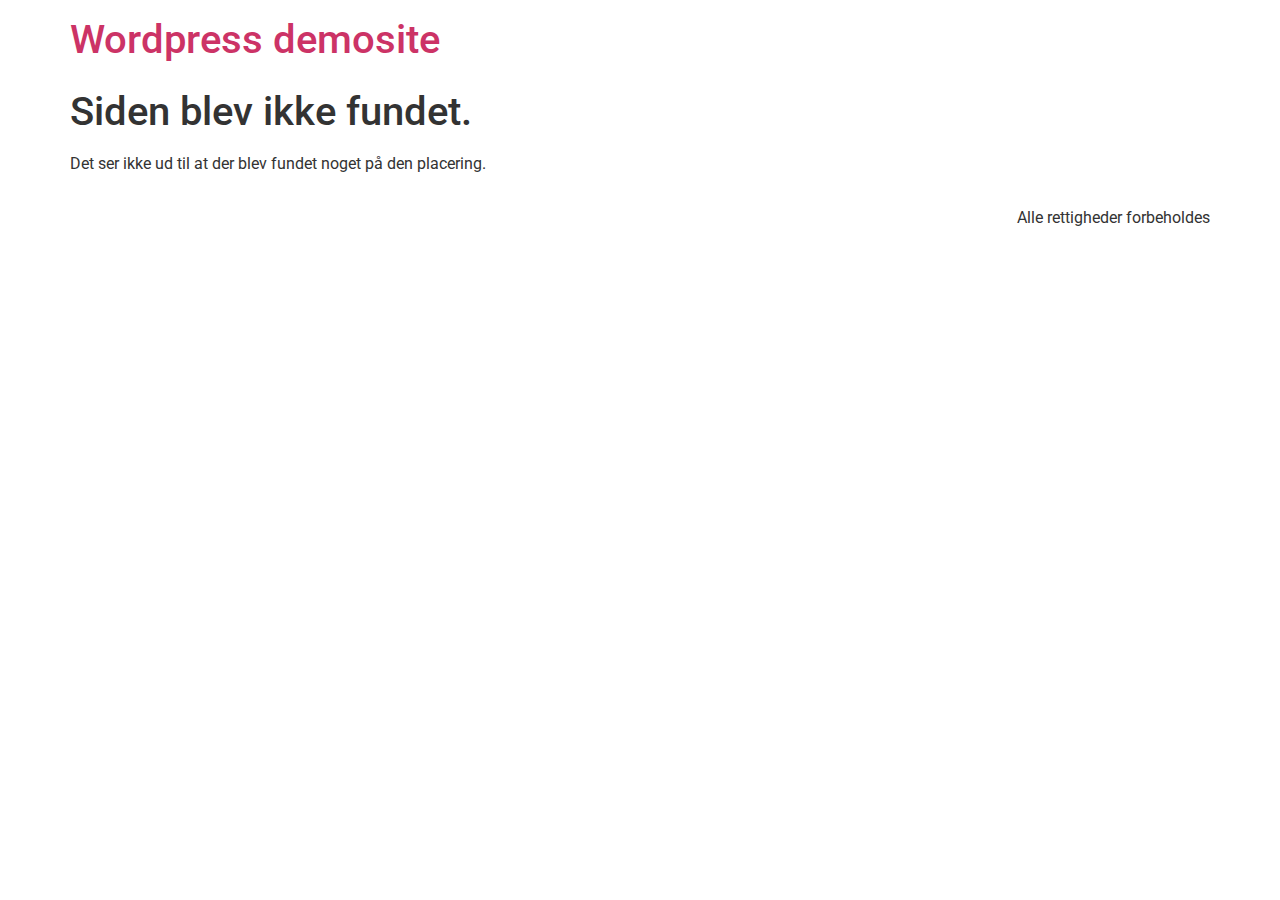
==== 404/index.html @ 6f445eeb "add content" ====
<!DOCTYPE html>
<html lang="da-DK">
<head>
	<meta charset="UTF-8">
	<meta name="viewport" content="width=device-width, initial-scale=1">
	<link rel="profile" href="https://gmpg.org/xfn/11">
	<title>Side ikke fundet &#8211; WordPress demosite</title>
<meta name="robots" content="noindex, nofollow">
<link rel="alternate" type="application/rss+xml" title="Wordpress demosite &raquo; Feed" href="/feed/">
<link rel="alternate" type="application/rss+xml" title="Wordpress demosite &raquo;-kommentar-feed" href="/comments/feed/">
<script>
window._wpemojiSettings = {"baseUrl":"https:\/\/s.w.org\/images\/core\/emoji\/15.0.3\/72x72\/","ext":".png","svgUrl":"https:\/\/s.w.org\/images\/core\/emoji\/15.0.3\/svg\/","svgExt":".svg","source":{"concatemoji":"\/wp-includes\/js\/wp-emoji-release.min.js?ver=6.6.2"}};
/*! This file is auto-generated */
!function(i,n){var o,s,e;function c(e){try{var t={supportTests:e,timestamp:(new Date).valueOf()};sessionStorage.setItem(o,JSON.stringify(t))}catch(e){}}function p(e,t,n){e.clearRect(0,0,e.canvas.width,e.canvas.height),e.fillText(t,0,0);var t=new Uint32Array(e.getImageData(0,0,e.canvas.width,e.canvas.height).data),r=(e.clearRect(0,0,e.canvas.width,e.canvas.height),e.fillText(n,0,0),new Uint32Array(e.getImageData(0,0,e.canvas.width,e.canvas.height).data));return t.every(function(e,t){return e===r[t]})}function u(e,t,n){switch(t){case"flag":return n(e,"🏳️‍⚧️","🏳️​⚧️")?!1:!n(e,"🇺🇳","🇺​🇳")&&!n(e,"🏴󠁧󠁢󠁥󠁮󠁧󠁿","🏴​󠁧​󠁢​󠁥​󠁮​󠁧​󠁿");case"emoji":return!n(e,"🐦‍⬛","🐦​⬛")}return!1}function f(e,t,n){var r="undefined"!=typeof WorkerGlobalScope&&self instanceof WorkerGlobalScope?new OffscreenCanvas(300,150):i.createElement("canvas"),a=r.getContext("2d",{willReadFrequently:!0}),o=(a.textBaseline="top",a.font="600 32px Arial",{});return e.forEach(function(e){o[e]=t(a,e,n)}),o}function t(e){var t=i.createElement("script");t.src=e,t.defer=!0,i.head.appendChild(t)}"undefined"!=typeof Promise&&(o="wpEmojiSettingsSupports",s=["flag","emoji"],n.supports={everything:!0,everythingExceptFlag:!0},e=new Promise(function(e){i.addEventListener("DOMContentLoaded",e,{once:!0})}),new Promise(function(t){var n=function(){try{var e=JSON.parse(sessionStorage.getItem(o));if("object"==typeof e&&"number"==typeof e.timestamp&&(new Date).valueOf()<e.timestamp+604800&&"object"==typeof e.supportTests)return e.supportTests}catch(e){}return null}();if(!n){if("undefined"!=typeof Worker&&"undefined"!=typeof OffscreenCanvas&&"undefined"!=typeof URL&&URL.createObjectURL&&"undefined"!=typeof Blob)try{var e="postMessage("+f.toString()+"("+[JSON.stringify(s),u.toString(),p.toString()].join(",")+"));",r=new Blob([e],{type:"text/javascript"}),a=new Worker(URL.createObjectURL(r),{name:"wpTestEmojiSupports"});return void(a.onmessage=function(e){c(n=e.data),a.terminate(),t(n)})}catch(e){}c(n=f(s,u,p))}t(n)}).then(function(e){for(var t in e)n.supports[t]=e[t],n.supports.everything=n.supports.everything&&n.supports[t],"flag"!==t&&(n.supports.everythingExceptFlag=n.supports.everythingExceptFlag&&n.supports[t]);n.supports.everythingExceptFlag=n.supports.everythingExceptFlag&&!n.supports.flag,n.DOMReady=!1,n.readyCallback=function(){n.DOMReady=!0}}).then(function(){return e}).then(function(){var e;n.supports.everything||(n.readyCallback(),(e=n.source||{}).concatemoji?t(e.concatemoji):e.wpemoji&&e.twemoji&&(t(e.twemoji),t(e.wpemoji)))}))}((window,document),window._wpemojiSettings);
</script>
<style id="wp-emoji-styles-inline-css">img.wp-smiley, img.emoji {
		display: inline !important;
		border: none !important;
		box-shadow: none !important;
		height: 1em !important;
		width: 1em !important;
		margin: 0 0.07em !important;
		vertical-align: -0.1em !important;
		background: none !important;
		padding: 0 !important;
	}</style>
<link rel="stylesheet" id="wp-block-library-css" href="/wp-includes/css/dist/block-library/style.min.css?ver=6.6.2" media="all">
<style id="classic-theme-styles-inline-css">/*! This file is auto-generated */
.wp-block-button__link{color:#fff;background-color:#32373c;border-radius:9999px;box-shadow:none;text-decoration:none;padding:calc(.667em + 2px) calc(1.333em + 2px);font-size:1.125em}.wp-block-file__button{background:#32373c;color:#fff;text-decoration:none}</style>
<style id="global-styles-inline-css">:root{--wp--preset--aspect-ratio--square: 1;--wp--preset--aspect-ratio--4-3: 4/3;--wp--preset--aspect-ratio--3-4: 3/4;--wp--preset--aspect-ratio--3-2: 3/2;--wp--preset--aspect-ratio--2-3: 2/3;--wp--preset--aspect-ratio--16-9: 16/9;--wp--preset--aspect-ratio--9-16: 9/16;--wp--preset--color--black: #000000;--wp--preset--color--cyan-bluish-gray: #abb8c3;--wp--preset--color--white: #ffffff;--wp--preset--color--pale-pink: #f78da7;--wp--preset--color--vivid-red: #cf2e2e;--wp--preset--color--luminous-vivid-orange: #ff6900;--wp--preset--color--luminous-vivid-amber: #fcb900;--wp--preset--color--light-green-cyan: #7bdcb5;--wp--preset--color--vivid-green-cyan: #00d084;--wp--preset--color--pale-cyan-blue: #8ed1fc;--wp--preset--color--vivid-cyan-blue: #0693e3;--wp--preset--color--vivid-purple: #9b51e0;--wp--preset--gradient--vivid-cyan-blue-to-vivid-purple: linear-gradient(135deg,rgba(6,147,227,1) 0%,rgb(155,81,224) 100%);--wp--preset--gradient--light-green-cyan-to-vivid-green-cyan: linear-gradient(135deg,rgb(122,220,180) 0%,rgb(0,208,130) 100%);--wp--preset--gradient--luminous-vivid-amber-to-luminous-vivid-orange: linear-gradient(135deg,rgba(252,185,0,1) 0%,rgba(255,105,0,1) 100%);--wp--preset--gradient--luminous-vivid-orange-to-vivid-red: linear-gradient(135deg,rgba(255,105,0,1) 0%,rgb(207,46,46) 100%);--wp--preset--gradient--very-light-gray-to-cyan-bluish-gray: linear-gradient(135deg,rgb(238,238,238) 0%,rgb(169,184,195) 100%);--wp--preset--gradient--cool-to-warm-spectrum: linear-gradient(135deg,rgb(74,234,220) 0%,rgb(151,120,209) 20%,rgb(207,42,186) 40%,rgb(238,44,130) 60%,rgb(251,105,98) 80%,rgb(254,248,76) 100%);--wp--preset--gradient--blush-light-purple: linear-gradient(135deg,rgb(255,206,236) 0%,rgb(152,150,240) 100%);--wp--preset--gradient--blush-bordeaux: linear-gradient(135deg,rgb(254,205,165) 0%,rgb(254,45,45) 50%,rgb(107,0,62) 100%);--wp--preset--gradient--luminous-dusk: linear-gradient(135deg,rgb(255,203,112) 0%,rgb(199,81,192) 50%,rgb(65,88,208) 100%);--wp--preset--gradient--pale-ocean: linear-gradient(135deg,rgb(255,245,203) 0%,rgb(182,227,212) 50%,rgb(51,167,181) 100%);--wp--preset--gradient--electric-grass: linear-gradient(135deg,rgb(202,248,128) 0%,rgb(113,206,126) 100%);--wp--preset--gradient--midnight: linear-gradient(135deg,rgb(2,3,129) 0%,rgb(40,116,252) 100%);--wp--preset--font-size--small: 13px;--wp--preset--font-size--medium: 20px;--wp--preset--font-size--large: 36px;--wp--preset--font-size--x-large: 42px;--wp--preset--spacing--20: 0.44rem;--wp--preset--spacing--30: 0.67rem;--wp--preset--spacing--40: 1rem;--wp--preset--spacing--50: 1.5rem;--wp--preset--spacing--60: 2.25rem;--wp--preset--spacing--70: 3.38rem;--wp--preset--spacing--80: 5.06rem;--wp--preset--shadow--natural: 6px 6px 9px rgba(0, 0, 0, 0.2);--wp--preset--shadow--deep: 12px 12px 50px rgba(0, 0, 0, 0.4);--wp--preset--shadow--sharp: 6px 6px 0px rgba(0, 0, 0, 0.2);--wp--preset--shadow--outlined: 6px 6px 0px -3px rgba(255, 255, 255, 1), 6px 6px rgba(0, 0, 0, 1);--wp--preset--shadow--crisp: 6px 6px 0px rgba(0, 0, 0, 1);}:where(.is-layout-flex){gap: 0.5em;}:where(.is-layout-grid){gap: 0.5em;}body .is-layout-flex{display: flex;}.is-layout-flex{flex-wrap: wrap;align-items: center;}.is-layout-flex > :is(*, div){margin: 0;}body .is-layout-grid{display: grid;}.is-layout-grid > :is(*, div){margin: 0;}:where(.wp-block-columns.is-layout-flex){gap: 2em;}:where(.wp-block-columns.is-layout-grid){gap: 2em;}:where(.wp-block-post-template.is-layout-flex){gap: 1.25em;}:where(.wp-block-post-template.is-layout-grid){gap: 1.25em;}.has-black-color{color: var(--wp--preset--color--black) !important;}.has-cyan-bluish-gray-color{color: var(--wp--preset--color--cyan-bluish-gray) !important;}.has-white-color{color: var(--wp--preset--color--white) !important;}.has-pale-pink-color{color: var(--wp--preset--color--pale-pink) !important;}.has-vivid-red-color{color: var(--wp--preset--color--vivid-red) !important;}.has-luminous-vivid-orange-color{color: var(--wp--preset--color--luminous-vivid-orange) !important;}.has-luminous-vivid-amber-color{color: var(--wp--preset--color--luminous-vivid-amber) !important;}.has-light-green-cyan-color{color: var(--wp--preset--color--light-green-cyan) !important;}.has-vivid-green-cyan-color{color: var(--wp--preset--color--vivid-green-cyan) !important;}.has-pale-cyan-blue-color{color: var(--wp--preset--color--pale-cyan-blue) !important;}.has-vivid-cyan-blue-color{color: var(--wp--preset--color--vivid-cyan-blue) !important;}.has-vivid-purple-color{color: var(--wp--preset--color--vivid-purple) !important;}.has-black-background-color{background-color: var(--wp--preset--color--black) !important;}.has-cyan-bluish-gray-background-color{background-color: var(--wp--preset--color--cyan-bluish-gray) !important;}.has-white-background-color{background-color: var(--wp--preset--color--white) !important;}.has-pale-pink-background-color{background-color: var(--wp--preset--color--pale-pink) !important;}.has-vivid-red-background-color{background-color: var(--wp--preset--color--vivid-red) !important;}.has-luminous-vivid-orange-background-color{background-color: var(--wp--preset--color--luminous-vivid-orange) !important;}.has-luminous-vivid-amber-background-color{background-color: var(--wp--preset--color--luminous-vivid-amber) !important;}.has-light-green-cyan-background-color{background-color: var(--wp--preset--color--light-green-cyan) !important;}.has-vivid-green-cyan-background-color{background-color: var(--wp--preset--color--vivid-green-cyan) !important;}.has-pale-cyan-blue-background-color{background-color: var(--wp--preset--color--pale-cyan-blue) !important;}.has-vivid-cyan-blue-background-color{background-color: var(--wp--preset--color--vivid-cyan-blue) !important;}.has-vivid-purple-background-color{background-color: var(--wp--preset--color--vivid-purple) !important;}.has-black-border-color{border-color: var(--wp--preset--color--black) !important;}.has-cyan-bluish-gray-border-color{border-color: var(--wp--preset--color--cyan-bluish-gray) !important;}.has-white-border-color{border-color: var(--wp--preset--color--white) !important;}.has-pale-pink-border-color{border-color: var(--wp--preset--color--pale-pink) !important;}.has-vivid-red-border-color{border-color: var(--wp--preset--color--vivid-red) !important;}.has-luminous-vivid-orange-border-color{border-color: var(--wp--preset--color--luminous-vivid-orange) !important;}.has-luminous-vivid-amber-border-color{border-color: var(--wp--preset--color--luminous-vivid-amber) !important;}.has-light-green-cyan-border-color{border-color: var(--wp--preset--color--light-green-cyan) !important;}.has-vivid-green-cyan-border-color{border-color: var(--wp--preset--color--vivid-green-cyan) !important;}.has-pale-cyan-blue-border-color{border-color: var(--wp--preset--color--pale-cyan-blue) !important;}.has-vivid-cyan-blue-border-color{border-color: var(--wp--preset--color--vivid-cyan-blue) !important;}.has-vivid-purple-border-color{border-color: var(--wp--preset--color--vivid-purple) !important;}.has-vivid-cyan-blue-to-vivid-purple-gradient-background{background: var(--wp--preset--gradient--vivid-cyan-blue-to-vivid-purple) !important;}.has-light-green-cyan-to-vivid-green-cyan-gradient-background{background: var(--wp--preset--gradient--light-green-cyan-to-vivid-green-cyan) !important;}.has-luminous-vivid-amber-to-luminous-vivid-orange-gradient-background{background: var(--wp--preset--gradient--luminous-vivid-amber-to-luminous-vivid-orange) !important;}.has-luminous-vivid-orange-to-vivid-red-gradient-background{background: var(--wp--preset--gradient--luminous-vivid-orange-to-vivid-red) !important;}.has-very-light-gray-to-cyan-bluish-gray-gradient-background{background: var(--wp--preset--gradient--very-light-gray-to-cyan-bluish-gray) !important;}.has-cool-to-warm-spectrum-gradient-background{background: var(--wp--preset--gradient--cool-to-warm-spectrum) !important;}.has-blush-light-purple-gradient-background{background: var(--wp--preset--gradient--blush-light-purple) !important;}.has-blush-bordeaux-gradient-background{background: var(--wp--preset--gradient--blush-bordeaux) !important;}.has-luminous-dusk-gradient-background{background: var(--wp--preset--gradient--luminous-dusk) !important;}.has-pale-ocean-gradient-background{background: var(--wp--preset--gradient--pale-ocean) !important;}.has-electric-grass-gradient-background{background: var(--wp--preset--gradient--electric-grass) !important;}.has-midnight-gradient-background{background: var(--wp--preset--gradient--midnight) !important;}.has-small-font-size{font-size: var(--wp--preset--font-size--small) !important;}.has-medium-font-size{font-size: var(--wp--preset--font-size--medium) !important;}.has-large-font-size{font-size: var(--wp--preset--font-size--large) !important;}.has-x-large-font-size{font-size: var(--wp--preset--font-size--x-large) !important;}
:where(.wp-block-post-template.is-layout-flex){gap: 1.25em;}:where(.wp-block-post-template.is-layout-grid){gap: 1.25em;}
:where(.wp-block-columns.is-layout-flex){gap: 2em;}:where(.wp-block-columns.is-layout-grid){gap: 2em;}
:root :where(.wp-block-pullquote){font-size: 1.5em;line-height: 1.6;}</style>
<link rel="stylesheet" id="hello-elementor-css" href="/wp-content/themes/hello-elementor/style.min.css?ver=3.1.1" media="all">
<link rel="stylesheet" id="hello-elementor-theme-style-css" href="/wp-content/themes/hello-elementor/theme.min.css?ver=3.1.1" media="all">
<link rel="stylesheet" id="hello-elementor-header-footer-css" href="/wp-content/themes/hello-elementor/header-footer.min.css?ver=3.1.1" media="all">
<link rel="stylesheet" id="elementor-frontend-css" href="/wp-content/plugins/elementor/assets/css/frontend.min.css?ver=3.24.6" media="all">
<link rel="stylesheet" id="elementor-post-6-css" href="/wp-content/uploads/elementor/css/post-6.css?ver=1728501737" media="all">
<link rel="stylesheet" id="google-fonts-1-css" href="https://fonts.googleapis.com/css?family=Roboto%3A100%2C100italic%2C200%2C200italic%2C300%2C300italic%2C400%2C400italic%2C500%2C500italic%2C600%2C600italic%2C700%2C700italic%2C800%2C800italic%2C900%2C900italic%7CRoboto+Slab%3A100%2C100italic%2C200%2C200italic%2C300%2C300italic%2C400%2C400italic%2C500%2C500italic%2C600%2C600italic%2C700%2C700italic%2C800%2C800italic%2C900%2C900italic&#038;display=swap&#038;ver=6.6.2" media="all">
<link rel="preconnect" href="https://fonts.gstatic.com/" crossorigin>
<link rel="https://api.w.org/" href="/wp-json/">
<link rel="EditURI" type="application/rsd+xml" title="RSD" href="/xmlrpc.php?rsd">
<meta name="generator" content="WordPress 6.6.2">
<meta name="generator" content="Elementor 3.24.6; features: e_font_icon_svg, additional_custom_breakpoints, e_optimized_control_loading, e_element_cache; settings: css_print_method-external, google_font-enabled, font_display-swap">
			<style>.e-con.e-parent:nth-of-type(n+4):not(.e-lazyloaded):not(.e-no-lazyload),
				.e-con.e-parent:nth-of-type(n+4):not(.e-lazyloaded):not(.e-no-lazyload) * {
					background-image: none !important;
				}
				@media screen and (max-height: 1024px) {
					.e-con.e-parent:nth-of-type(n+3):not(.e-lazyloaded):not(.e-no-lazyload),
					.e-con.e-parent:nth-of-type(n+3):not(.e-lazyloaded):not(.e-no-lazyload) * {
						background-image: none !important;
					}
				}
				@media screen and (max-height: 640px) {
					.e-con.e-parent:nth-of-type(n+2):not(.e-lazyloaded):not(.e-no-lazyload),
					.e-con.e-parent:nth-of-type(n+2):not(.e-lazyloaded):not(.e-no-lazyload) * {
						background-image: none !important;
					}
				}</style>
			</head>
<body class="error404 elementor-default elementor-kit-6">


<a class="skip-link screen-reader-text" href="#content">Videre til indhold</a>

<header id="site-header" class="site-header dynamic-header ">
	<div class="header-inner">
		<div class="site-branding show-title">
							<div class="site-title show">
					<a href="/" title="Forside" rel="home">
						Wordpress demosite					</a>
				</div>
					</div>

					</div>
</header>
<main id="content" class="site-main">

			<div class="page-header">
			<h1 class="entry-title">Siden blev ikke fundet.</h1>
		</div>
	
	<div class="page-content">
		<p>Det ser ikke ud til at der blev fundet noget på den placering.</p>
	</div>

</main>
<footer id="site-footer" class="site-footer dynamic-footer footer-has-copyright">
	<div class="footer-inner">
		<div class="site-branding show-logo">
					</div>

		
					<div class="copyright show">
				<p>Alle rettigheder forbeholdes</p>
			</div>
			</div>
</footer>

			<script type="text/javascript">const lazyloadRunObserver = () => {
					const lazyloadBackgrounds = document.querySelectorAll( `.e-con.e-parent:not(.e-lazyloaded)` );
					const lazyloadBackgroundObserver = new IntersectionObserver( ( entries ) => {
						entries.forEach( ( entry ) => {
							if ( entry.isIntersecting ) {
								let lazyloadBackground = entry.target;
								if( lazyloadBackground ) {
									lazyloadBackground.classList.add( 'e-lazyloaded' );
								}
								lazyloadBackgroundObserver.unobserve( entry.target );
							}
						});
					}, { rootMargin: '200px 0px 200px 0px' } );
					lazyloadBackgrounds.forEach( ( lazyloadBackground ) => {
						lazyloadBackgroundObserver.observe( lazyloadBackground );
					} );
				};
				const events = [
					'DOMContentLoaded',
					'elementor/lazyload/observe',
				];
				events.forEach( ( event ) => {
					document.addEventListener( event, lazyloadRunObserver );
				} );</script>
			<script src="/wp-content/themes/hello-elementor/assets/js/hello-frontend.min.js?ver=3.1.1" id="hello-theme-frontend-js"></script>

</body>
</html>
---- wp-includes/css/dist/block-library/style.min.css ----
@charset "UTF-8";.wp-block-archives{box-sizing:border-box}.wp-block-archives-dropdown label{display:block}.wp-block-avatar{line-height:0}.wp-block-avatar,.wp-block-avatar img{box-sizing:border-box}.wp-block-avatar.aligncenter{text-align:center}.wp-block-audio{box-sizing:border-box}.wp-block-audio :where(figcaption){margin-bottom:1em;margin-top:.5em}.wp-block-audio audio{min-width:300px;width:100%}.wp-block-button__link{box-sizing:border-box;cursor:pointer;display:inline-block;text-align:center;word-break:break-word}.wp-block-button__link.aligncenter{text-align:center}.wp-block-button__link.alignright{text-align:right}:where(.wp-block-button__link){border-radius:9999px;box-shadow:none;padding:calc(.667em + 2px) calc(1.333em + 2px);text-decoration:none}.wp-block-button[style*=text-decoration] .wp-block-button__link{text-decoration:inherit}.wp-block-buttons>.wp-block-button.has-custom-width{max-width:none}.wp-block-buttons>.wp-block-button.has-custom-width .wp-block-button__link{width:100%}.wp-block-buttons>.wp-block-button.has-custom-font-size .wp-block-button__link{font-size:inherit}.wp-block-buttons>.wp-block-button.wp-block-button__width-25{width:calc(25% - var(--wp--style--block-gap, .5em)*.75)}.wp-block-buttons>.wp-block-button.wp-block-button__width-50{width:calc(50% - var(--wp--style--block-gap, .5em)*.5)}.wp-block-buttons>.wp-block-button.wp-block-button__width-75{width:calc(75% - var(--wp--style--block-gap, .5em)*.25)}.wp-block-buttons>.wp-block-button.wp-block-button__width-100{flex-basis:100%;width:100%}.wp-block-buttons.is-vertical>.wp-block-button.wp-block-button__width-25{width:25%}.wp-block-buttons.is-vertical>.wp-block-button.wp-block-button__width-50{width:50%}.wp-block-buttons.is-vertical>.wp-block-button.wp-block-button__width-75{width:75%}.wp-block-button.is-style-squared,.wp-block-button__link.wp-block-button.is-style-squared{border-radius:0}.wp-block-button.no-border-radius,.wp-block-button__link.no-border-radius{border-radius:0!important}:root :where(.wp-block-button .wp-block-button__link.is-style-outline),:root :where(.wp-block-button.is-style-outline>.wp-block-button__link){border:2px solid;padding:.667em 1.333em}:root :where(.wp-block-button .wp-block-button__link.is-style-outline:not(.has-text-color)),:root :where(.wp-block-button.is-style-outline>.wp-block-button__link:not(.has-text-color)){color:currentColor}:root :where(.wp-block-button .wp-block-button__link.is-style-outline:not(.has-background)),:root :where(.wp-block-button.is-style-outline>.wp-block-button__link:not(.has-background)){background-color:initial;background-image:none}.wp-block-buttons.is-vertical{flex-direction:column}.wp-block-buttons.is-vertical>.wp-block-button:last-child{margin-bottom:0}.wp-block-buttons>.wp-block-button{display:inline-block;margin:0}.wp-block-buttons.is-content-justification-left{justify-content:flex-start}.wp-block-buttons.is-content-justification-left.is-vertical{align-items:flex-start}.wp-block-buttons.is-content-justification-center{justify-content:center}.wp-block-buttons.is-content-justification-center.is-vertical{align-items:center}.wp-block-buttons.is-content-justification-right{justify-content:flex-end}.wp-block-buttons.is-content-justification-right.is-vertical{align-items:flex-end}.wp-block-buttons.is-content-justification-space-between{justify-content:space-between}.wp-block-buttons.aligncenter{text-align:center}.wp-block-buttons:not(.is-content-justification-space-between,.is-content-justification-right,.is-content-justification-left,.is-content-justification-center) .wp-block-button.aligncenter{margin-left:auto;margin-right:auto;width:100%}.wp-block-buttons[style*=text-decoration] .wp-block-button,.wp-block-buttons[style*=text-decoration] .wp-block-button__link{text-decoration:inherit}.wp-block-buttons.has-custom-font-size .wp-block-button__link{font-size:inherit}.wp-block-button.aligncenter,.wp-block-calendar{text-align:center}.wp-block-calendar td,.wp-block-calendar th{border:1px solid;padding:.25em}.wp-block-calendar th{font-weight:400}.wp-block-calendar caption{background-color:inherit}.wp-block-calendar table{border-collapse:collapse;width:100%}.wp-block-calendar table:where(:not(.has-text-color)){color:#40464d}.wp-block-calendar table:where(:not(.has-text-color)) td,.wp-block-calendar table:where(:not(.has-text-color)) th{border-color:#ddd}.wp-block-calendar table.has-background th{background-color:inherit}.wp-block-calendar table.has-text-color th{color:inherit}:where(.wp-block-calendar table:not(.has-background) th){background:#ddd}.wp-block-categories{box-sizing:border-box}.wp-block-categories.alignleft{margin-right:2em}.wp-block-categories.alignright{margin-left:2em}.wp-block-categories.wp-block-categories-dropdown.aligncenter{text-align:center}.wp-block-code{box-sizing:border-box}.wp-block-code code{display:block;font-family:inherit;overflow-wrap:break-word;white-space:pre-wrap}.wp-block-columns{align-items:normal!important;box-sizing:border-box;display:flex;flex-wrap:wrap!important}@media (min-width:782px){.wp-block-columns{flex-wrap:nowrap!important}}.wp-block-columns.are-vertically-aligned-top{align-items:flex-start}.wp-block-columns.are-vertically-aligned-center{align-items:center}.wp-block-columns.are-vertically-aligned-bottom{align-items:flex-end}@media (max-width:781px){.wp-block-columns:not(.is-not-stacked-on-mobile)>.wp-block-column{flex-basis:100%!important}}@media (min-width:782px){.wp-block-columns:not(.is-not-stacked-on-mobile)>.wp-block-column{flex-basis:0;flex-grow:1}.wp-block-columns:not(.is-not-stacked-on-mobile)>.wp-block-column[style*=flex-basis]{flex-grow:0}}.wp-block-columns.is-not-stacked-on-mobile{flex-wrap:nowrap!important}.wp-block-columns.is-not-stacked-on-mobile>.wp-block-column{flex-basis:0;flex-grow:1}.wp-block-columns.is-not-stacked-on-mobile>.wp-block-column[style*=flex-basis]{flex-grow:0}:where(.wp-block-columns){margin-bottom:1.75em}:where(.wp-block-columns.has-background){padding:1.25em 2.375em}.wp-block-column{flex-grow:1;min-width:0;overflow-wrap:break-word;word-break:break-word}.wp-block-column.is-vertically-aligned-top{align-self:flex-start}.wp-block-column.is-vertically-aligned-center{align-self:center}.wp-block-column.is-vertically-aligned-bottom{align-self:flex-end}.wp-block-column.is-vertically-aligned-stretch{align-self:stretch}.wp-block-column.is-vertically-aligned-bottom,.wp-block-column.is-vertically-aligned-center,.wp-block-column.is-vertically-aligned-top{width:100%}.wp-block-post-comments{box-sizing:border-box}.wp-block-post-comments .alignleft{float:left}.wp-block-post-comments .alignright{float:right}.wp-block-post-comments .navigation:after{clear:both;content:"";display:table}.wp-block-post-comments .commentlist{clear:both;list-style:none;margin:0;padding:0}.wp-block-post-comments .commentlist .comment{min-height:2.25em;padding-left:3.25em}.wp-block-post-comments .commentlist .comment p{font-size:1em;line-height:1.8;margin:1em 0}.wp-block-post-comments .commentlist .children{list-style:none;margin:0;padding:0}.wp-block-post-comments .comment-author{line-height:1.5}.wp-block-post-comments .comment-author .avatar{border-radius:1.5em;display:block;float:left;height:2.5em;margin-right:.75em;margin-top:.5em;width:2.5em}.wp-block-post-comments .comment-author cite{font-style:normal}.wp-block-post-comments .comment-meta{font-size:.875em;line-height:1.5}.wp-block-post-comments .comment-meta b{font-weight:400}.wp-block-post-comments .comment-meta .comment-awaiting-moderation{display:block;margin-bottom:1em;margin-top:1em}.wp-block-post-comments .comment-body .commentmetadata{font-size:.875em}.wp-block-post-comments .comment-form-author label,.wp-block-post-comments .comment-form-comment label,.wp-block-post-comments .comment-form-email label,.wp-block-post-comments .comment-form-url label{display:block;margin-bottom:.25em}.wp-block-post-comments .comment-form input:not([type=submit]):not([type=checkbox]),.wp-block-post-comments .comment-form textarea{box-sizing:border-box;display:block;width:100%}.wp-block-post-comments .comment-form-cookies-consent{display:flex;gap:.25em}.wp-block-post-comments .comment-form-cookies-consent #wp-comment-cookies-consent{margin-top:.35em}.wp-block-post-comments .comment-reply-title{margin-bottom:0}.wp-block-post-comments .comment-reply-title :where(small){font-size:var(--wp--preset--font-size--medium,smaller);margin-left:.5em}.wp-block-post-comments .reply{font-size:.875em;margin-bottom:1.4em}.wp-block-post-comments input:not([type=submit]),.wp-block-post-comments textarea{border:1px solid #949494;font-family:inherit;font-size:1em}.wp-block-post-comments input:not([type=submit]):not([type=checkbox]),.wp-block-post-comments textarea{padding:calc(.667em + 2px)}:where(.wp-block-post-comments input[type=submit]){border:none}.wp-block-comments-pagination>.wp-block-comments-pagination-next,.wp-block-comments-pagination>.wp-block-comments-pagination-numbers,.wp-block-comments-pagination>.wp-block-comments-pagination-previous{margin-bottom:.5em;margin-right:.5em}.wp-block-comments-pagination>.wp-block-comments-pagination-next:last-child,.wp-block-comments-pagination>.wp-block-comments-pagination-numbers:last-child,.wp-block-comments-pagination>.wp-block-comments-pagination-previous:last-child{margin-right:0}.wp-block-comments-pagination .wp-block-comments-pagination-previous-arrow{display:inline-block;margin-right:1ch}.wp-block-comments-pagination .wp-block-comments-pagination-previous-arrow:not(.is-arrow-chevron){transform:scaleX(1)}.wp-block-comments-pagination .wp-block-comments-pagination-next-arrow{display:inline-block;margin-left:1ch}.wp-block-comments-pagination .wp-block-comments-pagination-next-arrow:not(.is-arrow-chevron){transform:scaleX(1)}.wp-block-comments-pagination.aligncenter{justify-content:center}.wp-block-comment-template{box-sizing:border-box;list-style:none;margin-bottom:0;max-width:100%;padding:0}.wp-block-comment-template li{clear:both}.wp-block-comment-template ol{list-style:none;margin-bottom:0;max-width:100%;padding-left:2rem}.wp-block-comment-template.alignleft{float:left}.wp-block-comment-template.aligncenter{margin-left:auto;margin-right:auto;width:-moz-fit-content;width:fit-content}.wp-block-comment-template.alignright{float:right}.wp-block-cover,.wp-block-cover-image{align-items:center;background-position:50%;box-sizing:border-box;display:flex;justify-content:center;min-height:430px;overflow:hidden;overflow:clip;padding:1em;position:relative}.wp-block-cover .has-background-dim:not([class*=-background-color]),.wp-block-cover-image .has-background-dim:not([class*=-background-color]),.wp-block-cover-image.has-background-dim:not([class*=-background-color]),.wp-block-cover.has-background-dim:not([class*=-background-color]){background-color:#000}.wp-block-cover .has-background-dim.has-background-gradient,.wp-block-cover-image .has-background-dim.has-background-gradient{background-color:initial}.wp-block-cover-image.has-background-dim:before,.wp-block-cover.has-background-dim:before{background-color:inherit;content:""}.wp-block-cover .wp-block-cover__background,.wp-block-cover .wp-block-cover__gradient-background,.wp-block-cover-image .wp-block-cover__background,.wp-block-cover-image .wp-block-cover__gradient-background,.wp-block-cover-image.has-background-dim:not(.has-background-gradient):before,.wp-block-cover.has-background-dim:not(.has-background-gradient):before{bottom:0;left:0;opacity:.5;position:absolute;right:0;top:0;z-index:1}.wp-block-cover-image.has-background-dim.has-background-dim-10 .wp-block-cover__background,.wp-block-cover-image.has-background-dim.has-background-dim-10 .wp-block-cover__gradient-background,.wp-block-cover-image.has-background-dim.has-background-dim-10:not(.has-background-gradient):before,.wp-block-cover.has-background-dim.has-background-dim-10 .wp-block-cover__background,.wp-block-cover.has-background-dim.has-background-dim-10 .wp-block-cover__gradient-background,.wp-block-cover.has-background-dim.has-background-dim-10:not(.has-background-gradient):before{opacity:.1}.wp-block-cover-image.has-background-dim.has-background-dim-20 .wp-block-cover__background,.wp-block-cover-image.has-background-dim.has-background-dim-20 .wp-block-cover__gradient-background,.wp-block-cover-image.has-background-dim.has-background-dim-20:not(.has-background-gradient):before,.wp-block-cover.has-background-dim.has-background-dim-20 .wp-block-cover__background,.wp-block-cover.has-background-dim.has-background-dim-20 .wp-block-cover__gradient-background,.wp-block-cover.has-background-dim.has-background-dim-20:not(.has-background-gradient):before{opacity:.2}.wp-block-cover-image.has-background-dim.has-background-dim-30 .wp-block-cover__background,.wp-block-cover-image.has-background-dim.has-background-dim-30 .wp-block-cover__gradient-background,.wp-block-cover-image.has-background-dim.has-background-dim-30:not(.has-background-gradient):before,.wp-block-cover.has-background-dim.has-background-dim-30 .wp-block-cover__background,.wp-block-cover.has-background-dim.has-background-dim-30 .wp-block-cover__gradient-background,.wp-block-cover.has-background-dim.has-background-dim-30:not(.has-background-gradient):before{opacity:.3}.wp-block-cover-image.has-background-dim.has-background-dim-40 .wp-block-cover__background,.wp-block-cover-image.has-background-dim.has-background-dim-40 .wp-block-cover__gradient-background,.wp-block-cover-image.has-background-dim.has-background-dim-40:not(.has-background-gradient):before,.wp-block-cover.has-background-dim.has-background-dim-40 .wp-block-cover__background,.wp-block-cover.has-background-dim.has-background-dim-40 .wp-block-cover__gradient-background,.wp-block-cover.has-background-dim.has-background-dim-40:not(.has-background-gradient):before{opacity:.4}.wp-block-cover-image.has-background-dim.has-background-dim-50 .wp-block-cover__background,.wp-block-cover-image.has-background-dim.has-background-dim-50 .wp-block-cover__gradient-background,.wp-block-cover-image.has-background-dim.has-background-dim-50:not(.has-background-gradient):before,.wp-block-cover.has-background-dim.has-background-dim-50 .wp-block-cover__background,.wp-block-cover.has-background-dim.has-background-dim-50 .wp-block-cover__gradient-background,.wp-block-cover.has-background-dim.has-background-dim-50:not(.has-background-gradient):before{opacity:.5}.wp-block-cover-image.has-background-dim.has-background-dim-60 .wp-block-cover__background,.wp-block-cover-image.has-background-dim.has-background-dim-60 .wp-block-cover__gradient-background,.wp-block-cover-image.has-background-dim.has-background-dim-60:not(.has-background-gradient):before,.wp-block-cover.has-background-dim.has-background-dim-60 .wp-block-cover__background,.wp-block-cover.has-background-dim.has-background-dim-60 .wp-block-cover__gradient-background,.wp-block-cover.has-background-dim.has-background-dim-60:not(.has-background-gradient):before{opacity:.6}.wp-block-cover-image.has-background-dim.has-background-dim-70 .wp-block-cover__background,.wp-block-cover-image.has-background-dim.has-background-dim-70 .wp-block-cover__gradient-background,.wp-block-cover-image.has-background-dim.has-background-dim-70:not(.has-background-gradient):before,.wp-block-cover.has-background-dim.has-background-dim-70 .wp-block-cover__background,.wp-block-cover.has-background-dim.has-background-dim-70 .wp-block-cover__gradient-background,.wp-block-cover.has-background-dim.has-background-dim-70:not(.has-background-gradient):before{opacity:.7}.wp-block-cover-image.has-background-dim.has-background-dim-80 .wp-block-cover__background,.wp-block-cover-image.has-background-dim.has-background-dim-80 .wp-block-cover__gradient-background,.wp-block-cover-image.has-background-dim.has-background-dim-80:not(.has-background-gradient):before,.wp-block-cover.has-background-dim.has-background-dim-80 .wp-block-cover__background,.wp-block-cover.has-background-dim.has-background-dim-80 .wp-block-cover__gradient-background,.wp-block-cover.has-background-dim.has-background-dim-80:not(.has-background-gradient):before{opacity:.8}.wp-block-cover-image.has-background-dim.has-background-dim-90 .wp-block-cover__background,.wp-block-cover-image.has-background-dim.has-background-dim-90 .wp-block-cover__gradient-background,.wp-block-cover-image.has-background-dim.has-background-dim-90:not(.has-background-gradient):before,.wp-block-cover.has-background-dim.has-background-dim-90 .wp-block-cover__background,.wp-block-cover.has-background-dim.has-background-dim-90 .wp-block-cover__gradient-background,.wp-block-cover.has-background-dim.has-background-dim-90:not(.has-background-gradient):before{opacity:.9}.wp-block-cover-image.has-background-dim.has-background-dim-100 .wp-block-cover__background,.wp-block-cover-image.has-background-dim.has-background-dim-100 .wp-block-cover__gradient-background,.wp-block-cover-image.has-background-dim.has-background-dim-100:not(.has-background-gradient):before,.wp-block-cover.has-background-dim.has-background-dim-100 .wp-block-cover__background,.wp-block-cover.has-background-dim.has-background-dim-100 .wp-block-cover__gradient-background,.wp-block-cover.has-background-dim.has-background-dim-100:not(.has-background-gradient):before{opacity:1}.wp-block-cover .wp-block-cover__background.has-background-dim.has-background-dim-0,.wp-block-cover .wp-block-cover__gradient-background.has-background-dim.has-background-dim-0,.wp-block-cover-image .wp-block-cover__background.has-background-dim.has-background-dim-0,.wp-block-cover-image .wp-block-cover__gradient-background.has-background-dim.has-background-dim-0{opacity:0}.wp-block-cover .wp-block-cover__background.has-background-dim.has-background-dim-10,.wp-block-cover .wp-block-cover__gradient-background.has-background-dim.has-background-dim-10,.wp-block-cover-image .wp-block-cover__background.has-background-dim.has-background-dim-10,.wp-block-cover-image .wp-block-cover__gradient-background.has-background-dim.has-background-dim-10{opacity:.1}.wp-block-cover .wp-block-cover__background.has-background-dim.has-background-dim-20,.wp-block-cover .wp-block-cover__gradient-background.has-background-dim.has-background-dim-20,.wp-block-cover-image .wp-block-cover__background.has-background-dim.has-background-dim-20,.wp-block-cover-image .wp-block-cover__gradient-background.has-background-dim.has-background-dim-20{opacity:.2}.wp-block-cover .wp-block-cover__background.has-background-dim.has-background-dim-30,.wp-block-cover .wp-block-cover__gradient-background.has-background-dim.has-background-dim-30,.wp-block-cover-image .wp-block-cover__background.has-background-dim.has-background-dim-30,.wp-block-cover-image .wp-block-cover__gradient-background.has-background-dim.has-background-dim-30{opacity:.3}.wp-block-cover .wp-block-cover__background.has-background-dim.has-background-dim-40,.wp-block-cover .wp-block-cover__gradient-background.has-background-dim.has-background-dim-40,.wp-block-cover-image .wp-block-cover__background.has-background-dim.has-background-dim-40,.wp-block-cover-image .wp-block-cover__gradient-background.has-background-dim.has-background-dim-40{opacity:.4}.wp-block-cover .wp-block-cover__background.has-background-dim.has-background-dim-50,.wp-block-cover .wp-block-cover__gradient-background.has-background-dim.has-background-dim-50,.wp-block-cover-image .wp-block-cover__background.has-background-dim.has-background-dim-50,.wp-block-cover-image .wp-block-cover__gradient-background.has-background-dim.has-background-dim-50{opacity:.5}.wp-block-cover .wp-block-cover__background.has-background-dim.has-background-dim-60,.wp-block-cover .wp-block-cover__gradient-background.has-background-dim.has-background-dim-60,.wp-block-cover-image .wp-block-cover__background.has-background-dim.has-background-dim-60,.wp-block-cover-image .wp-block-cover__gradient-background.has-background-dim.has-background-dim-60{opacity:.6}.wp-block-cover .wp-block-cover__background.has-background-dim.has-background-dim-70,.wp-block-cover .wp-block-cover__gradient-background.has-background-dim.has-background-dim-70,.wp-block-cover-image .wp-block-cover__background.has-background-dim.has-background-dim-70,.wp-block-cover-image .wp-block-cover__gradient-background.has-background-dim.has-background-dim-70{opacity:.7}.wp-block-cover .wp-block-cover__background.has-background-dim.has-background-dim-80,.wp-block-cover .wp-block-cover__gradient-background.has-background-dim.has-background-dim-80,.wp-block-cover-image .wp-block-cover__background.has-background-dim.has-background-dim-80,.wp-block-cover-image .wp-block-cover__gradient-background.has-background-dim.has-background-dim-80{opacity:.8}.wp-block-cover .wp-block-cover__background.has-background-dim.has-background-dim-90,.wp-block-cover .wp-block-cover__gradient-background.has-background-dim.has-background-dim-90,.wp-block-cover-image .wp-block-cover__background.has-background-dim.has-background-dim-90,.wp-block-cover-image .wp-block-cover__gradient-background.has-background-dim.has-background-dim-90{opacity:.9}.wp-block-cover .wp-block-cover__background.has-background-dim.has-background-dim-100,.wp-block-cover .wp-block-cover__gradient-background.has-background-dim.has-background-dim-100,.wp-block-cover-image .wp-block-cover__background.has-background-dim.has-background-dim-100,.wp-block-cover-image .wp-block-cover__gradient-background.has-background-dim.has-background-dim-100{opacity:1}.wp-block-cover-image.alignleft,.wp-block-cover-image.alignright,.wp-block-cover.alignleft,.wp-block-cover.alignright{max-width:420px;width:100%}.wp-block-cover-image.aligncenter,.wp-block-cover-image.alignleft,.wp-block-cover-image.alignright,.wp-block-cover.aligncenter,.wp-block-cover.alignleft,.wp-block-cover.alignright{display:flex}.wp-block-cover .wp-block-cover__inner-container,.wp-block-cover-image .wp-block-cover__inner-container{color:inherit;width:100%;z-index:1}.wp-block-cover-image.is-position-top-left,.wp-block-cover.is-position-top-left{align-items:flex-start;justify-content:flex-start}.wp-block-cover-image.is-position-top-center,.wp-block-cover.is-position-top-center{align-items:flex-start;justify-content:center}.wp-block-cover-image.is-position-top-right,.wp-block-cover.is-position-top-right{align-items:flex-start;justify-content:flex-end}.wp-block-cover-image.is-position-center-left,.wp-block-cover.is-position-center-left{align-items:center;justify-content:flex-start}.wp-block-cover-image.is-position-center-center,.wp-block-cover.is-position-center-center{align-items:center;justify-content:center}.wp-block-cover-image.is-position-center-right,.wp-block-cover.is-position-center-right{align-items:center;justify-content:flex-end}.wp-block-cover-image.is-position-bottom-left,.wp-block-cover.is-position-bottom-left{align-items:flex-end;justify-content:flex-start}.wp-block-cover-image.is-position-bottom-center,.wp-block-cover.is-position-bottom-center{align-items:flex-end;justify-content:center}.wp-block-cover-image.is-position-bottom-right,.wp-block-cover.is-position-bottom-right{align-items:flex-end;justify-content:flex-end}.wp-block-cover-image.has-custom-content-position.has-custom-content-position .wp-block-cover__inner-container,.wp-block-cover.has-custom-content-position.has-custom-content-position .wp-block-cover__inner-container{margin:0}.wp-block-cover-image.has-custom-content-position.has-custom-content-position.is-position-bottom-left .wp-block-cover__inner-container,.wp-block-cover-image.has-custom-content-position.has-custom-content-position.is-position-bottom-right .wp-block-cover__inner-container,.wp-block-cover-image.has-custom-content-position.has-custom-content-position.is-position-center-left .wp-block-cover__inner-container,.wp-block-cover-image.has-custom-content-position.has-custom-content-position.is-position-center-right .wp-block-cover__inner-container,.wp-block-cover-image.has-custom-content-position.has-custom-content-position.is-position-top-left .wp-block-cover__inner-container,.wp-block-cover-image.has-custom-content-position.has-custom-content-position.is-position-top-right .wp-block-cover__inner-container,.wp-block-cover.has-custom-content-position.has-custom-content-position.is-position-bottom-left .wp-block-cover__inner-container,.wp-block-cover.has-custom-content-position.has-custom-content-position.is-position-bottom-right .wp-block-cover__inner-container,.wp-block-cover.has-custom-content-position.has-custom-content-position.is-position-center-left .wp-block-cover__inner-container,.wp-block-cover.has-custom-content-position.has-custom-content-position.is-position-center-right .wp-block-cover__inner-container,.wp-block-cover.has-custom-content-position.has-custom-content-position.is-position-top-left .wp-block-cover__inner-container,.wp-block-cover.has-custom-content-position.has-custom-content-position.is-position-top-right .wp-block-cover__inner-container{margin:0;width:auto}.wp-block-cover .wp-block-cover__image-background,.wp-block-cover video.wp-block-cover__video-background,.wp-block-cover-image .wp-block-cover__image-background,.wp-block-cover-image video.wp-block-cover__video-background{border:none;bottom:0;box-shadow:none;height:100%;left:0;margin:0;max-height:none;max-width:none;object-fit:cover;outline:none;padding:0;position:absolute;right:0;top:0;width:100%}.wp-block-cover-image.has-parallax,.wp-block-cover.has-parallax,.wp-block-cover__image-background.has-parallax,video.wp-block-cover__video-background.has-parallax{background-attachment:fixed;background-repeat:no-repeat;background-size:cover}@supports (-webkit-touch-callout:inherit){.wp-block-cover-image.has-parallax,.wp-block-cover.has-parallax,.wp-block-cover__image-background.has-parallax,video.wp-block-cover__video-background.has-parallax{background-attachment:scroll}}@media (prefers-reduced-motion:reduce){.wp-block-cover-image.has-parallax,.wp-block-cover.has-parallax,.wp-block-cover__image-background.has-parallax,video.wp-block-cover__video-background.has-parallax{background-attachment:scroll}}.wp-block-cover-image.is-repeated,.wp-block-cover.is-repeated,.wp-block-cover__image-background.is-repeated,video.wp-block-cover__video-background.is-repeated{background-repeat:repeat;background-size:auto}.wp-block-cover__image-background,.wp-block-cover__video-background{z-index:0}.wp-block-cover-image-text,.wp-block-cover-image-text a,.wp-block-cover-image-text a:active,.wp-block-cover-image-text a:focus,.wp-block-cover-image-text a:hover,.wp-block-cover-text,.wp-block-cover-text a,.wp-block-cover-text a:active,.wp-block-cover-text a:focus,.wp-block-cover-text a:hover,section.wp-block-cover-image h2,section.wp-block-cover-image h2 a,section.wp-block-cover-image h2 a:active,section.wp-block-cover-image h2 a:focus,section.wp-block-cover-image h2 a:hover{color:#fff}.wp-block-cover-image .wp-block-cover.has-left-content{justify-content:flex-start}.wp-block-cover-image .wp-block-cover.has-right-content{justify-content:flex-end}.wp-block-cover-image.has-left-content .wp-block-cover-image-text,.wp-block-cover.has-left-content .wp-block-cover-text,section.wp-block-cover-image.has-left-content>h2{margin-left:0;text-align:left}.wp-block-cover-image.has-right-content .wp-block-cover-image-text,.wp-block-cover.has-right-content .wp-block-cover-text,section.wp-block-cover-image.has-right-content>h2{margin-right:0;text-align:right}.wp-block-cover .wp-block-cover-text,.wp-block-cover-image .wp-block-cover-image-text,section.wp-block-cover-image>h2{font-size:2em;line-height:1.25;margin-bottom:0;max-width:840px;padding:.44em;text-align:center;z-index:1}:where(.wp-block-cover-image:not(.has-text-color)),:where(.wp-block-cover:not(.has-text-color)){color:#fff}:where(.wp-block-cover-image.is-light:not(.has-text-color)),:where(.wp-block-cover.is-light:not(.has-text-color)){color:#000}:root :where(.wp-block-cover h1:not(.has-text-color)),:root :where(.wp-block-cover h2:not(.has-text-color)),:root :where(.wp-block-cover h3:not(.has-text-color)),:root :where(.wp-block-cover h4:not(.has-text-color)),:root :where(.wp-block-cover h5:not(.has-text-color)),:root :where(.wp-block-cover h6:not(.has-text-color)),:root :where(.wp-block-cover p:not(.has-text-color)){color:inherit}.wp-block-details{box-sizing:border-box}.wp-block-details summary{cursor:pointer}.wp-block-embed.alignleft,.wp-block-embed.alignright,.wp-block[data-align=left]>[data-type="core/embed"],.wp-block[data-align=right]>[data-type="core/embed"]{max-width:360px;width:100%}.wp-block-embed.alignleft .wp-block-embed__wrapper,.wp-block-embed.alignright .wp-block-embed__wrapper,.wp-block[data-align=left]>[data-type="core/embed"] .wp-block-embed__wrapper,.wp-block[data-align=right]>[data-type="core/embed"] .wp-block-embed__wrapper{min-width:280px}.wp-block-cover .wp-block-embed{min-height:240px;min-width:320px}.wp-block-embed{overflow-wrap:break-word}.wp-block-embed :where(figcaption){margin-bottom:1em;margin-top:.5em}.wp-block-embed iframe{max-width:100%}.wp-block-embed__wrapper{position:relative}.wp-embed-responsive .wp-has-aspect-ratio .wp-block-embed__wrapper:before{content:"";display:block;padding-top:50%}.wp-embed-responsive .wp-has-aspect-ratio iframe{bottom:0;height:100%;left:0;position:absolute;right:0;top:0;width:100%}.wp-embed-responsive .wp-embed-aspect-21-9 .wp-block-embed__wrapper:before{padding-top:42.85%}.wp-embed-responsive .wp-embed-aspect-18-9 .wp-block-embed__wrapper:before{padding-top:50%}.wp-embed-responsive .wp-embed-aspect-16-9 .wp-block-embed__wrapper:before{padding-top:56.25%}.wp-embed-responsive .wp-embed-aspect-4-3 .wp-block-embed__wrapper:before{padding-top:75%}.wp-embed-responsive .wp-embed-aspect-1-1 .wp-block-embed__wrapper:before{padding-top:100%}.wp-embed-responsive .wp-embed-aspect-9-16 .wp-block-embed__wrapper:before{padding-top:177.77%}.wp-embed-responsive .wp-embed-aspect-1-2 .wp-block-embed__wrapper:before{padding-top:200%}.wp-block-file{box-sizing:border-box}.wp-block-file:not(.wp-element-button){font-size:.8em}.wp-block-file.aligncenter{text-align:center}.wp-block-file.alignright{text-align:right}.wp-block-file *+.wp-block-file__button{margin-left:.75em}:where(.wp-block-file){margin-bottom:1.5em}.wp-block-file__embed{margin-bottom:1em}:where(.wp-block-file__button){border-radius:2em;display:inline-block;padding:.5em 1em}:where(.wp-block-file__button):is(a):active,:where(.wp-block-file__button):is(a):focus,:where(.wp-block-file__button):is(a):hover,:where(.wp-block-file__button):is(a):visited{box-shadow:none;color:#fff;opacity:.85;text-decoration:none}.wp-block-form-input__label{display:flex;flex-direction:column;gap:.25em;margin-bottom:.5em;width:100%}.wp-block-form-input__label.is-label-inline{align-items:center;flex-direction:row;gap:.5em}.wp-block-form-input__label.is-label-inline .wp-block-form-input__label-content{margin-bottom:.5em}.wp-block-form-input__label:has(input[type=checkbox]){flex-direction:row-reverse;width:-moz-fit-content;width:fit-content}.wp-block-form-input__label-content{width:-moz-fit-content;width:fit-content}.wp-block-form-input__input{font-size:1em;margin-bottom:.5em;padding:0 .5em}.wp-block-form-input__input[type=date],.wp-block-form-input__input[type=datetime-local],.wp-block-form-input__input[type=datetime],.wp-block-form-input__input[type=email],.wp-block-form-input__input[type=month],.wp-block-form-input__input[type=number],.wp-block-form-input__input[type=password],.wp-block-form-input__input[type=search],.wp-block-form-input__input[type=tel],.wp-block-form-input__input[type=text],.wp-block-form-input__input[type=time],.wp-block-form-input__input[type=url],.wp-block-form-input__input[type=week]{border:1px solid;line-height:2;min-height:2em}textarea.wp-block-form-input__input{min-height:10em}.blocks-gallery-grid:not(.has-nested-images),.wp-block-gallery:not(.has-nested-images){display:flex;flex-wrap:wrap;list-style-type:none;margin:0;padding:0}.blocks-gallery-grid:not(.has-nested-images) .blocks-gallery-image,.blocks-gallery-grid:not(.has-nested-images) .blocks-gallery-item,.wp-block-gallery:not(.has-nested-images) .blocks-gallery-image,.wp-block-gallery:not(.has-nested-images) .blocks-gallery-item{display:flex;flex-direction:column;flex-grow:1;justify-content:center;margin:0 1em 1em 0;position:relative;width:calc(50% - 1em)}.blocks-gallery-grid:not(.has-nested-images) .blocks-gallery-image:nth-of-type(2n),.blocks-gallery-grid:not(.has-nested-images) .blocks-gallery-item:nth-of-type(2n),.wp-block-gallery:not(.has-nested-images) .blocks-gallery-image:nth-of-type(2n),.wp-block-gallery:not(.has-nested-images) .blocks-gallery-item:nth-of-type(2n){margin-right:0}.blocks-gallery-grid:not(.has-nested-images) .blocks-gallery-image figure,.blocks-gallery-grid:not(.has-nested-images) .blocks-gallery-item figure,.wp-block-gallery:not(.has-nested-images) .blocks-gallery-image figure,.wp-block-gallery:not(.has-nested-images) .blocks-gallery-item figure{align-items:flex-end;display:flex;height:100%;justify-content:flex-start;margin:0}.blocks-gallery-grid:not(.has-nested-images) .blocks-gallery-image img,.blocks-gallery-grid:not(.has-nested-images) .blocks-gallery-item img,.wp-block-gallery:not(.has-nested-images) .blocks-gallery-image img,.wp-block-gallery:not(.has-nested-images) .blocks-gallery-item img{display:block;height:auto;max-width:100%;width:auto}.blocks-gallery-grid:not(.has-nested-images) .blocks-gallery-image figcaption,.blocks-gallery-grid:not(.has-nested-images) .blocks-gallery-item figcaption,.wp-block-gallery:not(.has-nested-images) .blocks-gallery-image figcaption,.wp-block-gallery:not(.has-nested-images) .blocks-gallery-item figcaption{background:linear-gradient(0deg,#000000b3,#0000004d 70%,#0000);bottom:0;box-sizing:border-box;color:#fff;font-size:.8em;margin:0;max-height:100%;overflow:auto;padding:3em .77em .7em;position:absolute;text-align:center;width:100%;z-index:2}.blocks-gallery-grid:not(.has-nested-images) .blocks-gallery-image figcaption img,.blocks-gallery-grid:not(.has-nested-images) .blocks-gallery-item figcaption img,.wp-block-gallery:not(.has-nested-images) .blocks-gallery-image figcaption img,.wp-block-gallery:not(.has-nested-images) .blocks-gallery-item figcaption img{display:inline}.blocks-gallery-grid:not(.has-nested-images) figcaption,.wp-block-gallery:not(.has-nested-images) figcaption{flex-grow:1}.blocks-gallery-grid:not(.has-nested-images).is-cropped .blocks-gallery-image a,.blocks-gallery-grid:not(.has-nested-images).is-cropped .blocks-gallery-image img,.blocks-gallery-grid:not(.has-nested-images).is-cropped .blocks-gallery-item a,.blocks-gallery-grid:not(.has-nested-images).is-cropped .blocks-gallery-item img,.wp-block-gallery:not(.has-nested-images).is-cropped .blocks-gallery-image a,.wp-block-gallery:not(.has-nested-images).is-cropped .blocks-gallery-image img,.wp-block-gallery:not(.has-nested-images).is-cropped .blocks-gallery-item a,.wp-block-gallery:not(.has-nested-images).is-cropped .blocks-gallery-item img{flex:1;height:100%;object-fit:cover;width:100%}.blocks-gallery-grid:not(.has-nested-images).columns-1 .blocks-gallery-image,.blocks-gallery-grid:not(.has-nested-images).columns-1 .blocks-gallery-item,.wp-block-gallery:not(.has-nested-images).columns-1 .blocks-gallery-image,.wp-block-gallery:not(.has-nested-images).columns-1 .blocks-gallery-item{margin-right:0;width:100%}@media (min-width:600px){.blocks-gallery-grid:not(.has-nested-images).columns-3 .blocks-gallery-image,.blocks-gallery-grid:not(.has-nested-images).columns-3 .blocks-gallery-item,.wp-block-gallery:not(.has-nested-images).columns-3 .blocks-gallery-image,.wp-block-gallery:not(.has-nested-images).columns-3 .blocks-gallery-item{margin-right:1em;width:calc(33.33333% - .66667em)}.blocks-gallery-grid:not(.has-nested-images).columns-4 .blocks-gallery-image,.blocks-gallery-grid:not(.has-nested-images).columns-4 .blocks-gallery-item,.wp-block-gallery:not(.has-nested-images).columns-4 .blocks-gallery-image,.wp-block-gallery:not(.has-nested-images).columns-4 .blocks-gallery-item{margin-right:1em;width:calc(25% - .75em)}.blocks-gallery-grid:not(.has-nested-images).columns-5 .blocks-gallery-image,.blocks-gallery-grid:not(.has-nested-images).columns-5 .blocks-gallery-item,.wp-block-gallery:not(.has-nested-images).columns-5 .blocks-gallery-image,.wp-block-gallery:not(.has-nested-images).columns-5 .blocks-gallery-item{margin-right:1em;width:calc(20% - .8em)}.blocks-gallery-grid:not(.has-nested-images).columns-6 .blocks-gallery-image,.blocks-gallery-grid:not(.has-nested-images).columns-6 .blocks-gallery-item,.wp-block-gallery:not(.has-nested-images).columns-6 .blocks-gallery-image,.wp-block-gallery:not(.has-nested-images).columns-6 .blocks-gallery-item{margin-right:1em;width:calc(16.66667% - .83333em)}.blocks-gallery-grid:not(.has-nested-images).columns-7 .blocks-gallery-image,.blocks-gallery-grid:not(.has-nested-images).columns-7 .blocks-gallery-item,.wp-block-gallery:not(.has-nested-images).columns-7 .blocks-gallery-image,.wp-block-gallery:not(.has-nested-images).columns-7 .blocks-gallery-item{margin-right:1em;width:calc(14.28571% - .85714em)}.blocks-gallery-grid:not(.has-nested-images).columns-8 .blocks-gallery-image,.blocks-gallery-grid:not(.has-nested-images).columns-8 .blocks-gallery-item,.wp-block-gallery:not(.has-nested-images).columns-8 .blocks-gallery-image,.wp-block-gallery:not(.has-nested-images).columns-8 .blocks-gallery-item{margin-right:1em;width:calc(12.5% - .875em)}.blocks-gallery-grid:not(.has-nested-images).columns-1 .blocks-gallery-image:nth-of-type(1n),.blocks-gallery-grid:not(.has-nested-images).columns-1 .blocks-gallery-item:nth-of-type(1n),.blocks-gallery-grid:not(.has-nested-images).columns-2 .blocks-gallery-image:nth-of-type(2n),.blocks-gallery-grid:not(.has-nested-images).columns-2 .blocks-gallery-item:nth-of-type(2n),.blocks-gallery-grid:not(.has-nested-images).columns-3 .blocks-gallery-image:nth-of-type(3n),.blocks-gallery-grid:not(.has-nested-images).columns-3 .blocks-gallery-item:nth-of-type(3n),.blocks-gallery-grid:not(.has-nested-images).columns-4 .blocks-gallery-image:nth-of-type(4n),.blocks-gallery-grid:not(.has-nested-images).columns-4 .blocks-gallery-item:nth-of-type(4n),.blocks-gallery-grid:not(.has-nested-images).columns-5 .blocks-gallery-image:nth-of-type(5n),.blocks-gallery-grid:not(.has-nested-images).columns-5 .blocks-gallery-item:nth-of-type(5n),.blocks-gallery-grid:not(.has-nested-images).columns-6 .blocks-gallery-image:nth-of-type(6n),.blocks-gallery-grid:not(.has-nested-images).columns-6 .blocks-gallery-item:nth-of-type(6n),.blocks-gallery-grid:not(.has-nested-images).columns-7 .blocks-gallery-image:nth-of-type(7n),.blocks-gallery-grid:not(.has-nested-images).columns-7 .blocks-gallery-item:nth-of-type(7n),.blocks-gallery-grid:not(.has-nested-images).columns-8 .blocks-gallery-image:nth-of-type(8n),.blocks-gallery-grid:not(.has-nested-images).columns-8 .blocks-gallery-item:nth-of-type(8n),.wp-block-gallery:not(.has-nested-images).columns-1 .blocks-gallery-image:nth-of-type(1n),.wp-block-gallery:not(.has-nested-images).columns-1 .blocks-gallery-item:nth-of-type(1n),.wp-block-gallery:not(.has-nested-images).columns-2 .blocks-gallery-image:nth-of-type(2n),.wp-block-gallery:not(.has-nested-images).columns-2 .blocks-gallery-item:nth-of-type(2n),.wp-block-gallery:not(.has-nested-images).columns-3 .blocks-gallery-image:nth-of-type(3n),.wp-block-gallery:not(.has-nested-images).columns-3 .blocks-gallery-item:nth-of-type(3n),.wp-block-gallery:not(.has-nested-images).columns-4 .blocks-gallery-image:nth-of-type(4n),.wp-block-gallery:not(.has-nested-images).columns-4 .blocks-gallery-item:nth-of-type(4n),.wp-block-gallery:not(.has-nested-images).columns-5 .blocks-gallery-image:nth-of-type(5n),.wp-block-gallery:not(.has-nested-images).columns-5 .blocks-gallery-item:nth-of-type(5n),.wp-block-gallery:not(.has-nested-images).columns-6 .blocks-gallery-image:nth-of-type(6n),.wp-block-gallery:not(.has-nested-images).columns-6 .blocks-gallery-item:nth-of-type(6n),.wp-block-gallery:not(.has-nested-images).columns-7 .blocks-gallery-image:nth-of-type(7n),.wp-block-gallery:not(.has-nested-images).columns-7 .blocks-gallery-item:nth-of-type(7n),.wp-block-gallery:not(.has-nested-images).columns-8 .blocks-gallery-image:nth-of-type(8n),.wp-block-gallery:not(.has-nested-images).columns-8 .blocks-gallery-item:nth-of-type(8n){margin-right:0}}.blocks-gallery-grid:not(.has-nested-images) .blocks-gallery-image:last-child,.blocks-gallery-grid:not(.has-nested-images) .blocks-gallery-item:last-child,.wp-block-gallery:not(.has-nested-images) .blocks-gallery-image:last-child,.wp-block-gallery:not(.has-nested-images) .blocks-gallery-item:last-child{margin-right:0}.blocks-gallery-grid:not(.has-nested-images).alignleft,.blocks-gallery-grid:not(.has-nested-images).alignright,.wp-block-gallery:not(.has-nested-images).alignleft,.wp-block-gallery:not(.has-nested-images).alignright{max-width:420px;width:100%}.blocks-gallery-grid:not(.has-nested-images).aligncenter .blocks-gallery-item figure,.wp-block-gallery:not(.has-nested-images).aligncenter .blocks-gallery-item figure{justify-content:center}.wp-block-gallery:not(.is-cropped) .blocks-gallery-item{align-self:flex-start}figure.wp-block-gallery.has-nested-images{align-items:normal}.wp-block-gallery.has-nested-images figure.wp-block-image:not(#individual-image){margin:0;width:calc(50% - var(--wp--style--unstable-gallery-gap, 16px)/2)}.wp-block-gallery.has-nested-images figure.wp-block-image{box-sizing:border-box;display:flex;flex-direction:column;flex-grow:1;justify-content:center;max-width:100%;position:relative}.wp-block-gallery.has-nested-images figure.wp-block-image>a,.wp-block-gallery.has-nested-images figure.wp-block-image>div{flex-direction:column;flex-grow:1;margin:0}.wp-block-gallery.has-nested-images figure.wp-block-image img{display:block;height:auto;max-width:100%!important;width:auto}.wp-block-gallery.has-nested-images figure.wp-block-image figcaption{background:linear-gradient(0deg,#000000b3,#0000004d 70%,#0000);bottom:0;box-sizing:border-box;color:#fff;font-size:13px;left:0;margin-bottom:0;max-height:60%;overflow:auto;padding:0 8px 8px;position:absolute;scrollbar-color:#0000 #0000;scrollbar-gutter:stable both-edges;scrollbar-width:thin;text-align:center;width:100%;will-change:transform}.wp-block-gallery.has-nested-images figure.wp-block-image figcaption::-webkit-scrollbar{height:12px;width:12px}.wp-block-gallery.has-nested-images figure.wp-block-image figcaption::-webkit-scrollbar-track{background-color:initial}.wp-block-gallery.has-nested-images figure.wp-block-image figcaption::-webkit-scrollbar-thumb{background-clip:padding-box;background-color:initial;border:3px solid #0000;border-radius:8px}.wp-block-gallery.has-nested-images figure.wp-block-image figcaption:focus-within::-webkit-scrollbar-thumb,.wp-block-gallery.has-nested-images figure.wp-block-image figcaption:focus::-webkit-scrollbar-thumb,.wp-block-gallery.has-nested-images figure.wp-block-image figcaption:hover::-webkit-scrollbar-thumb{background-color:#fffc}.wp-block-gallery.has-nested-images figure.wp-block-image figcaption:focus,.wp-block-gallery.has-nested-images figure.wp-block-image figcaption:focus-within,.wp-block-gallery.has-nested-images figure.wp-block-image figcaption:hover{scrollbar-color:#fffc #0000}@media (hover:none){.wp-block-gallery.has-nested-images figure.wp-block-image figcaption{scrollbar-color:#fffc #0000}}.wp-block-gallery.has-nested-images figure.wp-block-image figcaption img{display:inline}.wp-block-gallery.has-nested-images figure.wp-block-image figcaption a{color:inherit}.wp-block-gallery.has-nested-images figure.wp-block-image.has-custom-border img{box-sizing:border-box}.wp-block-gallery.has-nested-images figure.wp-block-image.has-custom-border>a,.wp-block-gallery.has-nested-images figure.wp-block-image.has-custom-border>div,.wp-block-gallery.has-nested-images figure.wp-block-image.is-style-rounded>a,.wp-block-gallery.has-nested-images figure.wp-block-image.is-style-rounded>div{flex:1 1 auto}.wp-block-gallery.has-nested-images figure.wp-block-image.has-custom-border figcaption,.wp-block-gallery.has-nested-images figure.wp-block-image.is-style-rounded figcaption{background:none;color:inherit;flex:initial;margin:0;padding:10px 10px 9px;position:relative}.wp-block-gallery.has-nested-images figcaption{flex-basis:100%;flex-grow:1;text-align:center}.wp-block-gallery.has-nested-images:not(.is-cropped) figure.wp-block-image:not(#individual-image){margin-bottom:auto;margin-top:0}.wp-block-gallery.has-nested-images.is-cropped figure.wp-block-image:not(#individual-image){align-self:inherit}.wp-block-gallery.has-nested-images.is-cropped figure.wp-block-image:not(#individual-image)>a,.wp-block-gallery.has-nested-images.is-cropped figure.wp-block-image:not(#individual-image)>div:not(.components-drop-zone){display:flex}.wp-block-gallery.has-nested-images.is-cropped figure.wp-block-image:not(#individual-image) a,.wp-block-gallery.has-nested-images.is-cropped figure.wp-block-image:not(#individual-image) img{flex:1 0 0%;height:100%;object-fit:cover;width:100%}.wp-block-gallery.has-nested-images.columns-1 figure.wp-block-image:not(#individual-image){width:100%}@media (min-width:600px){.wp-block-gallery.has-nested-images.columns-3 figure.wp-block-image:not(#individual-image){width:calc(33.33333% - var(--wp--style--unstable-gallery-gap, 16px)*.66667)}.wp-block-gallery.has-nested-images.columns-4 figure.wp-block-image:not(#individual-image){width:calc(25% - var(--wp--style--unstable-gallery-gap, 16px)*.75)}.wp-block-gallery.has-nested-images.columns-5 figure.wp-block-image:not(#individual-image){width:calc(20% - var(--wp--style--unstable-gallery-gap, 16px)*.8)}.wp-block-gallery.has-nested-images.columns-6 figure.wp-block-image:not(#individual-image){width:calc(16.66667% - var(--wp--style--unstable-gallery-gap, 16px)*.83333)}.wp-block-gallery.has-nested-images.columns-7 figure.wp-block-image:not(#individual-image){width:calc(14.28571% - var(--wp--style--unstable-gallery-gap, 16px)*.85714)}.wp-block-gallery.has-nested-images.columns-8 figure.wp-block-image:not(#individual-image){width:calc(12.5% - var(--wp--style--unstable-gallery-gap, 16px)*.875)}.wp-block-gallery.has-nested-images.columns-default figure.wp-block-image:not(#individual-image){width:calc(33.33% - var(--wp--style--unstable-gallery-gap, 16px)*.66667)}.wp-block-gallery.has-nested-images.columns-default figure.wp-block-image:not(#individual-image):first-child:nth-last-child(2),.wp-block-gallery.has-nested-images.columns-default figure.wp-block-image:not(#individual-image):first-child:nth-last-child(2)~figure.wp-block-image:not(#individual-image){width:calc(50% - var(--wp--style--unstable-gallery-gap, 16px)*.5)}.wp-block-gallery.has-nested-images.columns-default figure.wp-block-image:not(#individual-image):first-child:last-child{width:100%}}.wp-block-gallery.has-nested-images.alignleft,.wp-block-gallery.has-nested-images.alignright{max-width:420px;width:100%}.wp-block-gallery.has-nested-images.aligncenter{justify-content:center}.wp-block-group{box-sizing:border-box}:where(.wp-block-group.wp-block-group-is-layout-constrained){position:relative}h1.has-background,h2.has-background,h3.has-background,h4.has-background,h5.has-background,h6.has-background{padding:1.25em 2.375em}h1.has-text-align-left[style*=writing-mode]:where([style*=vertical-lr]),h1.has-text-align-right[style*=writing-mode]:where([style*=vertical-rl]),h2.has-text-align-left[style*=writing-mode]:where([style*=vertical-lr]),h2.has-text-align-right[style*=writing-mode]:where([style*=vertical-rl]),h3.has-text-align-left[style*=writing-mode]:where([style*=vertical-lr]),h3.has-text-align-right[style*=writing-mode]:where([style*=vertical-rl]),h4.has-text-align-left[style*=writing-mode]:where([style*=vertical-lr]),h4.has-text-align-right[style*=writing-mode]:where([style*=vertical-rl]),h5.has-text-align-left[style*=writing-mode]:where([style*=vertical-lr]),h5.has-text-align-right[style*=writing-mode]:where([style*=vertical-rl]),h6.has-text-align-left[style*=writing-mode]:where([style*=vertical-lr]),h6.has-text-align-right[style*=writing-mode]:where([style*=vertical-rl]){rotate:180deg}.wp-block-image img{box-sizing:border-box;height:auto;max-width:100%;vertical-align:bottom}.wp-block-image[style*=border-radius] img,.wp-block-image[style*=border-radius]>a{border-radius:inherit}.wp-block-image.has-custom-border img{box-sizing:border-box}.wp-block-image.aligncenter{text-align:center}.wp-block-image.alignfull img,.wp-block-image.alignwide img{height:auto;width:100%}.wp-block-image .aligncenter,.wp-block-image .alignleft,.wp-block-image .alignright,.wp-block-image.aligncenter,.wp-block-image.alignleft,.wp-block-image.alignright{display:table}.wp-block-image .aligncenter>figcaption,.wp-block-image .alignleft>figcaption,.wp-block-image .alignright>figcaption,.wp-block-image.aligncenter>figcaption,.wp-block-image.alignleft>figcaption,.wp-block-image.alignright>figcaption{caption-side:bottom;display:table-caption}.wp-block-image .alignleft{float:left;margin:.5em 1em .5em 0}.wp-block-image .alignright{float:right;margin:.5em 0 .5em 1em}.wp-block-image .aligncenter{margin-left:auto;margin-right:auto}.wp-block-image :where(figcaption){margin-bottom:1em;margin-top:.5em}.wp-block-image.is-style-circle-mask img{border-radius:9999px}@supports ((-webkit-mask-image:none) or (mask-image:none)) or (-webkit-mask-image:none){.wp-block-image.is-style-circle-mask img{border-radius:0;-webkit-mask-image:url('data:image/svg+xml;utf8,<svg viewBox="0 0 100 100" xmlns="http://www.w3.org/2000/svg"><circle cx="50" cy="50" r="50"/></svg>');mask-image:url('data:image/svg+xml;utf8,<svg viewBox="0 0 100 100" xmlns="http://www.w3.org/2000/svg"><circle cx="50" cy="50" r="50"/></svg>');mask-mode:alpha;-webkit-mask-position:center;mask-position:center;-webkit-mask-repeat:no-repeat;mask-repeat:no-repeat;-webkit-mask-size:contain;mask-size:contain}}:root :where(.wp-block-image.is-style-rounded img,.wp-block-image .is-style-rounded img){border-radius:9999px}.wp-block-image figure{margin:0}.wp-lightbox-container{display:flex;flex-direction:column;position:relative}.wp-lightbox-container img{cursor:zoom-in}.wp-lightbox-container img:hover+button{opacity:1}.wp-lightbox-container button{align-items:center;-webkit-backdrop-filter:blur(16px) saturate(180%);backdrop-filter:blur(16px) saturate(180%);background-color:#5a5a5a40;border:none;border-radius:4px;cursor:zoom-in;display:flex;height:20px;justify-content:center;opacity:0;padding:0;position:absolute;right:16px;text-align:center;top:16px;transition:opacity .2s ease;width:20px;z-index:100}.wp-lightbox-container button:focus-visible{outline:3px auto #5a5a5a40;outline:3px auto -webkit-focus-ring-color;outline-offset:3px}.wp-lightbox-container button:hover{cursor:pointer;opacity:1}.wp-lightbox-container button:focus{opacity:1}.wp-lightbox-container button:focus,.wp-lightbox-container button:hover,.wp-lightbox-container button:not(:hover):not(:active):not(.has-background){background-color:#5a5a5a40;border:none}.wp-lightbox-overlay{box-sizing:border-box;cursor:zoom-out;height:100vh;left:0;overflow:hidden;position:fixed;top:0;visibility:hidden;width:100%;z-index:100000}.wp-lightbox-overlay .close-button{align-items:center;cursor:pointer;display:flex;justify-content:center;min-height:40px;min-width:40px;padding:0;position:absolute;right:calc(env(safe-area-inset-right) + 16px);top:calc(env(safe-area-inset-top) + 16px);z-index:5000000}.wp-lightbox-overlay .close-button:focus,.wp-lightbox-overlay .close-button:hover,.wp-lightbox-overlay .close-button:not(:hover):not(:active):not(.has-background){background:none;border:none}.wp-lightbox-overlay .lightbox-image-container{height:var(--wp--lightbox-container-height);left:50%;overflow:hidden;position:absolute;top:50%;transform:translate(-50%,-50%);transform-origin:top left;width:var(--wp--lightbox-container-width);z-index:9999999999}.wp-lightbox-overlay .wp-block-image{align-items:center;box-sizing:border-box;display:flex;height:100%;justify-content:center;margin:0;position:relative;transform-origin:0 0;width:100%;z-index:3000000}.wp-lightbox-overlay .wp-block-image img{height:var(--wp--lightbox-image-height);min-height:var(--wp--lightbox-image-height);min-width:var(--wp--lightbox-image-width);width:var(--wp--lightbox-image-width)}.wp-lightbox-overlay .wp-block-image figcaption{display:none}.wp-lightbox-overlay button{background:none;border:none}.wp-lightbox-overlay .scrim{background-color:#fff;height:100%;opacity:.9;position:absolute;width:100%;z-index:2000000}.wp-lightbox-overlay.active{animation:turn-on-visibility .25s both;visibility:visible}.wp-lightbox-overlay.active img{animation:turn-on-visibility .35s both}.wp-lightbox-overlay.show-closing-animation:not(.active){animation:turn-off-visibility .35s both}.wp-lightbox-overlay.show-closing-animation:not(.active) img{animation:turn-off-visibility .25s both}@media (prefers-reduced-motion:no-preference){.wp-lightbox-overlay.zoom.active{animation:none;opacity:1;visibility:visible}.wp-lightbox-overlay.zoom.active .lightbox-image-container{animation:lightbox-zoom-in .4s}.wp-lightbox-overlay.zoom.active .lightbox-image-container img{animation:none}.wp-lightbox-overlay.zoom.active .scrim{animation:turn-on-visibility .4s forwards}.wp-lightbox-overlay.zoom.show-closing-animation:not(.active){animation:none}.wp-lightbox-overlay.zoom.show-closing-animation:not(.active) .lightbox-image-container{animation:lightbox-zoom-out .4s}.wp-lightbox-overlay.zoom.show-closing-animation:not(.active) .lightbox-image-container img{animation:none}.wp-lightbox-overlay.zoom.show-closing-animation:not(.active) .scrim{animation:turn-off-visibility .4s forwards}}@keyframes turn-on-visibility{0%{opacity:0}to{opacity:1}}@keyframes turn-off-visibility{0%{opacity:1;visibility:visible}99%{opacity:0;visibility:visible}to{opacity:0;visibility:hidden}}@keyframes lightbox-zoom-in{0%{transform:translate(calc((-100vw + var(--wp--lightbox-scrollbar-width))/2 + var(--wp--lightbox-initial-left-position)),calc(-50vh + var(--wp--lightbox-initial-top-position))) scale(var(--wp--lightbox-scale))}to{transform:translate(-50%,-50%) scale(1)}}@keyframes lightbox-zoom-out{0%{transform:translate(-50%,-50%) scale(1);visibility:visible}99%{visibility:visible}to{transform:translate(calc((-100vw + var(--wp--lightbox-scrollbar-width))/2 + var(--wp--lightbox-initial-left-position)),calc(-50vh + var(--wp--lightbox-initial-top-position))) scale(var(--wp--lightbox-scale));visibility:hidden}}ol.wp-block-latest-comments{box-sizing:border-box;margin-left:0}:where(.wp-block-latest-comments:not([style*=line-height] .wp-block-latest-comments__comment)){line-height:1.1}:where(.wp-block-latest-comments:not([style*=line-height] .wp-block-latest-comments__comment-excerpt p)){line-height:1.8}.has-dates :where(.wp-block-latest-comments:not([style*=line-height])),.has-excerpts :where(.wp-block-latest-comments:not([style*=line-height])){line-height:1.5}.wp-block-latest-comments .wp-block-latest-comments{padding-left:0}.wp-block-latest-comments__comment{list-style:none;margin-bottom:1em}.has-avatars .wp-block-latest-comments__comment{list-style:none;min-height:2.25em}.has-avatars .wp-block-latest-comments__comment .wp-block-latest-comments__comment-excerpt,.has-avatars .wp-block-latest-comments__comment .wp-block-latest-comments__comment-meta{margin-left:3.25em}.wp-block-latest-comments__comment-excerpt p{font-size:.875em;margin:.36em 0 1.4em}.wp-block-latest-comments__comment-date{display:block;font-size:.75em}.wp-block-latest-comments .avatar,.wp-block-latest-comments__comment-avatar{border-radius:1.5em;display:block;float:left;height:2.5em;margin-right:.75em;width:2.5em}.wp-block-latest-comments[class*=-font-size] a,.wp-block-latest-comments[style*=font-size] a{font-size:inherit}.wp-block-latest-posts{box-sizing:border-box}.wp-block-latest-posts.alignleft{margin-right:2em}.wp-block-latest-posts.alignright{margin-left:2em}.wp-block-latest-posts.wp-block-latest-posts__list{list-style:none}.wp-block-latest-posts.wp-block-latest-posts__list li{clear:both;overflow-wrap:break-word}.wp-block-latest-posts.is-grid{display:flex;flex-wrap:wrap}.wp-block-latest-posts.is-grid li{margin:0 1.25em 1.25em 0;width:100%}@media (min-width:600px){.wp-block-latest-posts.columns-2 li{width:calc(50% - .625em)}.wp-block-latest-posts.columns-2 li:nth-child(2n){margin-right:0}.wp-block-latest-posts.columns-3 li{width:calc(33.33333% - .83333em)}.wp-block-latest-posts.columns-3 li:nth-child(3n){margin-right:0}.wp-block-latest-posts.columns-4 li{width:calc(25% - .9375em)}.wp-block-latest-posts.columns-4 li:nth-child(4n){margin-right:0}.wp-block-latest-posts.columns-5 li{width:calc(20% - 1em)}.wp-block-latest-posts.columns-5 li:nth-child(5n){margin-right:0}.wp-block-latest-posts.columns-6 li{width:calc(16.66667% - 1.04167em)}.wp-block-latest-posts.columns-6 li:nth-child(6n){margin-right:0}}:root :where(.wp-block-latest-posts.is-grid){padding:0}:root :where(.wp-block-latest-posts.wp-block-latest-posts__list){padding-left:0}.wp-block-latest-posts__post-author,.wp-block-latest-posts__post-date{display:block;font-size:.8125em}.wp-block-latest-posts__post-excerpt{margin-bottom:1em;margin-top:.5em}.wp-block-latest-posts__featured-image a{display:inline-block}.wp-block-latest-posts__featured-image img{height:auto;max-width:100%;width:auto}.wp-block-latest-posts__featured-image.alignleft{float:left;margin-right:1em}.wp-block-latest-posts__featured-image.alignright{float:right;margin-left:1em}.wp-block-latest-posts__featured-image.aligncenter{margin-bottom:1em;text-align:center}ol,ul{box-sizing:border-box}:root :where(ul.has-background,ol.has-background){padding:1.25em 2.375em}.wp-block-media-text{box-sizing:border-box;
  /*!rtl:begin:ignore*/direction:ltr;
  /*!rtl:end:ignore*/display:grid;grid-template-columns:50% 1fr;grid-template-rows:auto}.wp-block-media-text.has-media-on-the-right{grid-template-columns:1fr 50%}.wp-block-media-text.is-vertically-aligned-top>.wp-block-media-text__content,.wp-block-media-text.is-vertically-aligned-top>.wp-block-media-text__media{align-self:start}.wp-block-media-text.is-vertically-aligned-center>.wp-block-media-text__content,.wp-block-media-text.is-vertically-aligned-center>.wp-block-media-text__media,.wp-block-media-text>.wp-block-media-text__content,.wp-block-media-text>.wp-block-media-text__media{align-self:center}.wp-block-media-text.is-vertically-aligned-bottom>.wp-block-media-text__content,.wp-block-media-text.is-vertically-aligned-bottom>.wp-block-media-text__media{align-self:end}.wp-block-media-text>.wp-block-media-text__media{
  /*!rtl:begin:ignore*/grid-column:1;grid-row:1;
  /*!rtl:end:ignore*/margin:0}.wp-block-media-text>.wp-block-media-text__content{direction:ltr;
  /*!rtl:begin:ignore*/grid-column:2;grid-row:1;
  /*!rtl:end:ignore*/padding:0 8%;word-break:break-word}.wp-block-media-text.has-media-on-the-right>.wp-block-media-text__media{
  /*!rtl:begin:ignore*/grid-column:2;grid-row:1
  /*!rtl:end:ignore*/}.wp-block-media-text.has-media-on-the-right>.wp-block-media-text__content{
  /*!rtl:begin:ignore*/grid-column:1;grid-row:1
  /*!rtl:end:ignore*/}.wp-block-media-text__media img,.wp-block-media-text__media video{height:auto;max-width:unset;vertical-align:middle;width:100%}.wp-block-media-text.is-image-fill>.wp-block-media-text__media{background-size:cover;height:100%;min-height:250px}.wp-block-media-text.is-image-fill>.wp-block-media-text__media>a{display:block;height:100%}.wp-block-media-text.is-image-fill>.wp-block-media-text__media img{height:1px;margin:-1px;overflow:hidden;padding:0;position:absolute;width:1px;clip:rect(0,0,0,0);border:0}@media (max-width:600px){.wp-block-media-text.is-stacked-on-mobile{grid-template-columns:100%!important}.wp-block-media-text.is-stacked-on-mobile>.wp-block-media-text__media{grid-column:1;grid-row:1}.wp-block-media-text.is-stacked-on-mobile>.wp-block-media-text__content{grid-column:1;grid-row:2}}.wp-block-navigation{position:relative;--navigation-layout-justification-setting:flex-start;--navigation-layout-direction:row;--navigation-layout-wrap:wrap;--navigation-layout-justify:flex-start;--navigation-layout-align:center}.wp-block-navigation ul{margin-bottom:0;margin-left:0;margin-top:0;padding-left:0}.wp-block-navigation ul,.wp-block-navigation ul li{list-style:none;padding:0}.wp-block-navigation .wp-block-navigation-item{align-items:center;display:flex;position:relative}.wp-block-navigation .wp-block-navigation-item .wp-block-navigation__submenu-container:empty{display:none}.wp-block-navigation .wp-block-navigation-item__content{display:block}.wp-block-navigation .wp-block-navigation-item__content.wp-block-navigation-item__content{color:inherit}.wp-block-navigation.has-text-decoration-underline .wp-block-navigation-item__content,.wp-block-navigation.has-text-decoration-underline .wp-block-navigation-item__content:active,.wp-block-navigation.has-text-decoration-underline .wp-block-navigation-item__content:focus{text-decoration:underline}.wp-block-navigation.has-text-decoration-line-through .wp-block-navigation-item__content,.wp-block-navigation.has-text-decoration-line-through .wp-block-navigation-item__content:active,.wp-block-navigation.has-text-decoration-line-through .wp-block-navigation-item__content:focus{text-decoration:line-through}.wp-block-navigation :where(a),.wp-block-navigation :where(a:active),.wp-block-navigation :where(a:focus){text-decoration:none}.wp-block-navigation .wp-block-navigation__submenu-icon{align-self:center;background-color:inherit;border:none;color:currentColor;display:inline-block;font-size:inherit;height:.6em;line-height:0;margin-left:.25em;padding:0;width:.6em}.wp-block-navigation .wp-block-navigation__submenu-icon svg{display:inline-block;stroke:currentColor;height:inherit;margin-top:.075em;width:inherit}.wp-block-navigation.is-vertical{--navigation-layout-direction:column;--navigation-layout-justify:initial;--navigation-layout-align:flex-start}.wp-block-navigation.no-wrap{--navigation-layout-wrap:nowrap}.wp-block-navigation.items-justified-center{--navigation-layout-justification-setting:center;--navigation-layout-justify:center}.wp-block-navigation.items-justified-center.is-vertical{--navigation-layout-align:center}.wp-block-navigation.items-justified-right{--navigation-layout-justification-setting:flex-end;--navigation-layout-justify:flex-end}.wp-block-navigation.items-justified-right.is-vertical{--navigation-layout-align:flex-end}.wp-block-navigation.items-justified-space-between{--navigation-layout-justification-setting:space-between;--navigation-layout-justify:space-between}.wp-block-navigation .has-child .wp-block-navigation__submenu-container{align-items:normal;background-color:inherit;color:inherit;display:flex;flex-direction:column;height:0;left:-1px;opacity:0;overflow:hidden;position:absolute;top:100%;transition:opacity .1s linear;visibility:hidden;width:0;z-index:2}.wp-block-navigation .has-child .wp-block-navigation__submenu-container>.wp-block-navigation-item>.wp-block-navigation-item__content{display:flex;flex-grow:1}.wp-block-navigation .has-child .wp-block-navigation__submenu-container>.wp-block-navigation-item>.wp-block-navigation-item__content .wp-block-navigation__submenu-icon{margin-left:auto;margin-right:0}.wp-block-navigation .has-child .wp-block-navigation__submenu-container .wp-block-navigation-item__content{margin:0}@media (min-width:782px){.wp-block-navigation .has-child .wp-block-navigation__submenu-container .wp-block-navigation__submenu-container{left:100%;top:-1px}.wp-block-navigation .has-child .wp-block-navigation__submenu-container .wp-block-navigation__submenu-container:before{background:#0000;content:"";display:block;height:100%;position:absolute;right:100%;width:.5em}.wp-block-navigation .has-child .wp-block-navigation__submenu-container .wp-block-navigation__submenu-icon{margin-right:.25em}.wp-block-navigation .has-child .wp-block-navigation__submenu-container .wp-block-navigation__submenu-icon svg{transform:rotate(-90deg)}}.wp-block-navigation .has-child .wp-block-navigation-submenu__toggle[aria-expanded=true]~.wp-block-navigation__submenu-container,.wp-block-navigation .has-child:not(.open-on-click):hover>.wp-block-navigation__submenu-container,.wp-block-navigation .has-child:not(.open-on-click):not(.open-on-hover-click):focus-within>.wp-block-navigation__submenu-container{height:auto;min-width:200px;opacity:1;overflow:visible;visibility:visible;width:auto}.wp-block-navigation.has-background .has-child .wp-block-navigation__submenu-container{left:0;top:100%}@media (min-width:782px){.wp-block-navigation.has-background .has-child .wp-block-navigation__submenu-container .wp-block-navigation__submenu-container{left:100%;top:0}}.wp-block-navigation-submenu{display:flex;position:relative}.wp-block-navigation-submenu .wp-block-navigation__submenu-icon svg{stroke:currentColor}button.wp-block-navigation-item__content{background-color:initial;border:none;color:currentColor;font-family:inherit;font-size:inherit;font-style:inherit;font-weight:inherit;letter-spacing:inherit;line-height:inherit;text-align:left;text-transform:inherit}.wp-block-navigation-submenu__toggle{cursor:pointer}.wp-block-navigation-item.open-on-click .wp-block-navigation-submenu__toggle{padding-left:0;padding-right:.85em}.wp-block-navigation-item.open-on-click .wp-block-navigation-submenu__toggle+.wp-block-navigation__submenu-icon{margin-left:-.6em;pointer-events:none}.wp-block-navigation-item.open-on-click button.wp-block-navigation-item__content:not(.wp-block-navigation-submenu__toggle){padding:0}.wp-block-navigation .wp-block-page-list,.wp-block-navigation__container,.wp-block-navigation__responsive-close,.wp-block-navigation__responsive-container,.wp-block-navigation__responsive-container-content,.wp-block-navigation__responsive-dialog{gap:inherit}:where(.wp-block-navigation.has-background .wp-block-navigation-item a:not(.wp-element-button)),:where(.wp-block-navigation.has-background .wp-block-navigation-submenu a:not(.wp-element-button)){padding:.5em 1em}:where(.wp-block-navigation .wp-block-navigation__submenu-container .wp-block-navigation-item a:not(.wp-element-button)),:where(.wp-block-navigation .wp-block-navigation__submenu-container .wp-block-navigation-submenu a:not(.wp-element-button)),:where(.wp-block-navigation .wp-block-navigation__submenu-container .wp-block-navigation-submenu button.wp-block-navigation-item__content),:where(.wp-block-navigation .wp-block-navigation__submenu-container .wp-block-pages-list__item button.wp-block-navigation-item__content){padding:.5em 1em}.wp-block-navigation.items-justified-right .wp-block-navigation__container .has-child .wp-block-navigation__submenu-container,.wp-block-navigation.items-justified-right .wp-block-page-list>.has-child .wp-block-navigation__submenu-container,.wp-block-navigation.items-justified-space-between .wp-block-page-list>.has-child:last-child .wp-block-navigation__submenu-container,.wp-block-navigation.items-justified-space-between>.wp-block-navigation__container>.has-child:last-child .wp-block-navigation__submenu-container{left:auto;right:0}.wp-block-navigation.items-justified-right .wp-block-navigation__container .has-child .wp-block-navigation__submenu-container .wp-block-navigation__submenu-container,.wp-block-navigation.items-justified-right .wp-block-page-list>.has-child .wp-block-navigation__submenu-container .wp-block-navigation__submenu-container,.wp-block-navigation.items-justified-space-between .wp-block-page-list>.has-child:last-child .wp-block-navigation__submenu-container .wp-block-navigation__submenu-container,.wp-block-navigation.items-justified-space-between>.wp-block-navigation__container>.has-child:last-child .wp-block-navigation__submenu-container .wp-block-navigation__submenu-container{left:-1px;right:-1px}@media (min-width:782px){.wp-block-navigation.items-justified-right .wp-block-navigation__container .has-child .wp-block-navigation__submenu-container .wp-block-navigation__submenu-container,.wp-block-navigation.items-justified-right .wp-block-page-list>.has-child .wp-block-navigation__submenu-container .wp-block-navigation__submenu-container,.wp-block-navigation.items-justified-space-between .wp-block-page-list>.has-child:last-child .wp-block-navigation__submenu-container .wp-block-navigation__submenu-container,.wp-block-navigation.items-justified-space-between>.wp-block-navigation__container>.has-child:last-child .wp-block-navigation__submenu-container .wp-block-navigation__submenu-container{left:auto;right:100%}}.wp-block-navigation:not(.has-background) .wp-block-navigation__submenu-container{background-color:#fff;border:1px solid #00000026}.wp-block-navigation.has-background .wp-block-navigation__submenu-container{background-color:inherit}.wp-block-navigation:not(.has-text-color) .wp-block-navigation__submenu-container{color:#000}.wp-block-navigation__container{align-items:var(--navigation-layout-align,initial);display:flex;flex-direction:var(--navigation-layout-direction,initial);flex-wrap:var(--navigation-layout-wrap,wrap);justify-content:var(--navigation-layout-justify,initial);list-style:none;margin:0;padding-left:0}.wp-block-navigation__container .is-responsive{display:none}.wp-block-navigation__container:only-child,.wp-block-page-list:only-child{flex-grow:1}@keyframes overlay-menu__fade-in-animation{0%{opacity:0;transform:translateY(.5em)}to{opacity:1;transform:translateY(0)}}.wp-block-navigation__responsive-container{bottom:0;display:none;left:0;position:fixed;right:0;top:0}.wp-block-navigation__responsive-container :where(.wp-block-navigation-item a){color:inherit}.wp-block-navigation__responsive-container .wp-block-navigation__responsive-container-content{align-items:var(--navigation-layout-align,initial);display:flex;flex-direction:var(--navigation-layout-direction,initial);flex-wrap:var(--navigation-layout-wrap,wrap);justify-content:var(--navigation-layout-justify,initial)}.wp-block-navigation__responsive-container:not(.is-menu-open.is-menu-open){background-color:inherit!important;color:inherit!important}.wp-block-navigation__responsive-container.is-menu-open{animation:overlay-menu__fade-in-animation .1s ease-out;animation-fill-mode:forwards;background-color:inherit;display:flex;flex-direction:column;overflow:auto;padding:clamp(1rem,var(--wp--style--root--padding-top),20rem) clamp(1rem,var(--wp--style--root--padding-right),20rem) clamp(1rem,var(--wp--style--root--padding-bottom),20rem) clamp(1rem,var(--wp--style--root--padding-left),20em);z-index:100000}@media (prefers-reduced-motion:reduce){.wp-block-navigation__responsive-container.is-menu-open{animation-delay:0s;animation-duration:1ms}}.wp-block-navigation__responsive-container.is-menu-open .wp-block-navigation__responsive-container-content{align-items:var(--navigation-layout-justification-setting,inherit);display:flex;flex-direction:column;flex-wrap:nowrap;overflow:visible;padding-top:calc(2rem + 24px)}.wp-block-navigation__responsive-container.is-menu-open .wp-block-navigation__responsive-container-content,.wp-block-navigation__responsive-container.is-menu-open .wp-block-navigation__responsive-container-content .wp-block-navigation__container,.wp-block-navigation__responsive-container.is-menu-open .wp-block-navigation__responsive-container-content .wp-block-page-list{justify-content:flex-start}.wp-block-navigation__responsive-container.is-menu-open .wp-block-navigation__responsive-container-content .wp-block-navigation__submenu-icon{display:none}.wp-block-navigation__responsive-container.is-menu-open .wp-block-navigation__responsive-container-content .has-child .wp-block-navigation__submenu-container{border:none;height:auto;min-width:200px;opacity:1;overflow:initial;padding-left:2rem;padding-right:2rem;position:static;visibility:visible;width:auto}.wp-block-navigation__responsive-container.is-menu-open .wp-block-navigation__responsive-container-content .wp-block-navigation__container,.wp-block-navigation__responsive-container.is-menu-open .wp-block-navigation__responsive-container-content .wp-block-navigation__submenu-container{gap:inherit}.wp-block-navigation__responsive-container.is-menu-open .wp-block-navigation__responsive-container-content .wp-block-navigation__submenu-container{padding-top:var(--wp--style--block-gap,2em)}.wp-block-navigation__responsive-container.is-menu-open .wp-block-navigation__responsive-container-content .wp-block-navigation-item__content{padding:0}.wp-block-navigation__responsive-container.is-menu-open .wp-block-navigation__responsive-container-content .wp-block-navigation-item,.wp-block-navigation__responsive-container.is-menu-open .wp-block-navigation__responsive-container-content .wp-block-navigation__container,.wp-block-navigation__responsive-container.is-menu-open .wp-block-navigation__responsive-container-content .wp-block-page-list{align-items:var(--navigation-layout-justification-setting,initial);display:flex;flex-direction:column}.wp-block-navigation__responsive-container.is-menu-open .wp-block-navigation-item,.wp-block-navigation__responsive-container.is-menu-open .wp-block-navigation-item .wp-block-navigation__submenu-container,.wp-block-navigation__responsive-container.is-menu-open .wp-block-navigation__container,.wp-block-navigation__responsive-container.is-menu-open .wp-block-page-list{background:#0000!important;color:inherit!important}.wp-block-navigation__responsive-container.is-menu-open .wp-block-navigation__submenu-container.wp-block-navigation__submenu-container.wp-block-navigation__submenu-container.wp-block-navigation__submenu-container{left:auto;right:auto}@media (min-width:600px){.wp-block-navigation__responsive-container:not(.hidden-by-default):not(.is-menu-open){background-color:inherit;display:block;position:relative;width:100%;z-index:auto}.wp-block-navigation__responsive-container:not(.hidden-by-default):not(.is-menu-open) .wp-block-navigation__responsive-container-close{display:none}.wp-block-navigation__responsive-container.is-menu-open .wp-block-navigation__submenu-container.wp-block-navigation__submenu-container.wp-block-navigation__submenu-container.wp-block-navigation__submenu-container{left:0}}.wp-block-navigation:not(.has-background) .wp-block-navigation__responsive-container.is-menu-open{background-color:#fff}.wp-block-navigation:not(.has-text-color) .wp-block-navigation__responsive-container.is-menu-open{color:#000}.wp-block-navigation__toggle_button_label{font-size:1rem;font-weight:700}.wp-block-navigation__responsive-container-close,.wp-block-navigation__responsive-container-open{background:#0000;border:none;color:currentColor;cursor:pointer;margin:0;padding:0;text-transform:inherit;vertical-align:middle}.wp-block-navigation__responsive-container-close svg,.wp-block-navigation__responsive-container-open svg{fill:currentColor;display:block;height:24px;pointer-events:none;width:24px}.wp-block-navigation__responsive-container-open{display:flex}.wp-block-navigation__responsive-container-open.wp-block-navigation__responsive-container-open.wp-block-navigation__responsive-container-open{font-family:inherit;font-size:inherit;font-weight:inherit}@media (min-width:600px){.wp-block-navigation__responsive-container-open:not(.always-shown){display:none}}.wp-block-navigation__responsive-container-close{position:absolute;right:0;top:0;z-index:2}.wp-block-navigation__responsive-container-close.wp-block-navigation__responsive-container-close.wp-block-navigation__responsive-container-close{font-family:inherit;font-size:inherit;font-weight:inherit}.wp-block-navigation__responsive-close{width:100%}.has-modal-open .wp-block-navigation__responsive-close{margin-left:auto;margin-right:auto;max-width:var(--wp--style--global--wide-size,100%)}.wp-block-navigation__responsive-close:focus{outline:none}.is-menu-open .wp-block-navigation__responsive-close,.is-menu-open .wp-block-navigation__responsive-container-content,.is-menu-open .wp-block-navigation__responsive-dialog{box-sizing:border-box}.wp-block-navigation__responsive-dialog{position:relative}.has-modal-open .admin-bar .is-menu-open .wp-block-navigation__responsive-dialog{margin-top:46px}@media (min-width:782px){.has-modal-open .admin-bar .is-menu-open .wp-block-navigation__responsive-dialog{margin-top:32px}}html.has-modal-open{overflow:hidden}.wp-block-navigation .wp-block-navigation-item__label{overflow-wrap:break-word}.wp-block-navigation .wp-block-navigation-item__description{display:none}.link-ui-tools{border-top:1px solid #f0f0f0;padding:8px}.link-ui-block-inserter{padding-top:8px}.link-ui-block-inserter__back{margin-left:8px;text-transform:uppercase}.wp-block-navigation .wp-block-page-list{align-items:var(--navigation-layout-align,initial);background-color:inherit;display:flex;flex-direction:var(--navigation-layout-direction,initial);flex-wrap:var(--navigation-layout-wrap,wrap);justify-content:var(--navigation-layout-justify,initial)}.wp-block-navigation .wp-block-navigation-item{background-color:inherit}.is-small-text{font-size:.875em}.is-regular-text{font-size:1em}.is-large-text{font-size:2.25em}.is-larger-text{font-size:3em}.has-drop-cap:not(:focus):first-letter{float:left;font-size:8.4em;font-style:normal;font-weight:100;line-height:.68;margin:.05em .1em 0 0;text-transform:uppercase}body.rtl .has-drop-cap:not(:focus):first-letter{float:none;margin-left:.1em}p.has-drop-cap.has-background{overflow:hidden}:root :where(p.has-background){padding:1.25em 2.375em}:where(p.has-text-color:not(.has-link-color)) a{color:inherit}p.has-text-align-left[style*="writing-mode:vertical-lr"],p.has-text-align-right[style*="writing-mode:vertical-rl"]{rotate:180deg}.wp-block-post-author{display:flex;flex-wrap:wrap}.wp-block-post-author__byline{font-size:.5em;margin-bottom:0;margin-top:0;width:100%}.wp-block-post-author__avatar{margin-right:1em}.wp-block-post-author__bio{font-size:.7em;margin-bottom:.7em}.wp-block-post-author__content{flex-basis:0;flex-grow:1}.wp-block-post-author__name{margin:0}:where(.wp-block-post-comments-form) input:not([type=submit]),:where(.wp-block-post-comments-form) textarea{border:1px solid #949494;font-family:inherit;font-size:1em}:where(.wp-block-post-comments-form) input:where(:not([type=submit]):not([type=checkbox])),:where(.wp-block-post-comments-form) textarea{padding:calc(.667em + 2px)}.wp-block-post-comments-form{box-sizing:border-box}.wp-block-post-comments-form[style*=font-weight] :where(.comment-reply-title){font-weight:inherit}.wp-block-post-comments-form[style*=font-family] :where(.comment-reply-title){font-family:inherit}.wp-block-post-comments-form[class*=-font-size] :where(.comment-reply-title),.wp-block-post-comments-form[style*=font-size] :where(.comment-reply-title){font-size:inherit}.wp-block-post-comments-form[style*=line-height] :where(.comment-reply-title){line-height:inherit}.wp-block-post-comments-form[style*=font-style] :where(.comment-reply-title){font-style:inherit}.wp-block-post-comments-form[style*=letter-spacing] :where(.comment-reply-title){letter-spacing:inherit}.wp-block-post-comments-form input[type=submit]{box-shadow:none;cursor:pointer;display:inline-block;overflow-wrap:break-word;text-align:center}.wp-block-post-comments-form .comment-form input:not([type=submit]):not([type=checkbox]):not([type=hidden]),.wp-block-post-comments-form .comment-form textarea{box-sizing:border-box;display:block;width:100%}.wp-block-post-comments-form .comment-form-author label,.wp-block-post-comments-form .comment-form-email label,.wp-block-post-comments-form .comment-form-url label{display:block;margin-bottom:.25em}.wp-block-post-comments-form .comment-form-cookies-consent{display:flex;gap:.25em}.wp-block-post-comments-form .comment-form-cookies-consent #wp-comment-cookies-consent{margin-top:.35em}.wp-block-post-comments-form .comment-reply-title{margin-bottom:0}.wp-block-post-comments-form .comment-reply-title :where(small){font-size:var(--wp--preset--font-size--medium,smaller);margin-left:.5em}.wp-block-post-date{box-sizing:border-box}:where(.wp-block-post-excerpt){margin-bottom:var(--wp--style--block-gap);margin-top:var(--wp--style--block-gap)}.wp-block-post-excerpt__excerpt{margin-bottom:0;margin-top:0}.wp-block-post-excerpt__more-text{margin-bottom:0;margin-top:var(--wp--style--block-gap)}.wp-block-post-excerpt__more-link{display:inline-block}.wp-block-post-featured-image{margin-left:0;margin-right:0}.wp-block-post-featured-image a{display:block;height:100%}.wp-block-post-featured-image :where(img){box-sizing:border-box;height:auto;max-width:100%;vertical-align:bottom;width:100%}.wp-block-post-featured-image.alignfull img,.wp-block-post-featured-image.alignwide img{width:100%}.wp-block-post-featured-image .wp-block-post-featured-image__overlay.has-background-dim{background-color:#000;inset:0;position:absolute}.wp-block-post-featured-image{position:relative}.wp-block-post-featured-image .wp-block-post-featured-image__overlay.has-background-gradient{background-color:initial}.wp-block-post-featured-image .wp-block-post-featured-image__overlay.has-background-dim-0{opacity:0}.wp-block-post-featured-image .wp-block-post-featured-image__overlay.has-background-dim-10{opacity:.1}.wp-block-post-featured-image .wp-block-post-featured-image__overlay.has-background-dim-20{opacity:.2}.wp-block-post-featured-image .wp-block-post-featured-image__overlay.has-background-dim-30{opacity:.3}.wp-block-post-featured-image .wp-block-post-featured-image__overlay.has-background-dim-40{opacity:.4}.wp-block-post-featured-image .wp-block-post-featured-image__overlay.has-background-dim-50{opacity:.5}.wp-block-post-featured-image .wp-block-post-featured-image__overlay.has-background-dim-60{opacity:.6}.wp-block-post-featured-image .wp-block-post-featured-image__overlay.has-background-dim-70{opacity:.7}.wp-block-post-featured-image .wp-block-post-featured-image__overlay.has-background-dim-80{opacity:.8}.wp-block-post-featured-image .wp-block-post-featured-image__overlay.has-background-dim-90{opacity:.9}.wp-block-post-featured-image .wp-block-post-featured-image__overlay.has-background-dim-100{opacity:1}.wp-block-post-featured-image:where(.alignleft,.alignright){width:100%}.wp-block-post-navigation-link .wp-block-post-navigation-link__arrow-previous{display:inline-block;margin-right:1ch}.wp-block-post-navigation-link .wp-block-post-navigation-link__arrow-previous:not(.is-arrow-chevron){transform:scaleX(1)}.wp-block-post-navigation-link .wp-block-post-navigation-link__arrow-next{display:inline-block;margin-left:1ch}.wp-block-post-navigation-link .wp-block-post-navigation-link__arrow-next:not(.is-arrow-chevron){transform:scaleX(1)}.wp-block-post-navigation-link.has-text-align-left[style*="writing-mode: vertical-lr"],.wp-block-post-navigation-link.has-text-align-right[style*="writing-mode: vertical-rl"]{rotate:180deg}.wp-block-post-terms{box-sizing:border-box}.wp-block-post-terms .wp-block-post-terms__separator{white-space:pre-wrap}.wp-block-post-time-to-read,.wp-block-post-title{box-sizing:border-box}.wp-block-post-title{word-break:break-word}.wp-block-post-title a{display:inline-block}.wp-block-preformatted{box-sizing:border-box;white-space:pre-wrap}:where(.wp-block-preformatted.has-background){padding:1.25em 2.375em}.wp-block-pullquote{box-sizing:border-box;margin:0 0 1em;overflow-wrap:break-word;padding:4em 0;text-align:center}.wp-block-pullquote blockquote,.wp-block-pullquote cite,.wp-block-pullquote p{color:inherit}.wp-block-pullquote blockquote{margin:0}.wp-block-pullquote p{margin-top:0}.wp-block-pullquote p:last-child{margin-bottom:0}.wp-block-pullquote.alignleft,.wp-block-pullquote.alignright{max-width:420px}.wp-block-pullquote cite,.wp-block-pullquote footer{position:relative}.wp-block-pullquote .has-text-color a{color:inherit}.wp-block-pullquote.has-text-align-left blockquote{text-align:left}.wp-block-pullquote.has-text-align-right blockquote{text-align:right}.wp-block-pullquote.is-style-solid-color{border:none}.wp-block-pullquote.is-style-solid-color blockquote{margin-left:auto;margin-right:auto;max-width:60%}.wp-block-pullquote.is-style-solid-color blockquote p{font-size:2em;margin-bottom:0;margin-top:0}.wp-block-pullquote.is-style-solid-color blockquote cite{font-style:normal;text-transform:none}.wp-block-pullquote cite{color:inherit}.wp-block-post-template{list-style:none;margin-bottom:0;margin-top:0;max-width:100%;padding:0}.wp-block-post-template.is-flex-container{display:flex;flex-direction:row;flex-wrap:wrap;gap:1.25em}.wp-block-post-template.is-flex-container>li{margin:0;width:100%}@media (min-width:600px){.wp-block-post-template.is-flex-container.is-flex-container.columns-2>li{width:calc(50% - .625em)}.wp-block-post-template.is-flex-container.is-flex-container.columns-3>li{width:calc(33.33333% - .83333em)}.wp-block-post-template.is-flex-container.is-flex-container.columns-4>li{width:calc(25% - .9375em)}.wp-block-post-template.is-flex-container.is-flex-container.columns-5>li{width:calc(20% - 1em)}.wp-block-post-template.is-flex-container.is-flex-container.columns-6>li{width:calc(16.66667% - 1.04167em)}}@media (max-width:600px){.wp-block-post-template-is-layout-grid.wp-block-post-template-is-layout-grid.wp-block-post-template-is-layout-grid.wp-block-post-template-is-layout-grid{grid-template-columns:1fr}}.wp-block-post-template-is-layout-constrained>li>.alignright,.wp-block-post-template-is-layout-flow>li>.alignright{float:right;margin-inline-end:0;margin-inline-start:2em}.wp-block-post-template-is-layout-constrained>li>.alignleft,.wp-block-post-template-is-layout-flow>li>.alignleft{float:left;margin-inline-end:2em;margin-inline-start:0}.wp-block-post-template-is-layout-constrained>li>.aligncenter,.wp-block-post-template-is-layout-flow>li>.aligncenter{margin-inline-end:auto;margin-inline-start:auto}.wp-block-query-pagination>.wp-block-query-pagination-next,.wp-block-query-pagination>.wp-block-query-pagination-numbers,.wp-block-query-pagination>.wp-block-query-pagination-previous{margin-bottom:.5em;margin-right:.5em}.wp-block-query-pagination>.wp-block-query-pagination-next:last-child,.wp-block-query-pagination>.wp-block-query-pagination-numbers:last-child,.wp-block-query-pagination>.wp-block-query-pagination-previous:last-child{margin-right:0}.wp-block-query-pagination.is-content-justification-space-between>.wp-block-query-pagination-next:last-of-type{margin-inline-start:auto}.wp-block-query-pagination.is-content-justification-space-between>.wp-block-query-pagination-previous:first-child{margin-inline-end:auto}.wp-block-query-pagination .wp-block-query-pagination-previous-arrow{display:inline-block;margin-right:1ch}.wp-block-query-pagination .wp-block-query-pagination-previous-arrow:not(.is-arrow-chevron){transform:scaleX(1)}.wp-block-query-pagination .wp-block-query-pagination-next-arrow{display:inline-block;margin-left:1ch}.wp-block-query-pagination .wp-block-query-pagination-next-arrow:not(.is-arrow-chevron){transform:scaleX(1)}.wp-block-query-pagination.aligncenter{justify-content:center}.wp-block-query-title,.wp-block-quote{box-sizing:border-box}.wp-block-quote{overflow-wrap:break-word}.wp-block-quote.is-large:where(:not(.is-style-plain)),.wp-block-quote.is-style-large:where(:not(.is-style-plain)){margin-bottom:1em;padding:0 1em}.wp-block-quote.is-large:where(:not(.is-style-plain)) p,.wp-block-quote.is-style-large:where(:not(.is-style-plain)) p{font-size:1.5em;font-style:italic;line-height:1.6}.wp-block-quote.is-large:where(:not(.is-style-plain)) cite,.wp-block-quote.is-large:where(:not(.is-style-plain)) footer,.wp-block-quote.is-style-large:where(:not(.is-style-plain)) cite,.wp-block-quote.is-style-large:where(:not(.is-style-plain)) footer{font-size:1.125em;text-align:right}.wp-block-quote>cite{display:block}.wp-block-read-more{display:block;width:-moz-fit-content;width:fit-content}.wp-block-read-more:where(:not([style*=text-decoration])){text-decoration:none}.wp-block-read-more:where(:not([style*=text-decoration])):active,.wp-block-read-more:where(:not([style*=text-decoration])):focus{text-decoration:none}ul.wp-block-rss{list-style:none;padding:0}ul.wp-block-rss.wp-block-rss{box-sizing:border-box}ul.wp-block-rss.alignleft{margin-right:2em}ul.wp-block-rss.alignright{margin-left:2em}ul.wp-block-rss.is-grid{display:flex;flex-wrap:wrap;list-style:none;padding:0}ul.wp-block-rss.is-grid li{margin:0 1em 1em 0;width:100%}@media (min-width:600px){ul.wp-block-rss.columns-2 li{width:calc(50% - 1em)}ul.wp-block-rss.columns-3 li{width:calc(33.33333% - 1em)}ul.wp-block-rss.columns-4 li{width:calc(25% - 1em)}ul.wp-block-rss.columns-5 li{width:calc(20% - 1em)}ul.wp-block-rss.columns-6 li{width:calc(16.66667% - 1em)}}.wp-block-rss__item-author,.wp-block-rss__item-publish-date{display:block;font-size:.8125em}.wp-block-search__button{margin-left:10px;word-break:normal}.wp-block-search__button.has-icon{line-height:0}.wp-block-search__button svg{height:1.25em;min-height:24px;min-width:24px;width:1.25em;fill:currentColor;vertical-align:text-bottom}:where(.wp-block-search__button){border:1px solid #ccc;padding:6px 10px}.wp-block-search__inside-wrapper{display:flex;flex:auto;flex-wrap:nowrap;max-width:100%}.wp-block-search__label{width:100%}.wp-block-search__input{appearance:none;border:1px solid #949494;flex-grow:1;margin-left:0;margin-right:0;min-width:3rem;padding:8px;text-decoration:unset!important}.wp-block-search.wp-block-search__button-only .wp-block-search__button{flex-shrink:0;margin-left:0;max-width:100%}.wp-block-search.wp-block-search__button-only .wp-block-search__button[aria-expanded=true]{max-width:calc(100% - 100px)}.wp-block-search.wp-block-search__button-only .wp-block-search__inside-wrapper{min-width:0!important;transition-property:width}.wp-block-search.wp-block-search__button-only .wp-block-search__input{flex-basis:100%;transition-duration:.3s}.wp-block-search.wp-block-search__button-only.wp-block-search__searchfield-hidden,.wp-block-search.wp-block-search__button-only.wp-block-search__searchfield-hidden .wp-block-search__inside-wrapper{overflow:hidden}.wp-block-search.wp-block-search__button-only.wp-block-search__searchfield-hidden .wp-block-search__input{border-left-width:0!important;border-right-width:0!important;flex-basis:0;flex-grow:0;margin:0;min-width:0!important;padding-left:0!important;padding-right:0!important;width:0!important}:where(.wp-block-search__input){font-family:inherit;font-size:inherit;font-style:inherit;font-weight:inherit;letter-spacing:inherit;line-height:inherit;text-transform:inherit}:where(.wp-block-search__button-inside .wp-block-search__inside-wrapper){border:1px solid #949494;box-sizing:border-box;padding:4px}:where(.wp-block-search__button-inside .wp-block-search__inside-wrapper) .wp-block-search__input{border:none;border-radius:0;padding:0 4px}:where(.wp-block-search__button-inside .wp-block-search__inside-wrapper) .wp-block-search__input:focus{outline:none}:where(.wp-block-search__button-inside .wp-block-search__inside-wrapper) :where(.wp-block-search__button){padding:4px 8px}.wp-block-search.aligncenter .wp-block-search__inside-wrapper{margin:auto}.wp-block[data-align=right] .wp-block-search.wp-block-search__button-only .wp-block-search__inside-wrapper{float:right}.wp-block-separator{border:none;border-top:2px solid}:root :where(.wp-block-separator.is-style-dots){height:auto;line-height:1;text-align:center}:root :where(.wp-block-separator.is-style-dots):before{color:currentColor;content:"···";font-family:serif;font-size:1.5em;letter-spacing:2em;padding-left:2em}.wp-block-separator.is-style-dots{background:none!important;border:none!important}.wp-block-site-logo{box-sizing:border-box;line-height:0}.wp-block-site-logo a{display:inline-block;line-height:0}.wp-block-site-logo.is-default-size img{height:auto;width:120px}.wp-block-site-logo img{height:auto;max-width:100%}.wp-block-site-logo a,.wp-block-site-logo img{border-radius:inherit}.wp-block-site-logo.aligncenter{margin-left:auto;margin-right:auto;text-align:center}:root :where(.wp-block-site-logo.is-style-rounded){border-radius:9999px}:root :where(.wp-block-site-title a){color:inherit}.wp-block-social-links{background:none;box-sizing:border-box;margin-left:0;padding-left:0;padding-right:0;text-indent:0}.wp-block-social-links .wp-social-link a,.wp-block-social-links .wp-social-link a:hover{border-bottom:0;box-shadow:none;text-decoration:none}.wp-block-social-links .wp-social-link svg{height:1em;width:1em}.wp-block-social-links .wp-social-link span:not(.screen-reader-text){font-size:.65em;margin-left:.5em;margin-right:.5em}.wp-block-social-links.has-small-icon-size{font-size:16px}.wp-block-social-links,.wp-block-social-links.has-normal-icon-size{font-size:24px}.wp-block-social-links.has-large-icon-size{font-size:36px}.wp-block-social-links.has-huge-icon-size{font-size:48px}.wp-block-social-links.aligncenter{display:flex;justify-content:center}.wp-block-social-links.alignright{justify-content:flex-end}.wp-block-social-link{border-radius:9999px;display:block;height:auto;transition:transform .1s ease}@media (prefers-reduced-motion:reduce){.wp-block-social-link{transition-delay:0s;transition-duration:0s}}.wp-block-social-link a{align-items:center;display:flex;line-height:0;transition:transform .1s ease}.wp-block-social-link:hover{transform:scale(1.1)}.wp-block-social-links .wp-block-social-link.wp-social-link{display:inline-block;margin:0;padding:0}.wp-block-social-links .wp-block-social-link.wp-social-link .wp-block-social-link-anchor,.wp-block-social-links .wp-block-social-link.wp-social-link .wp-block-social-link-anchor svg,.wp-block-social-links .wp-block-social-link.wp-social-link .wp-block-social-link-anchor:active,.wp-block-social-links .wp-block-social-link.wp-social-link .wp-block-social-link-anchor:hover,.wp-block-social-links .wp-block-social-link.wp-social-link .wp-block-social-link-anchor:visited{color:currentColor;fill:currentColor}:where(.wp-block-social-links:not(.is-style-logos-only)) .wp-social-link{background-color:#f0f0f0;color:#444}:where(.wp-block-social-links:not(.is-style-logos-only)) .wp-social-link-amazon{background-color:#f90;color:#fff}:where(.wp-block-social-links:not(.is-style-logos-only)) .wp-social-link-bandcamp{background-color:#1ea0c3;color:#fff}:where(.wp-block-social-links:not(.is-style-logos-only)) .wp-social-link-behance{background-color:#0757fe;color:#fff}:where(.wp-block-social-links:not(.is-style-logos-only)) .wp-social-link-bluesky{background-color:#0a7aff;color:#fff}:where(.wp-block-social-links:not(.is-style-logos-only)) .wp-social-link-codepen{background-color:#1e1f26;color:#fff}:where(.wp-block-social-links:not(.is-style-logos-only)) .wp-social-link-deviantart{background-color:#02e49b;color:#fff}:where(.wp-block-social-links:not(.is-style-logos-only)) .wp-social-link-dribbble{background-color:#e94c89;color:#fff}:where(.wp-block-social-links:not(.is-style-logos-only)) .wp-social-link-dropbox{background-color:#4280ff;color:#fff}:where(.wp-block-social-links:not(.is-style-logos-only)) .wp-social-link-etsy{background-color:#f45800;color:#fff}:where(.wp-block-social-links:not(.is-style-logos-only)) .wp-social-link-facebook{background-color:#1778f2;color:#fff}:where(.wp-block-social-links:not(.is-style-logos-only)) .wp-social-link-fivehundredpx{background-color:#000;color:#fff}:where(.wp-block-social-links:not(.is-style-logos-only)) .wp-social-link-flickr{background-color:#0461dd;color:#fff}:where(.wp-block-social-links:not(.is-style-logos-only)) .wp-social-link-foursquare{background-color:#e65678;color:#fff}:where(.wp-block-social-links:not(.is-style-logos-only)) .wp-social-link-github{background-color:#24292d;color:#fff}:where(.wp-block-social-links:not(.is-style-logos-only)) .wp-social-link-goodreads{background-color:#eceadd;color:#382110}:where(.wp-block-social-links:not(.is-style-logos-only)) .wp-social-link-google{background-color:#ea4434;color:#fff}:where(.wp-block-social-links:not(.is-style-logos-only)) .wp-social-link-gravatar{background-color:#1d4fc4;color:#fff}:where(.wp-block-social-links:not(.is-style-logos-only)) .wp-social-link-instagram{background-color:#f00075;color:#fff}:where(.wp-block-social-links:not(.is-style-logos-only)) .wp-social-link-lastfm{background-color:#e21b24;color:#fff}:where(.wp-block-social-links:not(.is-style-logos-only)) .wp-social-link-linkedin{background-color:#0d66c2;color:#fff}:where(.wp-block-social-links:not(.is-style-logos-only)) .wp-social-link-mastodon{background-color:#3288d4;color:#fff}:where(.wp-block-social-links:not(.is-style-logos-only)) .wp-social-link-medium{background-color:#000;color:#fff}:where(.wp-block-social-links:not(.is-style-logos-only)) .wp-social-link-meetup{background-color:#f6405f;color:#fff}:where(.wp-block-social-links:not(.is-style-logos-only)) .wp-social-link-patreon{background-color:#000;color:#fff}:where(.wp-block-social-links:not(.is-style-logos-only)) .wp-social-link-pinterest{background-color:#e60122;color:#fff}:where(.wp-block-social-links:not(.is-style-logos-only)) .wp-social-link-pocket{background-color:#ef4155;color:#fff}:where(.wp-block-social-links:not(.is-style-logos-only)) .wp-social-link-reddit{background-color:#ff4500;color:#fff}:where(.wp-block-social-links:not(.is-style-logos-only)) .wp-social-link-skype{background-color:#0478d7;color:#fff}:where(.wp-block-social-links:not(.is-style-logos-only)) .wp-social-link-snapchat{background-color:#fefc00;color:#fff;stroke:#000}:where(.wp-block-social-links:not(.is-style-logos-only)) .wp-social-link-soundcloud{background-color:#ff5600;color:#fff}:where(.wp-block-social-links:not(.is-style-logos-only)) .wp-social-link-spotify{background-color:#1bd760;color:#fff}:where(.wp-block-social-links:not(.is-style-logos-only)) .wp-social-link-telegram{background-color:#2aabee;color:#fff}:where(.wp-block-social-links:not(.is-style-logos-only)) .wp-social-link-threads{background-color:#000;color:#fff}:where(.wp-block-social-links:not(.is-style-logos-only)) .wp-social-link-tiktok{background-color:#000;color:#fff}:where(.wp-block-social-links:not(.is-style-logos-only)) .wp-social-link-tumblr{background-color:#011835;color:#fff}:where(.wp-block-social-links:not(.is-style-logos-only)) .wp-social-link-twitch{background-color:#6440a4;color:#fff}:where(.wp-block-social-links:not(.is-style-logos-only)) .wp-social-link-twitter{background-color:#1da1f2;color:#fff}:where(.wp-block-social-links:not(.is-style-logos-only)) .wp-social-link-vimeo{background-color:#1eb7ea;color:#fff}:where(.wp-block-social-links:not(.is-style-logos-only)) .wp-social-link-vk{background-color:#4680c2;color:#fff}:where(.wp-block-social-links:not(.is-style-logos-only)) .wp-social-link-wordpress{background-color:#3499cd;color:#fff}:where(.wp-block-social-links:not(.is-style-logos-only)) .wp-social-link-whatsapp{background-color:#25d366;color:#fff}:where(.wp-block-social-links:not(.is-style-logos-only)) .wp-social-link-x{background-color:#000;color:#fff}:where(.wp-block-social-links:not(.is-style-logos-only)) .wp-social-link-yelp{background-color:#d32422;color:#fff}:where(.wp-block-social-links:not(.is-style-logos-only)) .wp-social-link-youtube{background-color:red;color:#fff}:where(.wp-block-social-links.is-style-logos-only) .wp-social-link{background:none}:where(.wp-block-social-links.is-style-logos-only) .wp-social-link svg{height:1.25em;width:1.25em}:where(.wp-block-social-links.is-style-logos-only) .wp-social-link-amazon{color:#f90}:where(.wp-block-social-links.is-style-logos-only) .wp-social-link-bandcamp{color:#1ea0c3}:where(.wp-block-social-links.is-style-logos-only) .wp-social-link-behance{color:#0757fe}:where(.wp-block-social-links.is-style-logos-only) .wp-social-link-bluesky{color:#0a7aff}:where(.wp-block-social-links.is-style-logos-only) .wp-social-link-codepen{color:#1e1f26}:where(.wp-block-social-links.is-style-logos-only) .wp-social-link-deviantart{color:#02e49b}:where(.wp-block-social-links.is-style-logos-only) .wp-social-link-dribbble{color:#e94c89}:where(.wp-block-social-links.is-style-logos-only) .wp-social-link-dropbox{color:#4280ff}:where(.wp-block-social-links.is-style-logos-only) .wp-social-link-etsy{color:#f45800}:where(.wp-block-social-links.is-style-logos-only) .wp-social-link-facebook{color:#1778f2}:where(.wp-block-social-links.is-style-logos-only) .wp-social-link-fivehundredpx{color:#000}:where(.wp-block-social-links.is-style-logos-only) .wp-social-link-flickr{color:#0461dd}:where(.wp-block-social-links.is-style-logos-only) .wp-social-link-foursquare{color:#e65678}:where(.wp-block-social-links.is-style-logos-only) .wp-social-link-github{color:#24292d}:where(.wp-block-social-links.is-style-logos-only) .wp-social-link-goodreads{color:#382110}:where(.wp-block-social-links.is-style-logos-only) .wp-social-link-google{color:#ea4434}:where(.wp-block-social-links.is-style-logos-only) .wp-social-link-gravatar{color:#1d4fc4}:where(.wp-block-social-links.is-style-logos-only) .wp-social-link-instagram{color:#f00075}:where(.wp-block-social-links.is-style-logos-only) .wp-social-link-lastfm{color:#e21b24}:where(.wp-block-social-links.is-style-logos-only) .wp-social-link-linkedin{color:#0d66c2}:where(.wp-block-social-links.is-style-logos-only) .wp-social-link-mastodon{color:#3288d4}:where(.wp-block-social-links.is-style-logos-only) .wp-social-link-medium{color:#000}:where(.wp-block-social-links.is-style-logos-only) .wp-social-link-meetup{color:#f6405f}:where(.wp-block-social-links.is-style-logos-only) .wp-social-link-patreon{color:#000}:where(.wp-block-social-links.is-style-logos-only) .wp-social-link-pinterest{color:#e60122}:where(.wp-block-social-links.is-style-logos-only) .wp-social-link-pocket{color:#ef4155}:where(.wp-block-social-links.is-style-logos-only) .wp-social-link-reddit{color:#ff4500}:where(.wp-block-social-links.is-style-logos-only) .wp-social-link-skype{color:#0478d7}:where(.wp-block-social-links.is-style-logos-only) .wp-social-link-snapchat{color:#fff;stroke:#000}:where(.wp-block-social-links.is-style-logos-only) .wp-social-link-soundcloud{color:#ff5600}:where(.wp-block-social-links.is-style-logos-only) .wp-social-link-spotify{color:#1bd760}:where(.wp-block-social-links.is-style-logos-only) .wp-social-link-telegram{color:#2aabee}:where(.wp-block-social-links.is-style-logos-only) .wp-social-link-threads{color:#000}:where(.wp-block-social-links.is-style-logos-only) .wp-social-link-tiktok{color:#000}:where(.wp-block-social-links.is-style-logos-only) .wp-social-link-tumblr{color:#011835}:where(.wp-block-social-links.is-style-logos-only) .wp-social-link-twitch{color:#6440a4}:where(.wp-block-social-links.is-style-logos-only) .wp-social-link-twitter{color:#1da1f2}:where(.wp-block-social-links.is-style-logos-only) .wp-social-link-vimeo{color:#1eb7ea}:where(.wp-block-social-links.is-style-logos-only) .wp-social-link-vk{color:#4680c2}:where(.wp-block-social-links.is-style-logos-only) .wp-social-link-whatsapp{color:#25d366}:where(.wp-block-social-links.is-style-logos-only) .wp-social-link-wordpress{color:#3499cd}:where(.wp-block-social-links.is-style-logos-only) .wp-social-link-x{color:#000}:where(.wp-block-social-links.is-style-logos-only) .wp-social-link-yelp{color:#d32422}:where(.wp-block-social-links.is-style-logos-only) .wp-social-link-youtube{color:red}.wp-block-social-links.is-style-pill-shape .wp-social-link{width:auto}:root :where(.wp-block-social-links .wp-social-link a){padding:.25em}:root :where(.wp-block-social-links.is-style-logos-only .wp-social-link a){padding:0}:root :where(.wp-block-social-links.is-style-pill-shape .wp-social-link a){padding-left:.66667em;padding-right:.66667em}.wp-block-social-links:not(.has-icon-color):not(.has-icon-background-color) .wp-social-link-snapchat .wp-block-social-link-label{color:#000}.wp-block-spacer{clear:both}.wp-block-tag-cloud{box-sizing:border-box}.wp-block-tag-cloud.aligncenter{justify-content:center;text-align:center}.wp-block-tag-cloud.alignfull{padding-left:1em;padding-right:1em}.wp-block-tag-cloud a{display:inline-block;margin-right:5px}.wp-block-tag-cloud span{display:inline-block;margin-left:5px;text-decoration:none}:root :where(.wp-block-tag-cloud.is-style-outline){display:flex;flex-wrap:wrap;gap:1ch}:root :where(.wp-block-tag-cloud.is-style-outline a){border:1px solid;font-size:unset!important;margin-right:0;padding:1ch 2ch;text-decoration:none!important}.wp-block-table{overflow-x:auto}.wp-block-table table{border-collapse:collapse;width:100%}.wp-block-table thead{border-bottom:3px solid}.wp-block-table tfoot{border-top:3px solid}.wp-block-table td,.wp-block-table th{border:1px solid;padding:.5em}.wp-block-table .has-fixed-layout{table-layout:fixed;width:100%}.wp-block-table .has-fixed-layout td,.wp-block-table .has-fixed-layout th{word-break:break-word}.wp-block-table.aligncenter,.wp-block-table.alignleft,.wp-block-table.alignright{display:table;width:auto}.wp-block-table.aligncenter td,.wp-block-table.aligncenter th,.wp-block-table.alignleft td,.wp-block-table.alignleft th,.wp-block-table.alignright td,.wp-block-table.alignright th{word-break:break-word}.wp-block-table .has-subtle-light-gray-background-color{background-color:#f3f4f5}.wp-block-table .has-subtle-pale-green-background-color{background-color:#e9fbe5}.wp-block-table .has-subtle-pale-blue-background-color{background-color:#e7f5fe}.wp-block-table .has-subtle-pale-pink-background-color{background-color:#fcf0ef}.wp-block-table.is-style-stripes{background-color:initial;border-bottom:1px solid #f0f0f0;border-collapse:inherit;border-spacing:0}.wp-block-table.is-style-stripes tbody tr:nth-child(odd){background-color:#f0f0f0}.wp-block-table.is-style-stripes.has-subtle-light-gray-background-color tbody tr:nth-child(odd){background-color:#f3f4f5}.wp-block-table.is-style-stripes.has-subtle-pale-green-background-color tbody tr:nth-child(odd){background-color:#e9fbe5}.wp-block-table.is-style-stripes.has-subtle-pale-blue-background-color tbody tr:nth-child(odd){background-color:#e7f5fe}.wp-block-table.is-style-stripes.has-subtle-pale-pink-background-color tbody tr:nth-child(odd){background-color:#fcf0ef}.wp-block-table.is-style-stripes td,.wp-block-table.is-style-stripes th{border-color:#0000}.wp-block-table .has-border-color td,.wp-block-table .has-border-color th,.wp-block-table .has-border-color tr,.wp-block-table .has-border-color>*{border-color:inherit}.wp-block-table table[style*=border-top-color] tr:first-child,.wp-block-table table[style*=border-top-color] tr:first-child td,.wp-block-table table[style*=border-top-color] tr:first-child th,.wp-block-table table[style*=border-top-color]>*,.wp-block-table table[style*=border-top-color]>* td,.wp-block-table table[style*=border-top-color]>* th{border-top-color:inherit}.wp-block-table table[style*=border-top-color] tr:not(:first-child){border-top-color:initial}.wp-block-table table[style*=border-right-color] td:last-child,.wp-block-table table[style*=border-right-color] th,.wp-block-table table[style*=border-right-color] tr,.wp-block-table table[style*=border-right-color]>*{border-right-color:inherit}.wp-block-table table[style*=border-bottom-color] tr:last-child,.wp-block-table table[style*=border-bottom-color] tr:last-child td,.wp-block-table table[style*=border-bottom-color] tr:last-child th,.wp-block-table table[style*=border-bottom-color]>*,.wp-block-table table[style*=border-bottom-color]>* td,.wp-block-table table[style*=border-bottom-color]>* th{border-bottom-color:inherit}.wp-block-table table[style*=border-bottom-color] tr:not(:last-child){border-bottom-color:initial}.wp-block-table table[style*=border-left-color] td:first-child,.wp-block-table table[style*=border-left-color] th,.wp-block-table table[style*=border-left-color] tr,.wp-block-table table[style*=border-left-color]>*{border-left-color:inherit}.wp-block-table table[style*=border-style] td,.wp-block-table table[style*=border-style] th,.wp-block-table table[style*=border-style] tr,.wp-block-table table[style*=border-style]>*{border-style:inherit}.wp-block-table table[style*=border-width] td,.wp-block-table table[style*=border-width] th,.wp-block-table table[style*=border-width] tr,.wp-block-table table[style*=border-width]>*{border-style:inherit;border-width:inherit}:where(.wp-block-term-description){margin-bottom:var(--wp--style--block-gap);margin-top:var(--wp--style--block-gap)}.wp-block-term-description p{margin-bottom:0;margin-top:0}.wp-block-text-columns,.wp-block-text-columns.aligncenter{display:flex}.wp-block-text-columns .wp-block-column{margin:0 1em;padding:0}.wp-block-text-columns .wp-block-column:first-child{margin-left:0}.wp-block-text-columns .wp-block-column:last-child{margin-right:0}.wp-block-text-columns.columns-2 .wp-block-column{width:50%}.wp-block-text-columns.columns-3 .wp-block-column{width:33.33333%}.wp-block-text-columns.columns-4 .wp-block-column{width:25%}pre.wp-block-verse{overflow:auto;white-space:pre-wrap}:where(pre.wp-block-verse){font-family:inherit}.wp-block-video{box-sizing:border-box}.wp-block-video video{vertical-align:middle;width:100%}@supports (position:sticky){.wp-block-video [poster]{object-fit:cover}}.wp-block-video.aligncenter{text-align:center}.wp-block-video :where(figcaption){margin-bottom:1em;margin-top:.5em}.editor-styles-wrapper,.entry-content{counter-reset:footnotes}a[data-fn].fn{counter-increment:footnotes;display:inline-flex;font-size:smaller;text-decoration:none;text-indent:-9999999px;vertical-align:super}a[data-fn].fn:after{content:"[" counter(footnotes) "]";float:left;text-indent:0}.wp-element-button{cursor:pointer}:root{--wp--preset--font-size--normal:16px;--wp--preset--font-size--huge:42px}:root .has-very-light-gray-background-color{background-color:#eee}:root .has-very-dark-gray-background-color{background-color:#313131}:root .has-very-light-gray-color{color:#eee}:root .has-very-dark-gray-color{color:#313131}:root .has-vivid-green-cyan-to-vivid-cyan-blue-gradient-background{background:linear-gradient(135deg,#00d084,#0693e3)}:root .has-purple-crush-gradient-background{background:linear-gradient(135deg,#34e2e4,#4721fb 50%,#ab1dfe)}:root .has-hazy-dawn-gradient-background{background:linear-gradient(135deg,#faaca8,#dad0ec)}:root .has-subdued-olive-gradient-background{background:linear-gradient(135deg,#fafae1,#67a671)}:root .has-atomic-cream-gradient-background{background:linear-gradient(135deg,#fdd79a,#004a59)}:root .has-nightshade-gradient-background{background:linear-gradient(135deg,#330968,#31cdcf)}:root .has-midnight-gradient-background{background:linear-gradient(135deg,#020381,#2874fc)}.has-regular-font-size{font-size:1em}.has-larger-font-size{font-size:2.625em}.has-normal-font-size{font-size:var(--wp--preset--font-size--normal)}.has-huge-font-size{font-size:var(--wp--preset--font-size--huge)}.has-text-align-center{text-align:center}.has-text-align-left{text-align:left}.has-text-align-right{text-align:right}#end-resizable-editor-section{display:none}.aligncenter{clear:both}.items-justified-left{justify-content:flex-start}.items-justified-center{justify-content:center}.items-justified-right{justify-content:flex-end}.items-justified-space-between{justify-content:space-between}.screen-reader-text{border:0;clip:rect(1px,1px,1px,1px);clip-path:inset(50%);height:1px;margin:-1px;overflow:hidden;padding:0;position:absolute;width:1px;word-wrap:normal!important}.screen-reader-text:focus{background-color:#ddd;clip:auto!important;clip-path:none;color:#444;display:block;font-size:1em;height:auto;left:5px;line-height:normal;padding:15px 23px 14px;text-decoration:none;top:5px;width:auto;z-index:100000}html :where(.has-border-color){border-style:solid}html :where([style*=border-top-color]){border-top-style:solid}html :where([style*=border-right-color]){border-right-style:solid}html :where([style*=border-bottom-color]){border-bottom-style:solid}html :where([style*=border-left-color]){border-left-style:solid}html :where([style*=border-width]){border-style:solid}html :where([style*=border-top-width]){border-top-style:solid}html :where([style*=border-right-width]){border-right-style:solid}html :where([style*=border-bottom-width]){border-bottom-style:solid}html :where([style*=border-left-width]){border-left-style:solid}html :where(img[class*=wp-image-]){height:auto;max-width:100%}:where(figure){margin:0 0 1em}html :where(.is-position-sticky){--wp-admin--admin-bar--position-offset:var(--wp-admin--admin-bar--height,0px)}@media screen and (max-width:600px){html :where(.is-position-sticky){--wp-admin--admin-bar--position-offset:0px}}
---- wp-content/themes/hello-elementor/style.min.css ----
html{line-height:1.15;-webkit-text-size-adjust:100%}*,:after,:before{box-sizing:border-box}body{margin:0;font-family:-apple-system,BlinkMacSystemFont,Segoe UI,Roboto,Helvetica Neue,Arial,Noto Sans,sans-serif,Apple Color Emoji,Segoe UI Emoji,Segoe UI Symbol,Noto Color Emoji;font-size:1rem;font-weight:400;line-height:1.5;color:#333;background-color:#fff;-webkit-font-smoothing:antialiased;-moz-osx-font-smoothing:grayscale}h1,h2,h3,h4,h5,h6{margin-block-start:.5rem;margin-block-end:1rem;font-family:inherit;font-weight:500;line-height:1.2;color:inherit}h1{font-size:2.5rem}h2{font-size:2rem}h3{font-size:1.75rem}h4{font-size:1.5rem}h5{font-size:1.25rem}h6{font-size:1rem}p{margin-block-start:0;margin-block-end:.9rem}hr{box-sizing:content-box;height:0;overflow:visible}pre{font-family:monospace,monospace;font-size:1em;white-space:pre-wrap}a{background-color:transparent;text-decoration:none;color:#c36}a:active,a:hover{color:#336}a:not([href]):not([tabindex]),a:not([href]):not([tabindex]):focus,a:not([href]):not([tabindex]):hover{color:inherit;text-decoration:none}a:not([href]):not([tabindex]):focus{outline:0}abbr[title]{border-block-end:none;-webkit-text-decoration:underline dotted;text-decoration:underline dotted}b,strong{font-weight:bolder}code,kbd,samp{font-family:monospace,monospace;font-size:1em}small{font-size:80%}sub,sup{font-size:75%;line-height:0;position:relative;vertical-align:baseline}sub{bottom:-.25em}sup{top:-.5em}img{border-style:none;height:auto;max-width:100%}details{display:block}summary{display:list-item}figcaption{font-size:16px;color:#333;line-height:1.4;font-style:italic;font-weight:400}[hidden],template{display:none}@media print{*,:after,:before{background:transparent!important;color:#000!important;box-shadow:none!important;text-shadow:none!important}a,a:visited{text-decoration:underline}a[href]:after{content:" (" attr(href) ")"}abbr[title]:after{content:" (" attr(title) ")"}a[href^="#"]:after,a[href^="javascript:"]:after{content:""}pre{white-space:pre-wrap!important}blockquote,pre{-moz-column-break-inside:avoid;break-inside:avoid;border:1px solid #ccc}thead{display:table-header-group}img,tr{-moz-column-break-inside:avoid;break-inside:avoid}h2,h3,p{orphans:3;widows:3}h2,h3{-moz-column-break-after:avoid;break-after:avoid}}label{display:inline-block;line-height:1;vertical-align:middle}button,input,optgroup,select,textarea{font-family:inherit;font-size:1rem;line-height:1.5;margin:0}input[type=date],input[type=email],input[type=number],input[type=password],input[type=search],input[type=tel],input[type=text],input[type=url],select,textarea{width:100%;border:1px solid #666;border-radius:3px;padding:.5rem 1rem;transition:all .3s}input[type=date]:focus,input[type=email]:focus,input[type=number]:focus,input[type=password]:focus,input[type=search]:focus,input[type=tel]:focus,input[type=text]:focus,input[type=url]:focus,select:focus,textarea:focus{border-color:#333}button,input{overflow:visible}button,select{text-transform:none}[type=button],[type=reset],[type=submit],button{width:auto;-webkit-appearance:button}[type=button],[type=submit],button{display:inline-block;font-weight:400;color:#c36;text-align:center;white-space:nowrap;-webkit-user-select:none;-moz-user-select:none;user-select:none;background-color:transparent;border:1px solid #c36;padding:.5rem 1rem;font-size:1rem;border-radius:3px;transition:all .3s}[type=button]:focus:not(:focus-visible),[type=submit]:focus:not(:focus-visible),button:focus:not(:focus-visible){outline:none}[type=button]:focus,[type=button]:hover,[type=submit]:focus,[type=submit]:hover,button:focus,button:hover{color:#fff;background-color:#c36;text-decoration:none}[type=button]:not(:disabled),[type=submit]:not(:disabled),button:not(:disabled){cursor:pointer}fieldset{padding:.35em .75em .625em}legend{box-sizing:border-box;color:inherit;display:table;max-width:100%;padding:0;white-space:normal}progress{vertical-align:baseline}textarea{overflow:auto;resize:vertical}[type=checkbox],[type=radio]{box-sizing:border-box;padding:0}[type=number]::-webkit-inner-spin-button,[type=number]::-webkit-outer-spin-button{height:auto}[type=search]{-webkit-appearance:textfield;outline-offset:-2px}[type=search]::-webkit-search-decoration{-webkit-appearance:none}::-webkit-file-upload-button{-webkit-appearance:button;font:inherit}select{display:block}table{background-color:transparent;width:100%;margin-block-end:15px;font-size:.9em;border-spacing:0;border-collapse:collapse}table td,table th{padding:15px;line-height:1.5;vertical-align:top;border:1px solid hsla(0,0%,50.2%,.5019607843)}table th{font-weight:700}table tfoot th,table thead th{font-size:1em}table caption+thead tr:first-child td,table caption+thead tr:first-child th,table colgroup+thead tr:first-child td,table colgroup+thead tr:first-child th,table thead:first-child tr:first-child td,table thead:first-child tr:first-child th{border-block-start:1px solid hsla(0,0%,50.2%,.5019607843)}table tbody>tr:nth-child(odd)>td,table tbody>tr:nth-child(odd)>th{background-color:hsla(0,0%,50.2%,.0705882353)}table tbody tr:hover>td,table tbody tr:hover>th{background-color:hsla(0,0%,50.2%,.1019607843)}table tbody+tbody{border-block-start:2px solid hsla(0,0%,50.2%,.5019607843)}@media (max-width:767px){table table{font-size:.8em}table table td,table table th{padding:7px;line-height:1.3}table table th{font-weight:400}}dd,dl,dt,li,ol,ul{margin-block-start:0;margin-block-end:0;border:0;outline:0;font-size:100%;vertical-align:baseline;background:transparent}
---- wp-content/themes/hello-elementor/theme.min.css ----
@charset "UTF-8";.comments-area a,.page-content a{text-decoration:underline}.alignright{float:right;margin-left:1rem}.alignleft{float:left;margin-right:1rem}.aligncenter{clear:both;display:block;margin-left:auto;margin-right:auto}.alignwide{margin-left:-80px;margin-right:-80px}.alignfull{margin-left:calc(50% - 50vw);margin-right:calc(50% - 50vw);max-width:100vw}.alignfull,.alignfull img{width:100vw}.wp-caption{margin-block-end:1.25rem;max-width:100%}.wp-caption.alignleft{margin:5px 20px 20px 0}.wp-caption.alignright{margin:5px 0 20px 20px}.wp-caption img{display:block;margin-left:auto;margin-right:auto}.wp-caption-text{margin:0}.gallery-caption{display:block;font-size:.8125rem;line-height:1.5;margin:0;padding:.75rem}.pagination{display:flex;justify-content:space-between;margin:20px auto}.sticky{position:relative;display:block}.bypostauthor{font-size:inherit}.hide{display:none!important}.post-password-form p{width:100%;display:flex;align-items:flex-end}.post-password-form [type=submit]{margin-inline-start:3px}.screen-reader-text{clip:rect(1px,1px,1px,1px);height:1px;overflow:hidden;position:absolute!important;width:1px;word-wrap:normal!important}.screen-reader-text:focus{background-color:#eee;clip:auto!important;clip-path:none;color:#333;display:block;font-size:1rem;height:auto;left:5px;line-height:normal;padding:12px 24px;text-decoration:none;top:5px;width:auto;z-index:100000}.post .entry-title a{text-decoration:none}.post .wp-post-image{width:100%;max-height:500px;-o-object-fit:cover;object-fit:cover}@media (max-width:991px){.post .wp-post-image{max-height:400px}}@media (max-width:575px){.post .wp-post-image{max-height:300px}}#comments .comment-list{margin:0;padding:0;list-style:none;font-size:.9em}#comments .comment,#comments .pingback{position:relative}#comments .comment .comment-body,#comments .pingback .comment-body{display:flex;flex-direction:column;padding-block-start:30px;padding-block-end:30px;padding-inline-start:60px;padding-inline-end:0;border-block-end:1px solid #ccc}#comments .comment .avatar,#comments .pingback .avatar{position:absolute;left:0;border-radius:50%;margin-inline-end:10px}body.rtl #comments .comment .avatar,body.rtl #comments .pingback .avatar,html[dir=rtl] #comments .comment .avatar,html[dir=rtl] #comments .pingback .avatar{left:auto;right:0}#comments .comment-meta{display:flex;justify-content:space-between;margin-block-end:.9rem}#comments .comment-metadata,#comments .reply{font-size:11px;line-height:1}#comments .children{position:relative;list-style:none;margin:0;padding-inline-start:30px}#comments .children li:last-child{padding-block-end:0}#comments ol.comment-list .children:before{display:inline-block;font-size:1em;font-weight:400;line-height:100%;content:"↪";position:absolute;top:45px;left:0;width:auto}body.rtl #comments ol.comment-list .children:before,html[dir=rtl] #comments ol.comment-list .children:before{content:"↩";left:auto;right:0}@media (min-width:768px){#comments .comment-author,#comments .comment-metadata{line-height:1}}@media (max-width:767px){#comments .comment .comment-body{padding:30px 0}#comments .children{padding-inline-start:20px}#comments .comment .avatar{position:inherit;float:left}body.rtl #comments .comment .avatar,html[dir=rtl] #comments .comment .avatar{float:right}}.page-header .entry-title,.site-footer .footer-inner,.site-footer:not(.dynamic-footer),.site-header .header-inner,.site-header:not(.dynamic-header),body:not([class*=elementor-page-]) .site-main{margin-inline-start:auto;margin-inline-end:auto;width:100%}@media (max-width:575px){.page-header .entry-title,.site-footer .footer-inner,.site-footer:not(.dynamic-footer),.site-header .header-inner,.site-header:not(.dynamic-header),body:not([class*=elementor-page-]) .site-main{padding-inline-start:10px;padding-inline-end:10px}}@media (min-width:576px){.page-header .entry-title,.site-footer .footer-inner,.site-footer:not(.dynamic-footer),.site-header .header-inner,.site-header:not(.dynamic-header),body:not([class*=elementor-page-]) .site-main{max-width:500px}.site-footer.footer-full-width .footer-inner,.site-header.header-full-width .header-inner{max-width:100%}}@media (min-width:768px){.page-header .entry-title,.site-footer .footer-inner,.site-footer:not(.dynamic-footer),.site-header .header-inner,.site-header:not(.dynamic-header),body:not([class*=elementor-page-]) .site-main{max-width:600px}.site-footer.footer-full-width,.site-header.header-full-width{max-width:100%}}@media (min-width:992px){.page-header .entry-title,.site-footer .footer-inner,.site-footer:not(.dynamic-footer),.site-header .header-inner,.site-header:not(.dynamic-header),body:not([class*=elementor-page-]) .site-main{max-width:800px}.site-footer.footer-full-width,.site-header.header-full-width{max-width:100%}}@media (min-width:1200px){.page-header .entry-title,.site-footer .footer-inner,.site-footer:not(.dynamic-footer),.site-header .header-inner,.site-header:not(.dynamic-header),body:not([class*=elementor-page-]) .site-main{max-width:1140px}.site-footer.footer-full-width,.site-header.header-full-width{max-width:100%}}.site-header+.elementor{min-height:calc(100vh - 320px)}
---- wp-content/themes/hello-elementor/header-footer.min.css ----
@charset "UTF-8";.site-header{display:flex;flex-wrap:wrap;justify-content:space-between;padding-block-start:1rem;padding-block-end:1rem;position:relative}.site-header .site-title{font-size:2.5rem;font-weight:500;line-height:1.2}.site-header .site-branding{display:flex;flex-direction:column;justify-content:center;gap:.5rem}.site-header .header-inner{display:flex;flex-wrap:wrap;justify-content:space-between}.site-header .header-inner .custom-logo-link{display:block}.site-header .header-inner .site-branding .site-description,.site-header .header-inner .site-branding .site-title{margin:0}.site-header .header-inner .site-branding .site-logo img{display:block}.site-header .header-inner .site-branding.show-logo .site-title,.site-header .header-inner .site-branding.show-title .site-logo{display:none!important}.site-header.header-inverted .header-inner{flex-direction:row-reverse}.site-header.header-inverted .header-inner .site-branding{text-align:end}.site-header.header-stacked .header-inner{align-items:center;flex-direction:column;text-align:center}.site-footer{padding-block-start:1rem;padding-block-end:1rem;position:relative}.site-footer .site-title{font-size:1.5rem;font-weight:500;line-height:1.2}.site-footer .site-branding{display:flex;flex-direction:column;justify-content:center;gap:.5rem}.site-footer .footer-inner{display:flex;flex-wrap:wrap;justify-content:space-between}.site-footer .footer-inner .custom-logo-link{display:block}.site-footer .footer-inner .site-branding .site-description,.site-footer .footer-inner .site-branding .site-title{margin:0}.site-footer .footer-inner .site-branding .site-logo img{display:block}.site-footer .footer-inner .site-branding.show-logo .site-title,.site-footer .footer-inner .site-branding.show-title .site-logo{display:none!important}.site-footer .footer-inner .copyright{align-items:center;display:flex;justify-content:flex-end}.site-footer .footer-inner .copyright p{margin:0}.site-footer.footer-inverted .footer-inner{flex-direction:row-reverse}.site-footer.footer-inverted .footer-inner .site-branding{text-align:end}.site-footer.footer-stacked .footer-inner{align-items:center;flex-direction:column;text-align:center}.site-footer.footer-stacked .footer-inner .site-branding .site-title{text-align:center}.site-footer.footer-stacked .footer-inner .site-navigation .menu{padding:0}@media (max-width:576px){.site-footer:not(.footer-stacked) .footer-inner .copyright,.site-footer:not(.footer-stacked) .footer-inner .site-branding,.site-footer:not(.footer-stacked) .footer-inner .site-navigation{display:block;text-align:center;width:100%;max-width:none}.site-footer .footer-inner .site-navigation ul.menu{justify-content:center}.site-footer .footer-inner .site-navigation ul.menu li{display:inline-block}}.site-header.header-stacked .site-navigation-toggle-holder{justify-content:center;max-width:100%}.site-header.menu-layout-dropdown .site-navigation{display:none}.site-navigation-toggle-holder{display:flex;align-items:center;padding:8px 15px}.site-navigation-toggle-holder .site-navigation-toggle{display:flex;align-items:center;justify-content:center;padding:.5rem;cursor:pointer;border:0 solid;border-radius:3px;background-color:rgba(0,0,0,.05);color:#494c4f}.site-navigation-toggle-holder .site-navigation-toggle-icon{display:block;width:1.25rem}.site-navigation-toggle-holder .site-navigation-toggle-icon:after,.site-navigation-toggle-holder .site-navigation-toggle-icon:before{content:"";background-color:currentColor;display:block;height:3px;transition:all .2s ease-in-out;border-radius:3px}.site-navigation-toggle-holder .site-navigation-toggle-icon:before{box-shadow:0 .35rem 0 currentColor;margin-block-end:.5rem}.site-navigation-toggle-holder .site-navigation-toggle[aria-expanded=true] .site-navigation-toggle-icon:before{box-shadow:none;transform:translateY(.35rem) rotate(45deg)}.site-navigation-toggle-holder .site-navigation-toggle[aria-expanded=true] .site-navigation-toggle-icon:after{transform:translateY(-.35rem) rotate(-45deg)}.site-navigation{display:flex;align-items:center}.site-navigation ul.menu,.site-navigation ul.menu ul{list-style-type:none;padding:0}.site-navigation ul.menu{display:flex;flex-wrap:wrap}.site-navigation ul.menu li{position:relative;display:flex}.site-navigation ul.menu li a{display:block;padding:8px 15px}.site-navigation ul.menu li.menu-item-has-children{padding-inline-end:15px}.site-navigation ul.menu li.menu-item-has-children:after{display:flex;content:"▾";font-size:1.5em;justify-content:center;align-items:center;color:#666;text-decoration:none}.site-navigation ul.menu li.menu-item-has-children:focus-within>ul{display:block}.site-navigation ul.menu li ul{background:#fff;display:none;min-width:150px;position:absolute;z-index:2;left:0;top:100%}.site-navigation ul.menu li ul li{border-block-end:#eee 1px solid}.site-navigation ul.menu li ul li:last-child{border-block-end:none}.site-navigation ul.menu li ul li.menu-item-has-children a{flex-grow:1}.site-navigation ul.menu li ul li.menu-item-has-children:after{transform:translateY(-50%) rotate(-90deg)}.site-navigation ul.menu li ul ul{left:100%;top:0}.site-navigation ul.menu li:hover>ul{display:block}footer .site-navigation ul.menu li ul{top:auto;bottom:100%}footer .site-navigation ul.menu li ul ul{bottom:0}footer .site-navigation ul.menu a{padding:5px 15px}.site-navigation-dropdown{margin-block-start:10px;transition:max-height .3s,transform .3s;transform-origin:top;position:absolute;bottom:0;left:0;z-index:10000;width:100%}.site-navigation-toggle-holder:not(.elementor-active)+.site-navigation-dropdown{transform:scaleY(0);max-height:0}.site-navigation-toggle-holder.elementor-active+.site-navigation-dropdown{transform:scaleY(1);max-height:100vh}.site-navigation-dropdown ul{padding:0}.site-navigation-dropdown ul.menu{position:absolute;width:100%;padding:0;margin:0;background:#fff}.site-navigation-dropdown ul.menu li{display:block;width:100%;position:relative}.site-navigation-dropdown ul.menu li a{display:block;padding:20px;background:#fff;color:#55595c;box-shadow:inset 0 -1px 0 rgba(0,0,0,.1019607843)}.site-navigation-dropdown ul.menu li.current-menu-item a{color:#fff;background:#55595c}.site-navigation-dropdown ul.menu>li li{transition:max-height .3s,transform .3s;transform-origin:top;transform:scaleY(0);max-height:0}.site-navigation-dropdown ul.menu li.elementor-active>ul>li{transform:scaleY(1);max-height:100vh}@media (max-width:576px){.site-header.menu-dropdown-mobile:not(.menu-layout-dropdown) .site-navigation{display:none!important}}@media (min-width:768px){.site-header.menu-dropdown-mobile:not(.menu-layout-dropdown) .site-navigation-toggle-holder{display:none!important}}@media (min-width:576px) and (max-width:767px){.site-header.menu-dropdown-mobile:not(.menu-layout-dropdown) .site-navigation{display:none!important}}@media (min-width:992px){.site-header.menu-dropdown-tablet:not(.menu-layout-dropdown) .site-navigation-toggle-holder{display:none!important}}@media (max-width:992px){.site-header.menu-dropdown-tablet:not(.menu-layout-dropdown) .site-navigation{display:none!important}}.site-header.menu-dropdown-none:not(.menu-layout-dropdown) .site-navigation-toggle-holder{display:none!important}
---- wp-content/uploads/elementor/css/post-6.css ----
.elementor-kit-6{--e-global-color-primary:#6EC1E4;--e-global-color-secondary:#54595F;--e-global-color-text:#7A7A7A;--e-global-color-accent:#61CE70;--e-global-typography-primary-font-family:"Roboto";--e-global-typography-primary-font-weight:600;--e-global-typography-secondary-font-family:"Roboto Slab";--e-global-typography-secondary-font-weight:400;--e-global-typography-text-font-family:"Roboto";--e-global-typography-text-font-weight:400;--e-global-typography-accent-font-family:"Roboto";--e-global-typography-accent-font-weight:500;}.elementor-section.elementor-section-boxed > .elementor-container{max-width:1140px;}.e-con{--container-max-width:1140px;}.elementor-widget:not(:last-child){margin-block-end:20px;}.elementor-element{--widgets-spacing:20px 20px;}{}h1.entry-title{display:var(--page-title-display);}.site-header .site-branding{flex-direction:column;align-items:stretch;}.site-header{padding-inline-end:0px;padding-inline-start:0px;}.site-footer .site-branding{flex-direction:column;align-items:stretch;}@media(max-width:1024px){.elementor-section.elementor-section-boxed > .elementor-container{max-width:1024px;}.e-con{--container-max-width:1024px;}}@media(max-width:767px){.elementor-section.elementor-section-boxed > .elementor-container{max-width:767px;}.e-con{--container-max-width:767px;}}
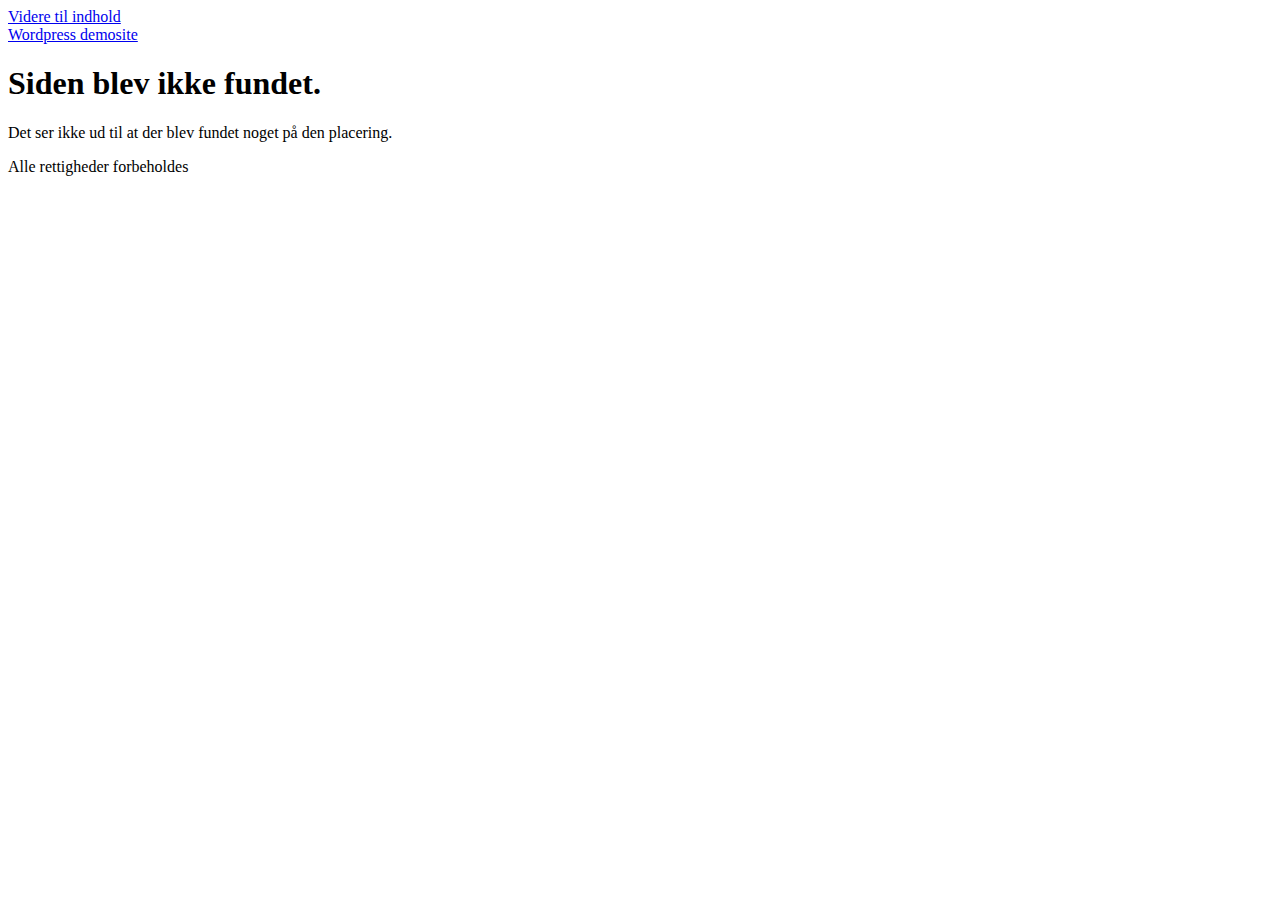
==== commit 4e7b86f1: "changes" ====
--- a/404/index.html
+++ b/404/index.html
@@ -6,10 +6,10 @@
 	<link rel="profile" href="https://gmpg.org/xfn/11">
 	<title>Side ikke fundet &#8211; WordPress demosite</title>
 <meta name="robots" content="noindex, nofollow">
-<link rel="alternate" type="application/rss+xml" title="Wordpress demosite &raquo; Feed" href="/feed/">
-<link rel="alternate" type="application/rss+xml" title="Wordpress demosite &raquo;-kommentar-feed" href="/comments/feed/">
+<link rel="alternate" type="application/rss+xml" title="Wordpress demosite &raquo; Feed" href="https://https://simonp92.github.io/demosite/feed/">
+<link rel="alternate" type="application/rss+xml" title="Wordpress demosite &raquo;-kommentar-feed" href="https://https://simonp92.github.io/demosite/comments/feed/">
 <script>
-window._wpemojiSettings = {"baseUrl":"https:\/\/s.w.org\/images\/core\/emoji\/15.0.3\/72x72\/","ext":".png","svgUrl":"https:\/\/s.w.org\/images\/core\/emoji\/15.0.3\/svg\/","svgExt":".svg","source":{"concatemoji":"\/wp-includes\/js\/wp-emoji-release.min.js?ver=6.6.2"}};
+window._wpemojiSettings = {"baseUrl":"https:\/\/s.w.org\/images\/core\/emoji\/15.0.3\/72x72\/","ext":".png","svgUrl":"https:\/\/s.w.org\/images\/core\/emoji\/15.0.3\/svg\/","svgExt":".svg","source":{"concatemoji":"https:\/\/https:\/\/simonp92.github.io\/demosite\/wp-includes\/js\/wp-emoji-release.min.js?ver=6.6.2"}};
 /*! This file is auto-generated */
 !function(i,n){var o,s,e;function c(e){try{var t={supportTests:e,timestamp:(new Date).valueOf()};sessionStorage.setItem(o,JSON.stringify(t))}catch(e){}}function p(e,t,n){e.clearRect(0,0,e.canvas.width,e.canvas.height),e.fillText(t,0,0);var t=new Uint32Array(e.getImageData(0,0,e.canvas.width,e.canvas.height).data),r=(e.clearRect(0,0,e.canvas.width,e.canvas.height),e.fillText(n,0,0),new Uint32Array(e.getImageData(0,0,e.canvas.width,e.canvas.height).data));return t.every(function(e,t){return e===r[t]})}function u(e,t,n){switch(t){case"flag":return n(e,"🏳️‍⚧️","🏳️​⚧️")?!1:!n(e,"🇺🇳","🇺​🇳")&&!n(e,"🏴󠁧󠁢󠁥󠁮󠁧󠁿","🏴​󠁧​󠁢​󠁥​󠁮​󠁧​󠁿");case"emoji":return!n(e,"🐦‍⬛","🐦​⬛")}return!1}function f(e,t,n){var r="undefined"!=typeof WorkerGlobalScope&&self instanceof WorkerGlobalScope?new OffscreenCanvas(300,150):i.createElement("canvas"),a=r.getContext("2d",{willReadFrequently:!0}),o=(a.textBaseline="top",a.font="600 32px Arial",{});return e.forEach(function(e){o[e]=t(a,e,n)}),o}function t(e){var t=i.createElement("script");t.src=e,t.defer=!0,i.head.appendChild(t)}"undefined"!=typeof Promise&&(o="wpEmojiSettingsSupports",s=["flag","emoji"],n.supports={everything:!0,everythingExceptFlag:!0},e=new Promise(function(e){i.addEventListener("DOMContentLoaded",e,{once:!0})}),new Promise(function(t){var n=function(){try{var e=JSON.parse(sessionStorage.getItem(o));if("object"==typeof e&&"number"==typeof e.timestamp&&(new Date).valueOf()<e.timestamp+604800&&"object"==typeof e.supportTests)return e.supportTests}catch(e){}return null}();if(!n){if("undefined"!=typeof Worker&&"undefined"!=typeof OffscreenCanvas&&"undefined"!=typeof URL&&URL.createObjectURL&&"undefined"!=typeof Blob)try{var e="postMessage("+f.toString()+"("+[JSON.stringify(s),u.toString(),p.toString()].join(",")+"));",r=new Blob([e],{type:"text/javascript"}),a=new Worker(URL.createObjectURL(r),{name:"wpTestEmojiSupports"});return void(a.onmessage=function(e){c(n=e.data),a.terminate(),t(n)})}catch(e){}c(n=f(s,u,p))}t(n)}).then(function(e){for(var t in e)n.supports[t]=e[t],n.supports.everything=n.supports.everything&&n.supports[t],"flag"!==t&&(n.supports.everythingExceptFlag=n.supports.everythingExceptFlag&&n.supports[t]);n.supports.everythingExceptFlag=n.supports.everythingExceptFlag&&!n.supports.flag,n.DOMReady=!1,n.readyCallback=function(){n.DOMReady=!0}}).then(function(){return e}).then(function(){var e;n.supports.everything||(n.readyCallback(),(e=n.source||{}).concatemoji?t(e.concatemoji):e.wpemoji&&e.twemoji&&(t(e.twemoji),t(e.wpemoji)))}))}((window,document),window._wpemojiSettings);
 </script>
@@ -24,22 +24,22 @@
 		background: none !important;
 		padding: 0 !important;
 	}</style>
-<link rel="stylesheet" id="wp-block-library-css" href="/wp-includes/css/dist/block-library/style.min.css?ver=6.6.2" media="all">
+<link rel="stylesheet" id="wp-block-library-css" href="https://https://simonp92.github.io/demosite/wp-includes/css/dist/block-library/style.min.css?ver=6.6.2" media="all">
 <style id="classic-theme-styles-inline-css">/*! This file is auto-generated */
 .wp-block-button__link{color:#fff;background-color:#32373c;border-radius:9999px;box-shadow:none;text-decoration:none;padding:calc(.667em + 2px) calc(1.333em + 2px);font-size:1.125em}.wp-block-file__button{background:#32373c;color:#fff;text-decoration:none}</style>
 <style id="global-styles-inline-css">:root{--wp--preset--aspect-ratio--square: 1;--wp--preset--aspect-ratio--4-3: 4/3;--wp--preset--aspect-ratio--3-4: 3/4;--wp--preset--aspect-ratio--3-2: 3/2;--wp--preset--aspect-ratio--2-3: 2/3;--wp--preset--aspect-ratio--16-9: 16/9;--wp--preset--aspect-ratio--9-16: 9/16;--wp--preset--color--black: #000000;--wp--preset--color--cyan-bluish-gray: #abb8c3;--wp--preset--color--white: #ffffff;--wp--preset--color--pale-pink: #f78da7;--wp--preset--color--vivid-red: #cf2e2e;--wp--preset--color--luminous-vivid-orange: #ff6900;--wp--preset--color--luminous-vivid-amber: #fcb900;--wp--preset--color--light-green-cyan: #7bdcb5;--wp--preset--color--vivid-green-cyan: #00d084;--wp--preset--color--pale-cyan-blue: #8ed1fc;--wp--preset--color--vivid-cyan-blue: #0693e3;--wp--preset--color--vivid-purple: #9b51e0;--wp--preset--gradient--vivid-cyan-blue-to-vivid-purple: linear-gradient(135deg,rgba(6,147,227,1) 0%,rgb(155,81,224) 100%);--wp--preset--gradient--light-green-cyan-to-vivid-green-cyan: linear-gradient(135deg,rgb(122,220,180) 0%,rgb(0,208,130) 100%);--wp--preset--gradient--luminous-vivid-amber-to-luminous-vivid-orange: linear-gradient(135deg,rgba(252,185,0,1) 0%,rgba(255,105,0,1) 100%);--wp--preset--gradient--luminous-vivid-orange-to-vivid-red: linear-gradient(135deg,rgba(255,105,0,1) 0%,rgb(207,46,46) 100%);--wp--preset--gradient--very-light-gray-to-cyan-bluish-gray: linear-gradient(135deg,rgb(238,238,238) 0%,rgb(169,184,195) 100%);--wp--preset--gradient--cool-to-warm-spectrum: linear-gradient(135deg,rgb(74,234,220) 0%,rgb(151,120,209) 20%,rgb(207,42,186) 40%,rgb(238,44,130) 60%,rgb(251,105,98) 80%,rgb(254,248,76) 100%);--wp--preset--gradient--blush-light-purple: linear-gradient(135deg,rgb(255,206,236) 0%,rgb(152,150,240) 100%);--wp--preset--gradient--blush-bordeaux: linear-gradient(135deg,rgb(254,205,165) 0%,rgb(254,45,45) 50%,rgb(107,0,62) 100%);--wp--preset--gradient--luminous-dusk: linear-gradient(135deg,rgb(255,203,112) 0%,rgb(199,81,192) 50%,rgb(65,88,208) 100%);--wp--preset--gradient--pale-ocean: linear-gradient(135deg,rgb(255,245,203) 0%,rgb(182,227,212) 50%,rgb(51,167,181) 100%);--wp--preset--gradient--electric-grass: linear-gradient(135deg,rgb(202,248,128) 0%,rgb(113,206,126) 100%);--wp--preset--gradient--midnight: linear-gradient(135deg,rgb(2,3,129) 0%,rgb(40,116,252) 100%);--wp--preset--font-size--small: 13px;--wp--preset--font-size--medium: 20px;--wp--preset--font-size--large: 36px;--wp--preset--font-size--x-large: 42px;--wp--preset--spacing--20: 0.44rem;--wp--preset--spacing--30: 0.67rem;--wp--preset--spacing--40: 1rem;--wp--preset--spacing--50: 1.5rem;--wp--preset--spacing--60: 2.25rem;--wp--preset--spacing--70: 3.38rem;--wp--preset--spacing--80: 5.06rem;--wp--preset--shadow--natural: 6px 6px 9px rgba(0, 0, 0, 0.2);--wp--preset--shadow--deep: 12px 12px 50px rgba(0, 0, 0, 0.4);--wp--preset--shadow--sharp: 6px 6px 0px rgba(0, 0, 0, 0.2);--wp--preset--shadow--outlined: 6px 6px 0px -3px rgba(255, 255, 255, 1), 6px 6px rgba(0, 0, 0, 1);--wp--preset--shadow--crisp: 6px 6px 0px rgba(0, 0, 0, 1);}:where(.is-layout-flex){gap: 0.5em;}:where(.is-layout-grid){gap: 0.5em;}body .is-layout-flex{display: flex;}.is-layout-flex{flex-wrap: wrap;align-items: center;}.is-layout-flex > :is(*, div){margin: 0;}body .is-layout-grid{display: grid;}.is-layout-grid > :is(*, div){margin: 0;}:where(.wp-block-columns.is-layout-flex){gap: 2em;}:where(.wp-block-columns.is-layout-grid){gap: 2em;}:where(.wp-block-post-template.is-layout-flex){gap: 1.25em;}:where(.wp-block-post-template.is-layout-grid){gap: 1.25em;}.has-black-color{color: var(--wp--preset--color--black) !important;}.has-cyan-bluish-gray-color{color: var(--wp--preset--color--cyan-bluish-gray) !important;}.has-white-color{color: var(--wp--preset--color--white) !important;}.has-pale-pink-color{color: var(--wp--preset--color--pale-pink) !important;}.has-vivid-red-color{color: var(--wp--preset--color--vivid-red) !important;}.has-luminous-vivid-orange-color{color: var(--wp--preset--color--luminous-vivid-orange) !important;}.has-luminous-vivid-amber-color{color: var(--wp--preset--color--luminous-vivid-amber) !important;}.has-light-green-cyan-color{color: var(--wp--preset--color--light-green-cyan) !important;}.has-vivid-green-cyan-color{color: var(--wp--preset--color--vivid-green-cyan) !important;}.has-pale-cyan-blue-color{color: var(--wp--preset--color--pale-cyan-blue) !important;}.has-vivid-cyan-blue-color{color: var(--wp--preset--color--vivid-cyan-blue) !important;}.has-vivid-purple-color{color: var(--wp--preset--color--vivid-purple) !important;}.has-black-background-color{background-color: var(--wp--preset--color--black) !important;}.has-cyan-bluish-gray-background-color{background-color: var(--wp--preset--color--cyan-bluish-gray) !important;}.has-white-background-color{background-color: var(--wp--preset--color--white) !important;}.has-pale-pink-background-color{background-color: var(--wp--preset--color--pale-pink) !important;}.has-vivid-red-background-color{background-color: var(--wp--preset--color--vivid-red) !important;}.has-luminous-vivid-orange-background-color{background-color: var(--wp--preset--color--luminous-vivid-orange) !important;}.has-luminous-vivid-amber-background-color{background-color: var(--wp--preset--color--luminous-vivid-amber) !important;}.has-light-green-cyan-background-color{background-color: var(--wp--preset--color--light-green-cyan) !important;}.has-vivid-green-cyan-background-color{background-color: var(--wp--preset--color--vivid-green-cyan) !important;}.has-pale-cyan-blue-background-color{background-color: var(--wp--preset--color--pale-cyan-blue) !important;}.has-vivid-cyan-blue-background-color{background-color: var(--wp--preset--color--vivid-cyan-blue) !important;}.has-vivid-purple-background-color{background-color: var(--wp--preset--color--vivid-purple) !important;}.has-black-border-color{border-color: var(--wp--preset--color--black) !important;}.has-cyan-bluish-gray-border-color{border-color: var(--wp--preset--color--cyan-bluish-gray) !important;}.has-white-border-color{border-color: var(--wp--preset--color--white) !important;}.has-pale-pink-border-color{border-color: var(--wp--preset--color--pale-pink) !important;}.has-vivid-red-border-color{border-color: var(--wp--preset--color--vivid-red) !important;}.has-luminous-vivid-orange-border-color{border-color: var(--wp--preset--color--luminous-vivid-orange) !important;}.has-luminous-vivid-amber-border-color{border-color: var(--wp--preset--color--luminous-vivid-amber) !important;}.has-light-green-cyan-border-color{border-color: var(--wp--preset--color--light-green-cyan) !important;}.has-vivid-green-cyan-border-color{border-color: var(--wp--preset--color--vivid-green-cyan) !important;}.has-pale-cyan-blue-border-color{border-color: var(--wp--preset--color--pale-cyan-blue) !important;}.has-vivid-cyan-blue-border-color{border-color: var(--wp--preset--color--vivid-cyan-blue) !important;}.has-vivid-purple-border-color{border-color: var(--wp--preset--color--vivid-purple) !important;}.has-vivid-cyan-blue-to-vivid-purple-gradient-background{background: var(--wp--preset--gradient--vivid-cyan-blue-to-vivid-purple) !important;}.has-light-green-cyan-to-vivid-green-cyan-gradient-background{background: var(--wp--preset--gradient--light-green-cyan-to-vivid-green-cyan) !important;}.has-luminous-vivid-amber-to-luminous-vivid-orange-gradient-background{background: var(--wp--preset--gradient--luminous-vivid-amber-to-luminous-vivid-orange) !important;}.has-luminous-vivid-orange-to-vivid-red-gradient-background{background: var(--wp--preset--gradient--luminous-vivid-orange-to-vivid-red) !important;}.has-very-light-gray-to-cyan-bluish-gray-gradient-background{background: var(--wp--preset--gradient--very-light-gray-to-cyan-bluish-gray) !important;}.has-cool-to-warm-spectrum-gradient-background{background: var(--wp--preset--gradient--cool-to-warm-spectrum) !important;}.has-blush-light-purple-gradient-background{background: var(--wp--preset--gradient--blush-light-purple) !important;}.has-blush-bordeaux-gradient-background{background: var(--wp--preset--gradient--blush-bordeaux) !important;}.has-luminous-dusk-gradient-background{background: var(--wp--preset--gradient--luminous-dusk) !important;}.has-pale-ocean-gradient-background{background: var(--wp--preset--gradient--pale-ocean) !important;}.has-electric-grass-gradient-background{background: var(--wp--preset--gradient--electric-grass) !important;}.has-midnight-gradient-background{background: var(--wp--preset--gradient--midnight) !important;}.has-small-font-size{font-size: var(--wp--preset--font-size--small) !important;}.has-medium-font-size{font-size: var(--wp--preset--font-size--medium) !important;}.has-large-font-size{font-size: var(--wp--preset--font-size--large) !important;}.has-x-large-font-size{font-size: var(--wp--preset--font-size--x-large) !important;}
 :where(.wp-block-post-template.is-layout-flex){gap: 1.25em;}:where(.wp-block-post-template.is-layout-grid){gap: 1.25em;}
 :where(.wp-block-columns.is-layout-flex){gap: 2em;}:where(.wp-block-columns.is-layout-grid){gap: 2em;}
 :root :where(.wp-block-pullquote){font-size: 1.5em;line-height: 1.6;}</style>
-<link rel="stylesheet" id="hello-elementor-css" href="/wp-content/themes/hello-elementor/style.min.css?ver=3.1.1" media="all">
-<link rel="stylesheet" id="hello-elementor-theme-style-css" href="/wp-content/themes/hello-elementor/theme.min.css?ver=3.1.1" media="all">
-<link rel="stylesheet" id="hello-elementor-header-footer-css" href="/wp-content/themes/hello-elementor/header-footer.min.css?ver=3.1.1" media="all">
-<link rel="stylesheet" id="elementor-frontend-css" href="/wp-content/plugins/elementor/assets/css/frontend.min.css?ver=3.24.6" media="all">
-<link rel="stylesheet" id="elementor-post-6-css" href="/wp-content/uploads/elementor/css/post-6.css?ver=1728501737" media="all">
+<link rel="stylesheet" id="hello-elementor-css" href="https://https://simonp92.github.io/demosite/wp-content/themes/hello-elementor/style.min.css?ver=3.1.1" media="all">
+<link rel="stylesheet" id="hello-elementor-theme-style-css" href="https://https://simonp92.github.io/demosite/wp-content/themes/hello-elementor/theme.min.css?ver=3.1.1" media="all">
+<link rel="stylesheet" id="hello-elementor-header-footer-css" href="https://https://simonp92.github.io/demosite/wp-content/themes/hello-elementor/header-footer.min.css?ver=3.1.1" media="all">
+<link rel="stylesheet" id="elementor-frontend-css" href="https://https://simonp92.github.io/demosite/wp-content/plugins/elementor/assets/css/frontend.min.css?ver=3.24.6" media="all">
+<link rel="stylesheet" id="elementor-post-6-css" href="https://https://simonp92.github.io/demosite/wp-content/uploads/elementor/css/post-6.css?ver=1728501737" media="all">
 <link rel="stylesheet" id="google-fonts-1-css" href="https://fonts.googleapis.com/css?family=Roboto%3A100%2C100italic%2C200%2C200italic%2C300%2C300italic%2C400%2C400italic%2C500%2C500italic%2C600%2C600italic%2C700%2C700italic%2C800%2C800italic%2C900%2C900italic%7CRoboto+Slab%3A100%2C100italic%2C200%2C200italic%2C300%2C300italic%2C400%2C400italic%2C500%2C500italic%2C600%2C600italic%2C700%2C700italic%2C800%2C800italic%2C900%2C900italic&#038;display=swap&#038;ver=6.6.2" media="all">
 <link rel="preconnect" href="https://fonts.gstatic.com/" crossorigin>
-<link rel="https://api.w.org/" href="/wp-json/">
-<link rel="EditURI" type="application/rsd+xml" title="RSD" href="/xmlrpc.php?rsd">
+<link rel="https://api.w.org/" href="https://https://simonp92.github.io/demosite/wp-json/">
+<link rel="EditURI" type="application/rsd+xml" title="RSD" href="https://https://simonp92.github.io/demosite/xmlrpc.php?rsd">
 <meta name="generator" content="WordPress 6.6.2">
 <meta name="generator" content="Elementor 3.24.6; features: e_font_icon_svg, additional_custom_breakpoints, e_optimized_control_loading, e_element_cache; settings: css_print_method-external, google_font-enabled, font_display-swap">
 			<style>.e-con.e-parent:nth-of-type(n+4):not(.e-lazyloaded):not(.e-no-lazyload),
@@ -68,7 +68,7 @@
 	<div class="header-inner">
 		<div class="site-branding show-title">
 							<div class="site-title show">
-					<a href="/" title="Forside" rel="home">
+					<a href="https://https://simonp92.github.io/demosite/" title="Forside" rel="home">
 						Wordpress demosite					</a>
 				</div>
 					</div>
@@ -122,7 +122,7 @@
 				events.forEach( ( event ) => {
 					document.addEventListener( event, lazyloadRunObserver );
 				} );</script>
-			<script src="/wp-content/themes/hello-elementor/assets/js/hello-frontend.min.js?ver=3.1.1" id="hello-theme-frontend-js"></script>
+			<script src="https://https://simonp92.github.io/demosite/wp-content/themes/hello-elementor/assets/js/hello-frontend.min.js?ver=3.1.1" id="hello-theme-frontend-js"></script>
 
 </body>
 </html>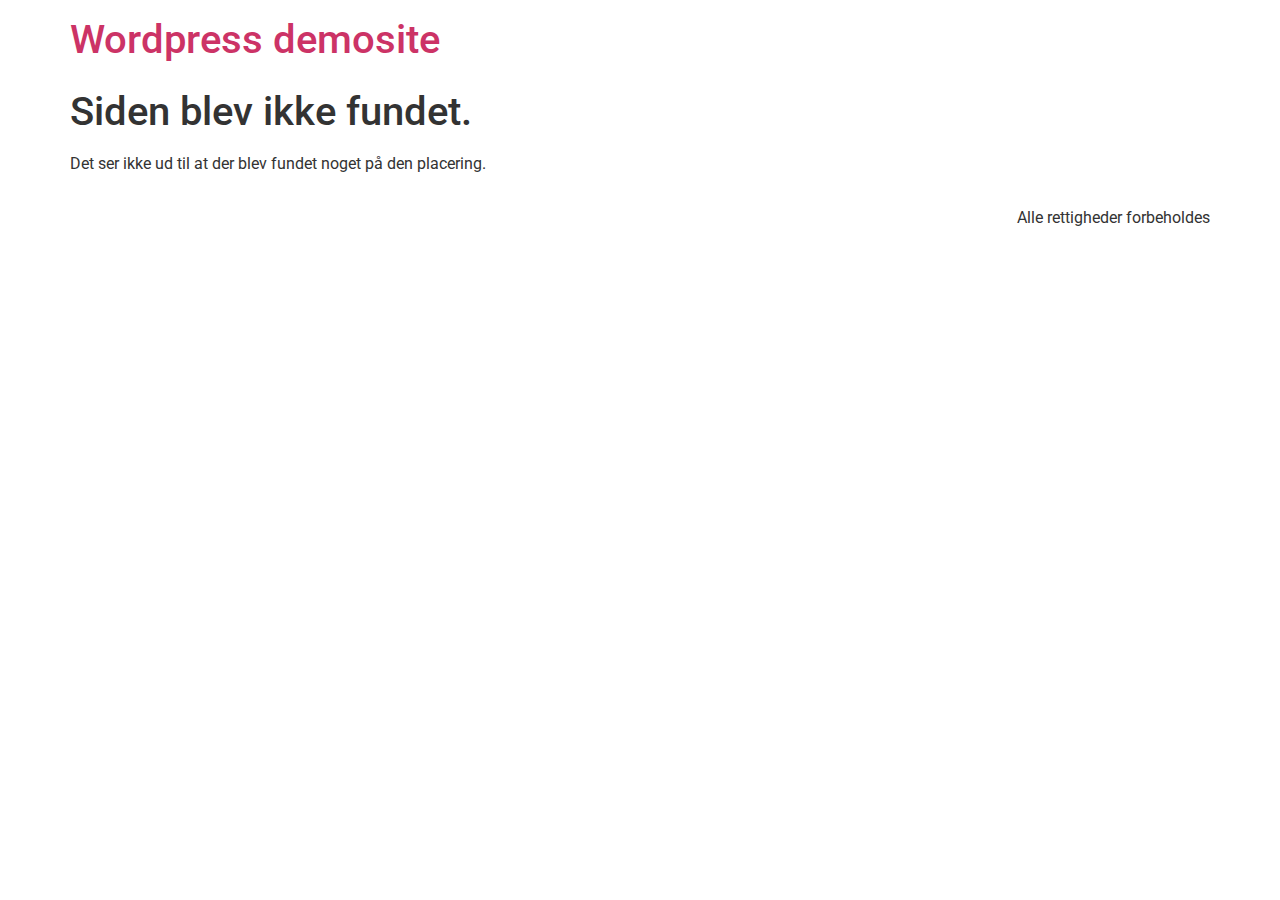
==== commit 795b17e1: "Change" ====
--- a/404/index.html
+++ b/404/index.html
@@ -6,10 +6,10 @@
 	<link rel="profile" href="https://gmpg.org/xfn/11">
 	<title>Side ikke fundet &#8211; WordPress demosite</title>
 <meta name="robots" content="noindex, nofollow">
-<link rel="alternate" type="application/rss+xml" title="Wordpress demosite &raquo; Feed" href="https://https://simonp92.github.io/demosite/feed/">
-<link rel="alternate" type="application/rss+xml" title="Wordpress demosite &raquo;-kommentar-feed" href="https://https://simonp92.github.io/demosite/comments/feed/">
+<link rel="alternate" type="application/rss+xml" title="Wordpress demosite &raquo; Feed" href="https://simonp92.github.io/demosite/feed/">
+<link rel="alternate" type="application/rss+xml" title="Wordpress demosite &raquo;-kommentar-feed" href="https://simonp92.github.io/demosite/comments/feed/">
 <script>
-window._wpemojiSettings = {"baseUrl":"https:\/\/s.w.org\/images\/core\/emoji\/15.0.3\/72x72\/","ext":".png","svgUrl":"https:\/\/s.w.org\/images\/core\/emoji\/15.0.3\/svg\/","svgExt":".svg","source":{"concatemoji":"https:\/\/https:\/\/simonp92.github.io\/demosite\/wp-includes\/js\/wp-emoji-release.min.js?ver=6.6.2"}};
+window._wpemojiSettings = {"baseUrl":"https:\/\/s.w.org\/images\/core\/emoji\/15.0.3\/72x72\/","ext":".png","svgUrl":"https:\/\/s.w.org\/images\/core\/emoji\/15.0.3\/svg\/","svgExt":".svg","source":{"concatemoji":"https:\/\/simonp92.github.io\/demosite\/wp-includes\/js\/wp-emoji-release.min.js?ver=6.6.2"}};
 /*! This file is auto-generated */
 !function(i,n){var o,s,e;function c(e){try{var t={supportTests:e,timestamp:(new Date).valueOf()};sessionStorage.setItem(o,JSON.stringify(t))}catch(e){}}function p(e,t,n){e.clearRect(0,0,e.canvas.width,e.canvas.height),e.fillText(t,0,0);var t=new Uint32Array(e.getImageData(0,0,e.canvas.width,e.canvas.height).data),r=(e.clearRect(0,0,e.canvas.width,e.canvas.height),e.fillText(n,0,0),new Uint32Array(e.getImageData(0,0,e.canvas.width,e.canvas.height).data));return t.every(function(e,t){return e===r[t]})}function u(e,t,n){switch(t){case"flag":return n(e,"🏳️‍⚧️","🏳️​⚧️")?!1:!n(e,"🇺🇳","🇺​🇳")&&!n(e,"🏴󠁧󠁢󠁥󠁮󠁧󠁿","🏴​󠁧​󠁢​󠁥​󠁮​󠁧​󠁿");case"emoji":return!n(e,"🐦‍⬛","🐦​⬛")}return!1}function f(e,t,n){var r="undefined"!=typeof WorkerGlobalScope&&self instanceof WorkerGlobalScope?new OffscreenCanvas(300,150):i.createElement("canvas"),a=r.getContext("2d",{willReadFrequently:!0}),o=(a.textBaseline="top",a.font="600 32px Arial",{});return e.forEach(function(e){o[e]=t(a,e,n)}),o}function t(e){var t=i.createElement("script");t.src=e,t.defer=!0,i.head.appendChild(t)}"undefined"!=typeof Promise&&(o="wpEmojiSettingsSupports",s=["flag","emoji"],n.supports={everything:!0,everythingExceptFlag:!0},e=new Promise(function(e){i.addEventListener("DOMContentLoaded",e,{once:!0})}),new Promise(function(t){var n=function(){try{var e=JSON.parse(sessionStorage.getItem(o));if("object"==typeof e&&"number"==typeof e.timestamp&&(new Date).valueOf()<e.timestamp+604800&&"object"==typeof e.supportTests)return e.supportTests}catch(e){}return null}();if(!n){if("undefined"!=typeof Worker&&"undefined"!=typeof OffscreenCanvas&&"undefined"!=typeof URL&&URL.createObjectURL&&"undefined"!=typeof Blob)try{var e="postMessage("+f.toString()+"("+[JSON.stringify(s),u.toString(),p.toString()].join(",")+"));",r=new Blob([e],{type:"text/javascript"}),a=new Worker(URL.createObjectURL(r),{name:"wpTestEmojiSupports"});return void(a.onmessage=function(e){c(n=e.data),a.terminate(),t(n)})}catch(e){}c(n=f(s,u,p))}t(n)}).then(function(e){for(var t in e)n.supports[t]=e[t],n.supports.everything=n.supports.everything&&n.supports[t],"flag"!==t&&(n.supports.everythingExceptFlag=n.supports.everythingExceptFlag&&n.supports[t]);n.supports.everythingExceptFlag=n.supports.everythingExceptFlag&&!n.supports.flag,n.DOMReady=!1,n.readyCallback=function(){n.DOMReady=!0}}).then(function(){return e}).then(function(){var e;n.supports.everything||(n.readyCallback(),(e=n.source||{}).concatemoji?t(e.concatemoji):e.wpemoji&&e.twemoji&&(t(e.twemoji),t(e.wpemoji)))}))}((window,document),window._wpemojiSettings);
 </script>
@@ -24,22 +24,22 @@
 		background: none !important;
 		padding: 0 !important;
 	}</style>
-<link rel="stylesheet" id="wp-block-library-css" href="https://https://simonp92.github.io/demosite/wp-includes/css/dist/block-library/style.min.css?ver=6.6.2" media="all">
+<link rel="stylesheet" id="wp-block-library-css" href="https://simonp92.github.io/demosite/wp-includes/css/dist/block-library/style.min.css?ver=6.6.2" media="all">
 <style id="classic-theme-styles-inline-css">/*! This file is auto-generated */
 .wp-block-button__link{color:#fff;background-color:#32373c;border-radius:9999px;box-shadow:none;text-decoration:none;padding:calc(.667em + 2px) calc(1.333em + 2px);font-size:1.125em}.wp-block-file__button{background:#32373c;color:#fff;text-decoration:none}</style>
 <style id="global-styles-inline-css">:root{--wp--preset--aspect-ratio--square: 1;--wp--preset--aspect-ratio--4-3: 4/3;--wp--preset--aspect-ratio--3-4: 3/4;--wp--preset--aspect-ratio--3-2: 3/2;--wp--preset--aspect-ratio--2-3: 2/3;--wp--preset--aspect-ratio--16-9: 16/9;--wp--preset--aspect-ratio--9-16: 9/16;--wp--preset--color--black: #000000;--wp--preset--color--cyan-bluish-gray: #abb8c3;--wp--preset--color--white: #ffffff;--wp--preset--color--pale-pink: #f78da7;--wp--preset--color--vivid-red: #cf2e2e;--wp--preset--color--luminous-vivid-orange: #ff6900;--wp--preset--color--luminous-vivid-amber: #fcb900;--wp--preset--color--light-green-cyan: #7bdcb5;--wp--preset--color--vivid-green-cyan: #00d084;--wp--preset--color--pale-cyan-blue: #8ed1fc;--wp--preset--color--vivid-cyan-blue: #0693e3;--wp--preset--color--vivid-purple: #9b51e0;--wp--preset--gradient--vivid-cyan-blue-to-vivid-purple: linear-gradient(135deg,rgba(6,147,227,1) 0%,rgb(155,81,224) 100%);--wp--preset--gradient--light-green-cyan-to-vivid-green-cyan: linear-gradient(135deg,rgb(122,220,180) 0%,rgb(0,208,130) 100%);--wp--preset--gradient--luminous-vivid-amber-to-luminous-vivid-orange: linear-gradient(135deg,rgba(252,185,0,1) 0%,rgba(255,105,0,1) 100%);--wp--preset--gradient--luminous-vivid-orange-to-vivid-red: linear-gradient(135deg,rgba(255,105,0,1) 0%,rgb(207,46,46) 100%);--wp--preset--gradient--very-light-gray-to-cyan-bluish-gray: linear-gradient(135deg,rgb(238,238,238) 0%,rgb(169,184,195) 100%);--wp--preset--gradient--cool-to-warm-spectrum: linear-gradient(135deg,rgb(74,234,220) 0%,rgb(151,120,209) 20%,rgb(207,42,186) 40%,rgb(238,44,130) 60%,rgb(251,105,98) 80%,rgb(254,248,76) 100%);--wp--preset--gradient--blush-light-purple: linear-gradient(135deg,rgb(255,206,236) 0%,rgb(152,150,240) 100%);--wp--preset--gradient--blush-bordeaux: linear-gradient(135deg,rgb(254,205,165) 0%,rgb(254,45,45) 50%,rgb(107,0,62) 100%);--wp--preset--gradient--luminous-dusk: linear-gradient(135deg,rgb(255,203,112) 0%,rgb(199,81,192) 50%,rgb(65,88,208) 100%);--wp--preset--gradient--pale-ocean: linear-gradient(135deg,rgb(255,245,203) 0%,rgb(182,227,212) 50%,rgb(51,167,181) 100%);--wp--preset--gradient--electric-grass: linear-gradient(135deg,rgb(202,248,128) 0%,rgb(113,206,126) 100%);--wp--preset--gradient--midnight: linear-gradient(135deg,rgb(2,3,129) 0%,rgb(40,116,252) 100%);--wp--preset--font-size--small: 13px;--wp--preset--font-size--medium: 20px;--wp--preset--font-size--large: 36px;--wp--preset--font-size--x-large: 42px;--wp--preset--spacing--20: 0.44rem;--wp--preset--spacing--30: 0.67rem;--wp--preset--spacing--40: 1rem;--wp--preset--spacing--50: 1.5rem;--wp--preset--spacing--60: 2.25rem;--wp--preset--spacing--70: 3.38rem;--wp--preset--spacing--80: 5.06rem;--wp--preset--shadow--natural: 6px 6px 9px rgba(0, 0, 0, 0.2);--wp--preset--shadow--deep: 12px 12px 50px rgba(0, 0, 0, 0.4);--wp--preset--shadow--sharp: 6px 6px 0px rgba(0, 0, 0, 0.2);--wp--preset--shadow--outlined: 6px 6px 0px -3px rgba(255, 255, 255, 1), 6px 6px rgba(0, 0, 0, 1);--wp--preset--shadow--crisp: 6px 6px 0px rgba(0, 0, 0, 1);}:where(.is-layout-flex){gap: 0.5em;}:where(.is-layout-grid){gap: 0.5em;}body .is-layout-flex{display: flex;}.is-layout-flex{flex-wrap: wrap;align-items: center;}.is-layout-flex > :is(*, div){margin: 0;}body .is-layout-grid{display: grid;}.is-layout-grid > :is(*, div){margin: 0;}:where(.wp-block-columns.is-layout-flex){gap: 2em;}:where(.wp-block-columns.is-layout-grid){gap: 2em;}:where(.wp-block-post-template.is-layout-flex){gap: 1.25em;}:where(.wp-block-post-template.is-layout-grid){gap: 1.25em;}.has-black-color{color: var(--wp--preset--color--black) !important;}.has-cyan-bluish-gray-color{color: var(--wp--preset--color--cyan-bluish-gray) !important;}.has-white-color{color: var(--wp--preset--color--white) !important;}.has-pale-pink-color{color: var(--wp--preset--color--pale-pink) !important;}.has-vivid-red-color{color: var(--wp--preset--color--vivid-red) !important;}.has-luminous-vivid-orange-color{color: var(--wp--preset--color--luminous-vivid-orange) !important;}.has-luminous-vivid-amber-color{color: var(--wp--preset--color--luminous-vivid-amber) !important;}.has-light-green-cyan-color{color: var(--wp--preset--color--light-green-cyan) !important;}.has-vivid-green-cyan-color{color: var(--wp--preset--color--vivid-green-cyan) !important;}.has-pale-cyan-blue-color{color: var(--wp--preset--color--pale-cyan-blue) !important;}.has-vivid-cyan-blue-color{color: var(--wp--preset--color--vivid-cyan-blue) !important;}.has-vivid-purple-color{color: var(--wp--preset--color--vivid-purple) !important;}.has-black-background-color{background-color: var(--wp--preset--color--black) !important;}.has-cyan-bluish-gray-background-color{background-color: var(--wp--preset--color--cyan-bluish-gray) !important;}.has-white-background-color{background-color: var(--wp--preset--color--white) !important;}.has-pale-pink-background-color{background-color: var(--wp--preset--color--pale-pink) !important;}.has-vivid-red-background-color{background-color: var(--wp--preset--color--vivid-red) !important;}.has-luminous-vivid-orange-background-color{background-color: var(--wp--preset--color--luminous-vivid-orange) !important;}.has-luminous-vivid-amber-background-color{background-color: var(--wp--preset--color--luminous-vivid-amber) !important;}.has-light-green-cyan-background-color{background-color: var(--wp--preset--color--light-green-cyan) !important;}.has-vivid-green-cyan-background-color{background-color: var(--wp--preset--color--vivid-green-cyan) !important;}.has-pale-cyan-blue-background-color{background-color: var(--wp--preset--color--pale-cyan-blue) !important;}.has-vivid-cyan-blue-background-color{background-color: var(--wp--preset--color--vivid-cyan-blue) !important;}.has-vivid-purple-background-color{background-color: var(--wp--preset--color--vivid-purple) !important;}.has-black-border-color{border-color: var(--wp--preset--color--black) !important;}.has-cyan-bluish-gray-border-color{border-color: var(--wp--preset--color--cyan-bluish-gray) !important;}.has-white-border-color{border-color: var(--wp--preset--color--white) !important;}.has-pale-pink-border-color{border-color: var(--wp--preset--color--pale-pink) !important;}.has-vivid-red-border-color{border-color: var(--wp--preset--color--vivid-red) !important;}.has-luminous-vivid-orange-border-color{border-color: var(--wp--preset--color--luminous-vivid-orange) !important;}.has-luminous-vivid-amber-border-color{border-color: var(--wp--preset--color--luminous-vivid-amber) !important;}.has-light-green-cyan-border-color{border-color: var(--wp--preset--color--light-green-cyan) !important;}.has-vivid-green-cyan-border-color{border-color: var(--wp--preset--color--vivid-green-cyan) !important;}.has-pale-cyan-blue-border-color{border-color: var(--wp--preset--color--pale-cyan-blue) !important;}.has-vivid-cyan-blue-border-color{border-color: var(--wp--preset--color--vivid-cyan-blue) !important;}.has-vivid-purple-border-color{border-color: var(--wp--preset--color--vivid-purple) !important;}.has-vivid-cyan-blue-to-vivid-purple-gradient-background{background: var(--wp--preset--gradient--vivid-cyan-blue-to-vivid-purple) !important;}.has-light-green-cyan-to-vivid-green-cyan-gradient-background{background: var(--wp--preset--gradient--light-green-cyan-to-vivid-green-cyan) !important;}.has-luminous-vivid-amber-to-luminous-vivid-orange-gradient-background{background: var(--wp--preset--gradient--luminous-vivid-amber-to-luminous-vivid-orange) !important;}.has-luminous-vivid-orange-to-vivid-red-gradient-background{background: var(--wp--preset--gradient--luminous-vivid-orange-to-vivid-red) !important;}.has-very-light-gray-to-cyan-bluish-gray-gradient-background{background: var(--wp--preset--gradient--very-light-gray-to-cyan-bluish-gray) !important;}.has-cool-to-warm-spectrum-gradient-background{background: var(--wp--preset--gradient--cool-to-warm-spectrum) !important;}.has-blush-light-purple-gradient-background{background: var(--wp--preset--gradient--blush-light-purple) !important;}.has-blush-bordeaux-gradient-background{background: var(--wp--preset--gradient--blush-bordeaux) !important;}.has-luminous-dusk-gradient-background{background: var(--wp--preset--gradient--luminous-dusk) !important;}.has-pale-ocean-gradient-background{background: var(--wp--preset--gradient--pale-ocean) !important;}.has-electric-grass-gradient-background{background: var(--wp--preset--gradient--electric-grass) !important;}.has-midnight-gradient-background{background: var(--wp--preset--gradient--midnight) !important;}.has-small-font-size{font-size: var(--wp--preset--font-size--small) !important;}.has-medium-font-size{font-size: var(--wp--preset--font-size--medium) !important;}.has-large-font-size{font-size: var(--wp--preset--font-size--large) !important;}.has-x-large-font-size{font-size: var(--wp--preset--font-size--x-large) !important;}
 :where(.wp-block-post-template.is-layout-flex){gap: 1.25em;}:where(.wp-block-post-template.is-layout-grid){gap: 1.25em;}
 :where(.wp-block-columns.is-layout-flex){gap: 2em;}:where(.wp-block-columns.is-layout-grid){gap: 2em;}
 :root :where(.wp-block-pullquote){font-size: 1.5em;line-height: 1.6;}</style>
-<link rel="stylesheet" id="hello-elementor-css" href="https://https://simonp92.github.io/demosite/wp-content/themes/hello-elementor/style.min.css?ver=3.1.1" media="all">
-<link rel="stylesheet" id="hello-elementor-theme-style-css" href="https://https://simonp92.github.io/demosite/wp-content/themes/hello-elementor/theme.min.css?ver=3.1.1" media="all">
-<link rel="stylesheet" id="hello-elementor-header-footer-css" href="https://https://simonp92.github.io/demosite/wp-content/themes/hello-elementor/header-footer.min.css?ver=3.1.1" media="all">
-<link rel="stylesheet" id="elementor-frontend-css" href="https://https://simonp92.github.io/demosite/wp-content/plugins/elementor/assets/css/frontend.min.css?ver=3.24.6" media="all">
-<link rel="stylesheet" id="elementor-post-6-css" href="https://https://simonp92.github.io/demosite/wp-content/uploads/elementor/css/post-6.css?ver=1728501737" media="all">
+<link rel="stylesheet" id="hello-elementor-css" href="https://simonp92.github.io/demosite/wp-content/themes/hello-elementor/style.min.css?ver=3.1.1" media="all">
+<link rel="stylesheet" id="hello-elementor-theme-style-css" href="https://simonp92.github.io/demosite/wp-content/themes/hello-elementor/theme.min.css?ver=3.1.1" media="all">
+<link rel="stylesheet" id="hello-elementor-header-footer-css" href="https://simonp92.github.io/demosite/wp-content/themes/hello-elementor/header-footer.min.css?ver=3.1.1" media="all">
+<link rel="stylesheet" id="elementor-frontend-css" href="https://simonp92.github.io/demosite/wp-content/plugins/elementor/assets/css/frontend.min.css?ver=3.24.6" media="all">
+<link rel="stylesheet" id="elementor-post-6-css" href="https://simonp92.github.io/demosite/wp-content/uploads/elementor/css/post-6.css?ver=1728501737" media="all">
 <link rel="stylesheet" id="google-fonts-1-css" href="https://fonts.googleapis.com/css?family=Roboto%3A100%2C100italic%2C200%2C200italic%2C300%2C300italic%2C400%2C400italic%2C500%2C500italic%2C600%2C600italic%2C700%2C700italic%2C800%2C800italic%2C900%2C900italic%7CRoboto+Slab%3A100%2C100italic%2C200%2C200italic%2C300%2C300italic%2C400%2C400italic%2C500%2C500italic%2C600%2C600italic%2C700%2C700italic%2C800%2C800italic%2C900%2C900italic&#038;display=swap&#038;ver=6.6.2" media="all">
 <link rel="preconnect" href="https://fonts.gstatic.com/" crossorigin>
-<link rel="https://api.w.org/" href="https://https://simonp92.github.io/demosite/wp-json/">
-<link rel="EditURI" type="application/rsd+xml" title="RSD" href="https://https://simonp92.github.io/demosite/xmlrpc.php?rsd">
+<link rel="https://api.w.org/" href="https://simonp92.github.io/demosite/wp-json/">
+<link rel="EditURI" type="application/rsd+xml" title="RSD" href="https://simonp92.github.io/demosite/xmlrpc.php?rsd">
 <meta name="generator" content="WordPress 6.6.2">
 <meta name="generator" content="Elementor 3.24.6; features: e_font_icon_svg, additional_custom_breakpoints, e_optimized_control_loading, e_element_cache; settings: css_print_method-external, google_font-enabled, font_display-swap">
 			<style>.e-con.e-parent:nth-of-type(n+4):not(.e-lazyloaded):not(.e-no-lazyload),
@@ -68,7 +68,7 @@
 	<div class="header-inner">
 		<div class="site-branding show-title">
 							<div class="site-title show">
-					<a href="https://https://simonp92.github.io/demosite/" title="Forside" rel="home">
+					<a href="https://simonp92.github.io/demosite/" title="Forside" rel="home">
 						Wordpress demosite					</a>
 				</div>
 					</div>
@@ -122,7 +122,7 @@
 				events.forEach( ( event ) => {
 					document.addEventListener( event, lazyloadRunObserver );
 				} );</script>
-			<script src="https://https://simonp92.github.io/demosite/wp-content/themes/hello-elementor/assets/js/hello-frontend.min.js?ver=3.1.1" id="hello-theme-frontend-js"></script>
+			<script src="https://simonp92.github.io/demosite/wp-content/themes/hello-elementor/assets/js/hello-frontend.min.js?ver=3.1.1" id="hello-theme-frontend-js"></script>
 
 </body>
 </html>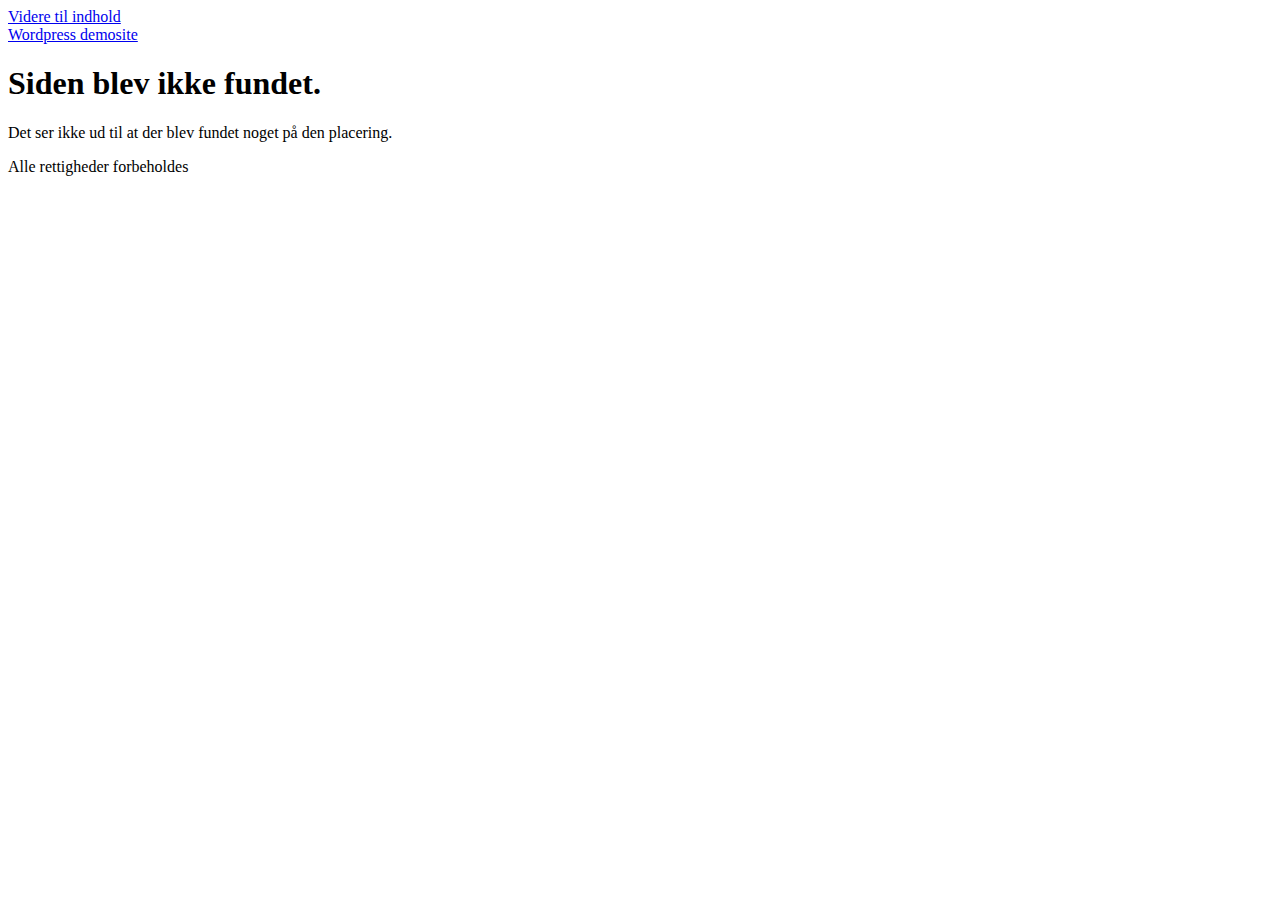
==== commit 871bc5f8: "Subpage" ====
--- a/404/index.html
+++ b/404/index.html
@@ -6,10 +6,10 @@
 	<link rel="profile" href="https://gmpg.org/xfn/11">
 	<title>Side ikke fundet &#8211; WordPress demosite</title>
 <meta name="robots" content="noindex, nofollow">
-<link rel="alternate" type="application/rss+xml" title="Wordpress demosite &raquo; Feed" href="https://simonp92.github.io/demosite/feed/">
-<link rel="alternate" type="application/rss+xml" title="Wordpress demosite &raquo;-kommentar-feed" href="https://simonp92.github.io/demosite/comments/feed/">
+<link rel="alternate" type="application/rss+xml" title="Wordpress demosite &raquo; Feed" href="/demosite/feed/">
+<link rel="alternate" type="application/rss+xml" title="Wordpress demosite &raquo;-kommentar-feed" href="/demosite/comments/feed/">
 <script>
-window._wpemojiSettings = {"baseUrl":"https:\/\/s.w.org\/images\/core\/emoji\/15.0.3\/72x72\/","ext":".png","svgUrl":"https:\/\/s.w.org\/images\/core\/emoji\/15.0.3\/svg\/","svgExt":".svg","source":{"concatemoji":"https:\/\/simonp92.github.io\/demosite\/wp-includes\/js\/wp-emoji-release.min.js?ver=6.6.2"}};
+window._wpemojiSettings = {"baseUrl":"https:\/\/s.w.org\/images\/core\/emoji\/15.0.3\/72x72\/","ext":".png","svgUrl":"https:\/\/s.w.org\/images\/core\/emoji\/15.0.3\/svg\/","svgExt":".svg","source":{"concatemoji":"\/demosite\/wp-includes\/js\/wp-emoji-release.min.js?ver=6.6.2"}};
 /*! This file is auto-generated */
 !function(i,n){var o,s,e;function c(e){try{var t={supportTests:e,timestamp:(new Date).valueOf()};sessionStorage.setItem(o,JSON.stringify(t))}catch(e){}}function p(e,t,n){e.clearRect(0,0,e.canvas.width,e.canvas.height),e.fillText(t,0,0);var t=new Uint32Array(e.getImageData(0,0,e.canvas.width,e.canvas.height).data),r=(e.clearRect(0,0,e.canvas.width,e.canvas.height),e.fillText(n,0,0),new Uint32Array(e.getImageData(0,0,e.canvas.width,e.canvas.height).data));return t.every(function(e,t){return e===r[t]})}function u(e,t,n){switch(t){case"flag":return n(e,"🏳️‍⚧️","🏳️​⚧️")?!1:!n(e,"🇺🇳","🇺​🇳")&&!n(e,"🏴󠁧󠁢󠁥󠁮󠁧󠁿","🏴​󠁧​󠁢​󠁥​󠁮​󠁧​󠁿");case"emoji":return!n(e,"🐦‍⬛","🐦​⬛")}return!1}function f(e,t,n){var r="undefined"!=typeof WorkerGlobalScope&&self instanceof WorkerGlobalScope?new OffscreenCanvas(300,150):i.createElement("canvas"),a=r.getContext("2d",{willReadFrequently:!0}),o=(a.textBaseline="top",a.font="600 32px Arial",{});return e.forEach(function(e){o[e]=t(a,e,n)}),o}function t(e){var t=i.createElement("script");t.src=e,t.defer=!0,i.head.appendChild(t)}"undefined"!=typeof Promise&&(o="wpEmojiSettingsSupports",s=["flag","emoji"],n.supports={everything:!0,everythingExceptFlag:!0},e=new Promise(function(e){i.addEventListener("DOMContentLoaded",e,{once:!0})}),new Promise(function(t){var n=function(){try{var e=JSON.parse(sessionStorage.getItem(o));if("object"==typeof e&&"number"==typeof e.timestamp&&(new Date).valueOf()<e.timestamp+604800&&"object"==typeof e.supportTests)return e.supportTests}catch(e){}return null}();if(!n){if("undefined"!=typeof Worker&&"undefined"!=typeof OffscreenCanvas&&"undefined"!=typeof URL&&URL.createObjectURL&&"undefined"!=typeof Blob)try{var e="postMessage("+f.toString()+"("+[JSON.stringify(s),u.toString(),p.toString()].join(",")+"));",r=new Blob([e],{type:"text/javascript"}),a=new Worker(URL.createObjectURL(r),{name:"wpTestEmojiSupports"});return void(a.onmessage=function(e){c(n=e.data),a.terminate(),t(n)})}catch(e){}c(n=f(s,u,p))}t(n)}).then(function(e){for(var t in e)n.supports[t]=e[t],n.supports.everything=n.supports.everything&&n.supports[t],"flag"!==t&&(n.supports.everythingExceptFlag=n.supports.everythingExceptFlag&&n.supports[t]);n.supports.everythingExceptFlag=n.supports.everythingExceptFlag&&!n.supports.flag,n.DOMReady=!1,n.readyCallback=function(){n.DOMReady=!0}}).then(function(){return e}).then(function(){var e;n.supports.everything||(n.readyCallback(),(e=n.source||{}).concatemoji?t(e.concatemoji):e.wpemoji&&e.twemoji&&(t(e.twemoji),t(e.wpemoji)))}))}((window,document),window._wpemojiSettings);
 </script>
@@ -24,22 +24,22 @@
 		background: none !important;
 		padding: 0 !important;
 	}</style>
-<link rel="stylesheet" id="wp-block-library-css" href="https://simonp92.github.io/demosite/wp-includes/css/dist/block-library/style.min.css?ver=6.6.2" media="all">
+<link rel="stylesheet" id="wp-block-library-css" href="/demosite/wp-includes/css/dist/block-library/style.min.css?ver=6.6.2" media="all">
 <style id="classic-theme-styles-inline-css">/*! This file is auto-generated */
 .wp-block-button__link{color:#fff;background-color:#32373c;border-radius:9999px;box-shadow:none;text-decoration:none;padding:calc(.667em + 2px) calc(1.333em + 2px);font-size:1.125em}.wp-block-file__button{background:#32373c;color:#fff;text-decoration:none}</style>
 <style id="global-styles-inline-css">:root{--wp--preset--aspect-ratio--square: 1;--wp--preset--aspect-ratio--4-3: 4/3;--wp--preset--aspect-ratio--3-4: 3/4;--wp--preset--aspect-ratio--3-2: 3/2;--wp--preset--aspect-ratio--2-3: 2/3;--wp--preset--aspect-ratio--16-9: 16/9;--wp--preset--aspect-ratio--9-16: 9/16;--wp--preset--color--black: #000000;--wp--preset--color--cyan-bluish-gray: #abb8c3;--wp--preset--color--white: #ffffff;--wp--preset--color--pale-pink: #f78da7;--wp--preset--color--vivid-red: #cf2e2e;--wp--preset--color--luminous-vivid-orange: #ff6900;--wp--preset--color--luminous-vivid-amber: #fcb900;--wp--preset--color--light-green-cyan: #7bdcb5;--wp--preset--color--vivid-green-cyan: #00d084;--wp--preset--color--pale-cyan-blue: #8ed1fc;--wp--preset--color--vivid-cyan-blue: #0693e3;--wp--preset--color--vivid-purple: #9b51e0;--wp--preset--gradient--vivid-cyan-blue-to-vivid-purple: linear-gradient(135deg,rgba(6,147,227,1) 0%,rgb(155,81,224) 100%);--wp--preset--gradient--light-green-cyan-to-vivid-green-cyan: linear-gradient(135deg,rgb(122,220,180) 0%,rgb(0,208,130) 100%);--wp--preset--gradient--luminous-vivid-amber-to-luminous-vivid-orange: linear-gradient(135deg,rgba(252,185,0,1) 0%,rgba(255,105,0,1) 100%);--wp--preset--gradient--luminous-vivid-orange-to-vivid-red: linear-gradient(135deg,rgba(255,105,0,1) 0%,rgb(207,46,46) 100%);--wp--preset--gradient--very-light-gray-to-cyan-bluish-gray: linear-gradient(135deg,rgb(238,238,238) 0%,rgb(169,184,195) 100%);--wp--preset--gradient--cool-to-warm-spectrum: linear-gradient(135deg,rgb(74,234,220) 0%,rgb(151,120,209) 20%,rgb(207,42,186) 40%,rgb(238,44,130) 60%,rgb(251,105,98) 80%,rgb(254,248,76) 100%);--wp--preset--gradient--blush-light-purple: linear-gradient(135deg,rgb(255,206,236) 0%,rgb(152,150,240) 100%);--wp--preset--gradient--blush-bordeaux: linear-gradient(135deg,rgb(254,205,165) 0%,rgb(254,45,45) 50%,rgb(107,0,62) 100%);--wp--preset--gradient--luminous-dusk: linear-gradient(135deg,rgb(255,203,112) 0%,rgb(199,81,192) 50%,rgb(65,88,208) 100%);--wp--preset--gradient--pale-ocean: linear-gradient(135deg,rgb(255,245,203) 0%,rgb(182,227,212) 50%,rgb(51,167,181) 100%);--wp--preset--gradient--electric-grass: linear-gradient(135deg,rgb(202,248,128) 0%,rgb(113,206,126) 100%);--wp--preset--gradient--midnight: linear-gradient(135deg,rgb(2,3,129) 0%,rgb(40,116,252) 100%);--wp--preset--font-size--small: 13px;--wp--preset--font-size--medium: 20px;--wp--preset--font-size--large: 36px;--wp--preset--font-size--x-large: 42px;--wp--preset--spacing--20: 0.44rem;--wp--preset--spacing--30: 0.67rem;--wp--preset--spacing--40: 1rem;--wp--preset--spacing--50: 1.5rem;--wp--preset--spacing--60: 2.25rem;--wp--preset--spacing--70: 3.38rem;--wp--preset--spacing--80: 5.06rem;--wp--preset--shadow--natural: 6px 6px 9px rgba(0, 0, 0, 0.2);--wp--preset--shadow--deep: 12px 12px 50px rgba(0, 0, 0, 0.4);--wp--preset--shadow--sharp: 6px 6px 0px rgba(0, 0, 0, 0.2);--wp--preset--shadow--outlined: 6px 6px 0px -3px rgba(255, 255, 255, 1), 6px 6px rgba(0, 0, 0, 1);--wp--preset--shadow--crisp: 6px 6px 0px rgba(0, 0, 0, 1);}:where(.is-layout-flex){gap: 0.5em;}:where(.is-layout-grid){gap: 0.5em;}body .is-layout-flex{display: flex;}.is-layout-flex{flex-wrap: wrap;align-items: center;}.is-layout-flex > :is(*, div){margin: 0;}body .is-layout-grid{display: grid;}.is-layout-grid > :is(*, div){margin: 0;}:where(.wp-block-columns.is-layout-flex){gap: 2em;}:where(.wp-block-columns.is-layout-grid){gap: 2em;}:where(.wp-block-post-template.is-layout-flex){gap: 1.25em;}:where(.wp-block-post-template.is-layout-grid){gap: 1.25em;}.has-black-color{color: var(--wp--preset--color--black) !important;}.has-cyan-bluish-gray-color{color: var(--wp--preset--color--cyan-bluish-gray) !important;}.has-white-color{color: var(--wp--preset--color--white) !important;}.has-pale-pink-color{color: var(--wp--preset--color--pale-pink) !important;}.has-vivid-red-color{color: var(--wp--preset--color--vivid-red) !important;}.has-luminous-vivid-orange-color{color: var(--wp--preset--color--luminous-vivid-orange) !important;}.has-luminous-vivid-amber-color{color: var(--wp--preset--color--luminous-vivid-amber) !important;}.has-light-green-cyan-color{color: var(--wp--preset--color--light-green-cyan) !important;}.has-vivid-green-cyan-color{color: var(--wp--preset--color--vivid-green-cyan) !important;}.has-pale-cyan-blue-color{color: var(--wp--preset--color--pale-cyan-blue) !important;}.has-vivid-cyan-blue-color{color: var(--wp--preset--color--vivid-cyan-blue) !important;}.has-vivid-purple-color{color: var(--wp--preset--color--vivid-purple) !important;}.has-black-background-color{background-color: var(--wp--preset--color--black) !important;}.has-cyan-bluish-gray-background-color{background-color: var(--wp--preset--color--cyan-bluish-gray) !important;}.has-white-background-color{background-color: var(--wp--preset--color--white) !important;}.has-pale-pink-background-color{background-color: var(--wp--preset--color--pale-pink) !important;}.has-vivid-red-background-color{background-color: var(--wp--preset--color--vivid-red) !important;}.has-luminous-vivid-orange-background-color{background-color: var(--wp--preset--color--luminous-vivid-orange) !important;}.has-luminous-vivid-amber-background-color{background-color: var(--wp--preset--color--luminous-vivid-amber) !important;}.has-light-green-cyan-background-color{background-color: var(--wp--preset--color--light-green-cyan) !important;}.has-vivid-green-cyan-background-color{background-color: var(--wp--preset--color--vivid-green-cyan) !important;}.has-pale-cyan-blue-background-color{background-color: var(--wp--preset--color--pale-cyan-blue) !important;}.has-vivid-cyan-blue-background-color{background-color: var(--wp--preset--color--vivid-cyan-blue) !important;}.has-vivid-purple-background-color{background-color: var(--wp--preset--color--vivid-purple) !important;}.has-black-border-color{border-color: var(--wp--preset--color--black) !important;}.has-cyan-bluish-gray-border-color{border-color: var(--wp--preset--color--cyan-bluish-gray) !important;}.has-white-border-color{border-color: var(--wp--preset--color--white) !important;}.has-pale-pink-border-color{border-color: var(--wp--preset--color--pale-pink) !important;}.has-vivid-red-border-color{border-color: var(--wp--preset--color--vivid-red) !important;}.has-luminous-vivid-orange-border-color{border-color: var(--wp--preset--color--luminous-vivid-orange) !important;}.has-luminous-vivid-amber-border-color{border-color: var(--wp--preset--color--luminous-vivid-amber) !important;}.has-light-green-cyan-border-color{border-color: var(--wp--preset--color--light-green-cyan) !important;}.has-vivid-green-cyan-border-color{border-color: var(--wp--preset--color--vivid-green-cyan) !important;}.has-pale-cyan-blue-border-color{border-color: var(--wp--preset--color--pale-cyan-blue) !important;}.has-vivid-cyan-blue-border-color{border-color: var(--wp--preset--color--vivid-cyan-blue) !important;}.has-vivid-purple-border-color{border-color: var(--wp--preset--color--vivid-purple) !important;}.has-vivid-cyan-blue-to-vivid-purple-gradient-background{background: var(--wp--preset--gradient--vivid-cyan-blue-to-vivid-purple) !important;}.has-light-green-cyan-to-vivid-green-cyan-gradient-background{background: var(--wp--preset--gradient--light-green-cyan-to-vivid-green-cyan) !important;}.has-luminous-vivid-amber-to-luminous-vivid-orange-gradient-background{background: var(--wp--preset--gradient--luminous-vivid-amber-to-luminous-vivid-orange) !important;}.has-luminous-vivid-orange-to-vivid-red-gradient-background{background: var(--wp--preset--gradient--luminous-vivid-orange-to-vivid-red) !important;}.has-very-light-gray-to-cyan-bluish-gray-gradient-background{background: var(--wp--preset--gradient--very-light-gray-to-cyan-bluish-gray) !important;}.has-cool-to-warm-spectrum-gradient-background{background: var(--wp--preset--gradient--cool-to-warm-spectrum) !important;}.has-blush-light-purple-gradient-background{background: var(--wp--preset--gradient--blush-light-purple) !important;}.has-blush-bordeaux-gradient-background{background: var(--wp--preset--gradient--blush-bordeaux) !important;}.has-luminous-dusk-gradient-background{background: var(--wp--preset--gradient--luminous-dusk) !important;}.has-pale-ocean-gradient-background{background: var(--wp--preset--gradient--pale-ocean) !important;}.has-electric-grass-gradient-background{background: var(--wp--preset--gradient--electric-grass) !important;}.has-midnight-gradient-background{background: var(--wp--preset--gradient--midnight) !important;}.has-small-font-size{font-size: var(--wp--preset--font-size--small) !important;}.has-medium-font-size{font-size: var(--wp--preset--font-size--medium) !important;}.has-large-font-size{font-size: var(--wp--preset--font-size--large) !important;}.has-x-large-font-size{font-size: var(--wp--preset--font-size--x-large) !important;}
 :where(.wp-block-post-template.is-layout-flex){gap: 1.25em;}:where(.wp-block-post-template.is-layout-grid){gap: 1.25em;}
 :where(.wp-block-columns.is-layout-flex){gap: 2em;}:where(.wp-block-columns.is-layout-grid){gap: 2em;}
 :root :where(.wp-block-pullquote){font-size: 1.5em;line-height: 1.6;}</style>
-<link rel="stylesheet" id="hello-elementor-css" href="https://simonp92.github.io/demosite/wp-content/themes/hello-elementor/style.min.css?ver=3.1.1" media="all">
-<link rel="stylesheet" id="hello-elementor-theme-style-css" href="https://simonp92.github.io/demosite/wp-content/themes/hello-elementor/theme.min.css?ver=3.1.1" media="all">
-<link rel="stylesheet" id="hello-elementor-header-footer-css" href="https://simonp92.github.io/demosite/wp-content/themes/hello-elementor/header-footer.min.css?ver=3.1.1" media="all">
-<link rel="stylesheet" id="elementor-frontend-css" href="https://simonp92.github.io/demosite/wp-content/plugins/elementor/assets/css/frontend.min.css?ver=3.24.6" media="all">
-<link rel="stylesheet" id="elementor-post-6-css" href="https://simonp92.github.io/demosite/wp-content/uploads/elementor/css/post-6.css?ver=1728501737" media="all">
+<link rel="stylesheet" id="hello-elementor-css" href="/demosite/wp-content/themes/hello-elementor/style.min.css?ver=3.1.1" media="all">
+<link rel="stylesheet" id="hello-elementor-theme-style-css" href="/demosite/wp-content/themes/hello-elementor/theme.min.css?ver=3.1.1" media="all">
+<link rel="stylesheet" id="hello-elementor-header-footer-css" href="/demosite/wp-content/themes/hello-elementor/header-footer.min.css?ver=3.1.1" media="all">
+<link rel="stylesheet" id="elementor-frontend-css" href="/demosite/wp-content/plugins/elementor/assets/css/frontend.min.css?ver=3.24.6" media="all">
+<link rel="stylesheet" id="elementor-post-6-css" href="/demosite/wp-content/uploads/elementor/css/post-6.css?ver=1728501737" media="all">
 <link rel="stylesheet" id="google-fonts-1-css" href="https://fonts.googleapis.com/css?family=Roboto%3A100%2C100italic%2C200%2C200italic%2C300%2C300italic%2C400%2C400italic%2C500%2C500italic%2C600%2C600italic%2C700%2C700italic%2C800%2C800italic%2C900%2C900italic%7CRoboto+Slab%3A100%2C100italic%2C200%2C200italic%2C300%2C300italic%2C400%2C400italic%2C500%2C500italic%2C600%2C600italic%2C700%2C700italic%2C800%2C800italic%2C900%2C900italic&#038;display=swap&#038;ver=6.6.2" media="all">
 <link rel="preconnect" href="https://fonts.gstatic.com/" crossorigin>
-<link rel="https://api.w.org/" href="https://simonp92.github.io/demosite/wp-json/">
-<link rel="EditURI" type="application/rsd+xml" title="RSD" href="https://simonp92.github.io/demosite/xmlrpc.php?rsd">
+<link rel="https://api.w.org/" href="/demosite/wp-json/">
+<link rel="EditURI" type="application/rsd+xml" title="RSD" href="/demosite/xmlrpc.php?rsd">
 <meta name="generator" content="WordPress 6.6.2">
 <meta name="generator" content="Elementor 3.24.6; features: e_font_icon_svg, additional_custom_breakpoints, e_optimized_control_loading, e_element_cache; settings: css_print_method-external, google_font-enabled, font_display-swap">
 			<style>.e-con.e-parent:nth-of-type(n+4):not(.e-lazyloaded):not(.e-no-lazyload),
@@ -68,7 +68,7 @@
 	<div class="header-inner">
 		<div class="site-branding show-title">
 							<div class="site-title show">
-					<a href="https://simonp92.github.io/demosite/" title="Forside" rel="home">
+					<a href="/demosite/" title="Forside" rel="home">
 						Wordpress demosite					</a>
 				</div>
 					</div>
@@ -122,7 +122,7 @@
 				events.forEach( ( event ) => {
 					document.addEventListener( event, lazyloadRunObserver );
 				} );</script>
-			<script src="https://simonp92.github.io/demosite/wp-content/themes/hello-elementor/assets/js/hello-frontend.min.js?ver=3.1.1" id="hello-theme-frontend-js"></script>
+			<script src="/demosite/wp-content/themes/hello-elementor/assets/js/hello-frontend.min.js?ver=3.1.1" id="hello-theme-frontend-js"></script>
 
 </body>
 </html>